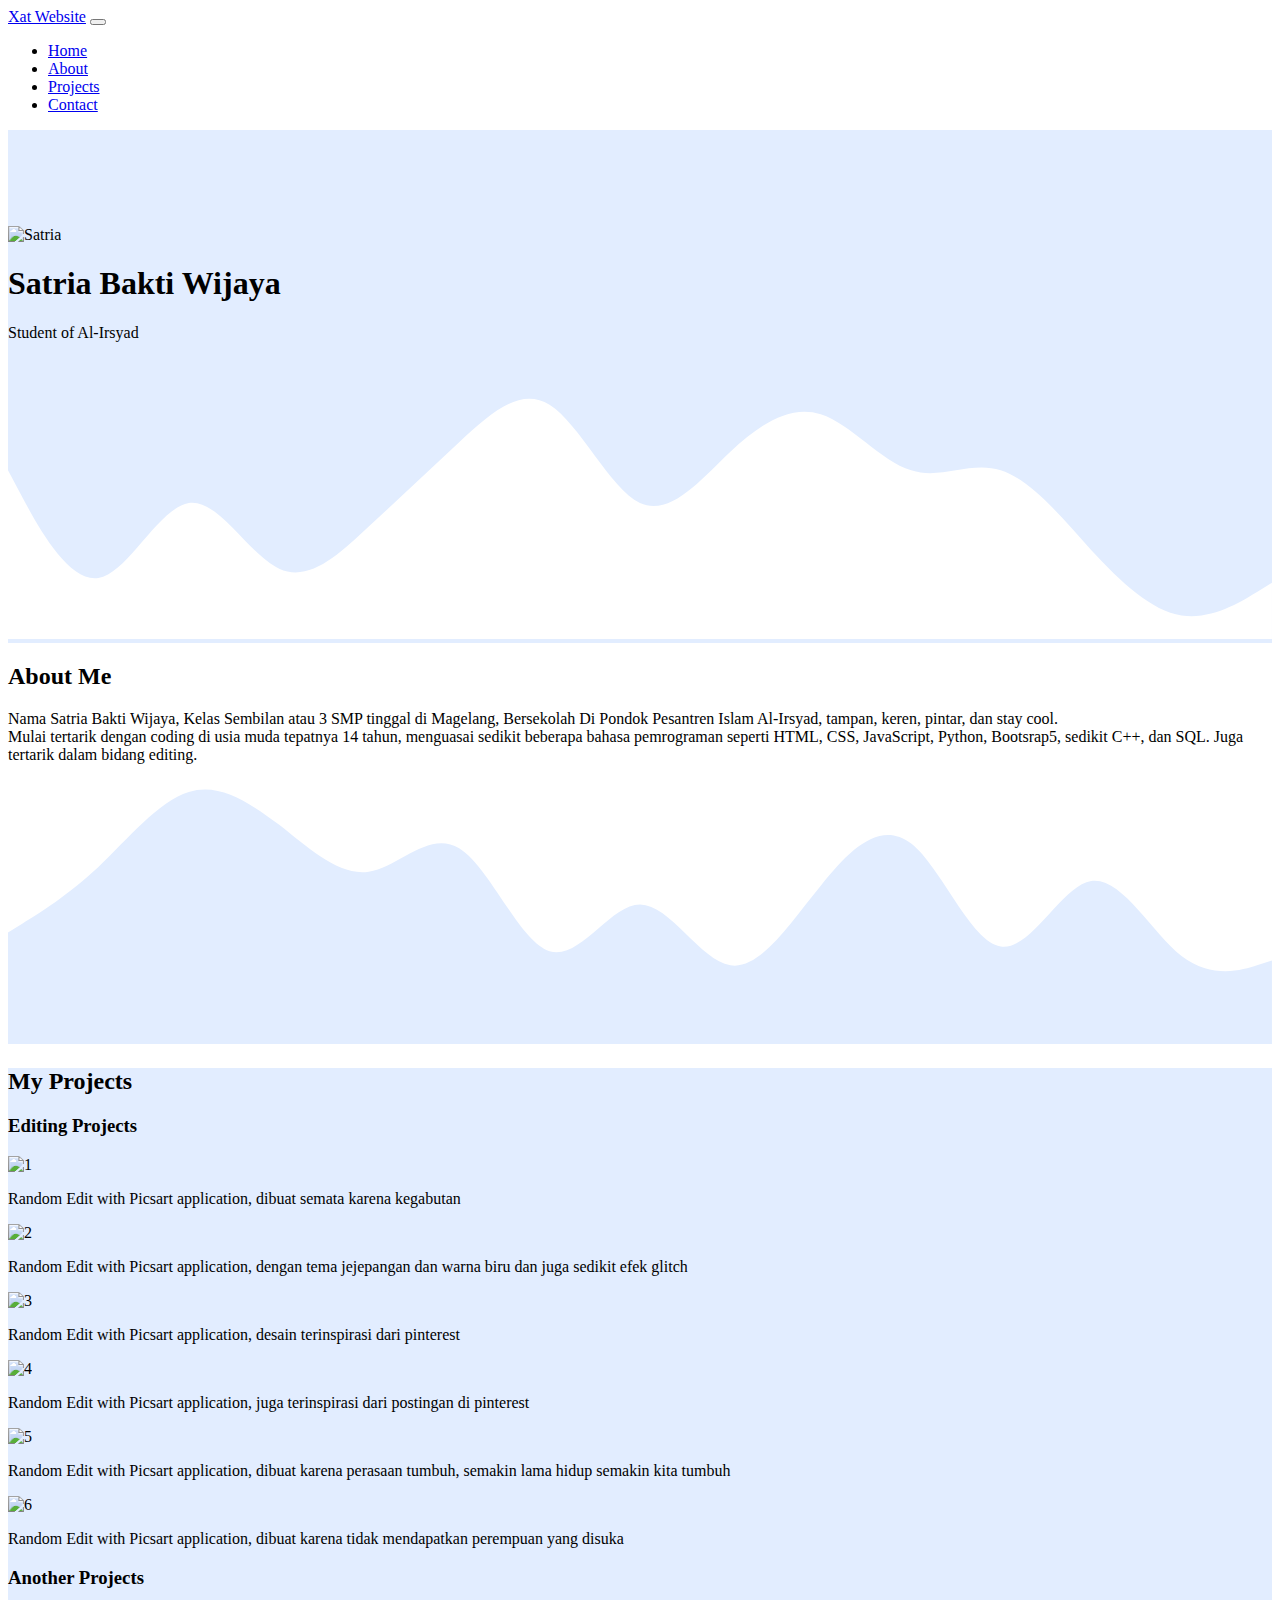
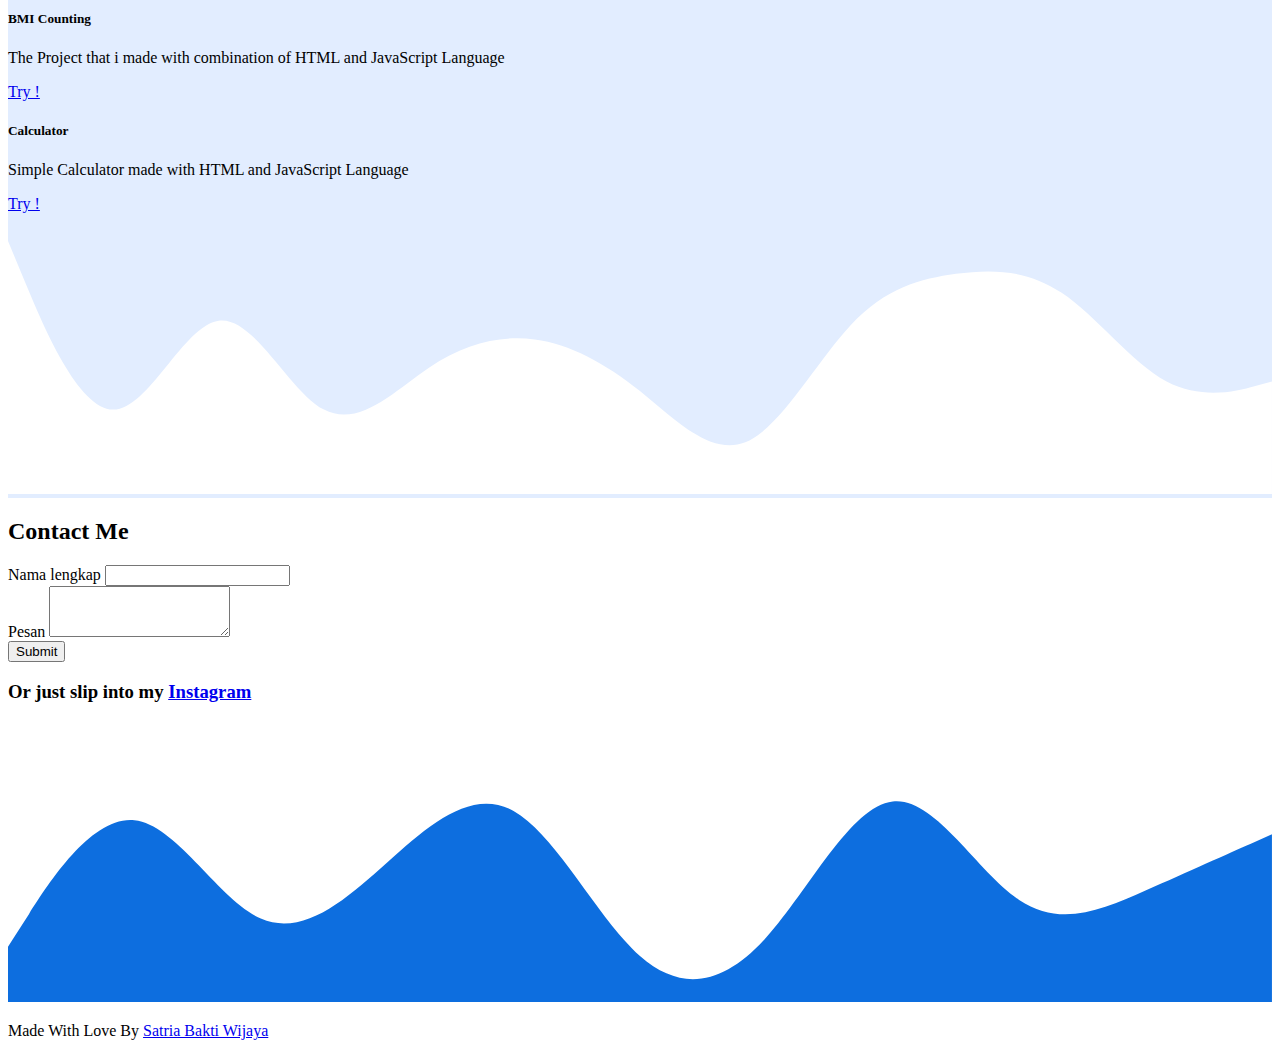
==== index.html @ 54594ab5 "Add files via upload" ====
<!DOCTYPE html>
<html lang="en">
  <head>
    <!-- Required meta tags -->
    <meta charset="utf-8" />
    <meta name="viewport" content="width=device-width, initial-scale=1" />

    <!-- Bootstrap CSS -->
    <link
      href="https://cdn.jsdelivr.net/npm/bootstrap@5.1.3/dist/css/bootstrap.min.css"
      rel="stylesheet"
      integrity="sha384-1BmE4kWBq78iYhFldvKuhfTAU6auU8tT94WrHftjDbrCEXSU1oBoqyl2QvZ6jIW3"
      crossorigin="anonymous"
    />
    <!-- CSS -->
    <link rel="stylesheet" href="style.css" />

    <title>Personal Website</title>
  </head>
  <body id="home">
    <script
      src="https://cdn.jsdelivr.net/npm/bootstrap@5.1.3/dist/js/bootstrap.bundle.min.js"
      integrity="sha384-ka7Sk0Gln4gmtz2MlQnikT1wXgYsOg+OMhuP+IlRH9sENBO0LRn5q+8nbTov4+1p"
      crossorigin="anonymous"
    ></script>

    <!-- NavBar -->
    <nav class="navbar navbar-expand-lg navbar-dark bg-primary shadow fixed-top">
      <div class="container">
        <a class="navbar-brand" href="#">Xat Website</a>
        <button
          class="navbar-toggler"
          type="button"
          data-bs-toggle="collapse"
          data-bs-target="#navbarNav"
          aria-controls="navbarNav"
          aria-expanded="false"
          aria-label="Toggle navigation"
        >
          <span class="navbar-toggler-icon"></span>
        </button>
        <div class="collapse navbar-collapse" id="navbarNav">
          <ul class="navbar-nav ms-auto">
            <li class="nav-item">
              <a class="nav-link active" aria-current="page" href="#home">Home</a>
            </li>
            <li class="nav-item">
              <a class="nav-link" href="#about">About</a>
            </li>
            <li class="nav-item">
              <a class="nav-link" href="#project">Projects</a>
            </li>
            <li class="nav-item">
              <a class="nav-link" href="#contact">Contact</a>
            </li>
          </ul>
        </div>
      </div>
    </nav>
    <!-- End NavBar -->
    <!-- Jumbotron -->
    <section class="jumbotron text-center">
      <img
        src="img/satria.jpg"
        alt="Satria"
        width="200px"
        class="img-thumbnail rounded-circle shadow"
      />
      <h1>Satria Bakti Wijaya</h1>
      <p class="lead">Student of Al-Irsyad</p>
      <svg xmlns="http://www.w3.org/2000/svg" viewBox="0 0 1440 320">
        <path
          fill="#ffffff"
          fill-opacity="1"
          d="M0,128L17.1,160C34.3,192,69,256,103,250.7C137.1,245,171,171,206,165.3C240,160,274,224,309,240C342.9,256,377,224,411,192C445.7,160,480,128,514,96C548.6,64,583,32,617,53.3C651.4,75,686,149,720,165.3C754.3,181,789,139,823,106.7C857.1,75,891,53,926,64C960,75,994,117,1029,128C1062.9,139,1097,117,1131,128C1165.7,139,1200,181,1234,218.7C1268.6,256,1303,288,1337,293.3C1371.4,299,1406,277,1423,266.7L1440,256L1440,320L1422.9,320C1405.7,320,1371,320,1337,320C1302.9,320,1269,320,1234,320C1200,320,1166,320,1131,320C1097.1,320,1063,320,1029,320C994.3,320,960,320,926,320C891.4,320,857,320,823,320C788.6,320,754,320,720,320C685.7,320,651,320,617,320C582.9,320,549,320,514,320C480,320,446,320,411,320C377.1,320,343,320,309,320C274.3,320,240,320,206,320C171.4,320,137,320,103,320C68.6,320,34,320,17,320L0,320Z"
        ></path>
      </svg>
    </section>
    <!-- End Jumbotron -->
    <!-- About -->
    <section id="about">
      <div class="container-fluid">
        <div class="row text-center mb-4">
          <div class="col">
            <h2>About Me</h2>
          </div>
        </div>
        <div class="row justify-content-center fs-5">
          <div class="col-md-4 mb-4">
            Nama Satria Bakti Wijaya, Kelas Sembilan atau 3 SMP tinggal di
            Magelang, Bersekolah Di Pondok Pesantren Islam Al-Irsyad, tampan,
            keren, pintar, dan stay cool.
          </div>
          <div class="col-md-4">
            Mulai tertarik dengan coding di usia muda tepatnya 14 tahun,
            menguasai sedikit beberapa bahasa pemrograman seperti HTML, CSS,
            JavaScript, Python, Bootsrap5, sedikit C++, dan SQL. Juga tertarik
            dalam bidang editing.
          </div>
        </div>
      </div>
      <svg xmlns="http://www.w3.org/2000/svg" viewBox="0 0 1440 320">
        <path
          fill="#e2edff"
          fill-opacity="1"
          d="M0,192L17.1,181.3C34.3,171,69,149,103,117.3C137.1,85,171,43,206,32C240,21,274,43,309,69.3C342.9,96,377,128,411,122.7C445.7,117,480,75,514,96C548.6,117,583,203,617,213.3C651.4,224,686,160,720,160C754.3,160,789,224,823,229.3C857.1,235,891,181,926,138.7C960,96,994,64,1029,90.7C1062.9,117,1097,203,1131,208C1165.7,213,1200,139,1234,133.3C1268.6,128,1303,192,1337,218.7C1371.4,245,1406,235,1423,229.3L1440,224L1440,320L1422.9,320C1405.7,320,1371,320,1337,320C1302.9,320,1269,320,1234,320C1200,320,1166,320,1131,320C1097.1,320,1063,320,1029,320C994.3,320,960,320,926,320C891.4,320,857,320,823,320C788.6,320,754,320,720,320C685.7,320,651,320,617,320C582.9,320,549,320,514,320C480,320,446,320,411,320C377.1,320,343,320,309,320C274.3,320,240,320,206,320C171.4,320,137,320,103,320C68.6,320,34,320,17,320L0,320Z"
        ></path>
      </svg>
    </section>

    <!-- End About -->
    <!-- Projects -->
    <section id="project">
      <div class="container">
        <div class="row text-center">
          <div class="col">
            <h2>My Projects</h2>
          </div>
        </div>
        <div class="row text-center mt-5">
          <h3>Editing Projects</h3>
        </div>
        <div class="row justify-content-between mt-5">
          <div class="col-md-3 mb-4">
            <div class="card shadow-lg">
              <img src="projects/1.jpg" class="card-img-top" alt="1" />
              <div class="card-body">
                <p class="card-text">
                  Random Edit with Picsart application, dibuat semata karena
                  kegabutan
                </p>
              </div>
            </div>
          </div>
          <div class="col-md-3 mb-4">
            <div class="card shadow-lg">
              <img src="projects/2.jpg" class="card-img-top" alt="2" />
              <div class="card-body">
                <p class="card-text">
                  Random Edit with Picsart application, dengan tema jejepangan
                  dan warna biru dan juga sedikit efek glitch
                </p>
              </div>
            </div>
          </div>
          <div class="col-md-3 mb-4">
            <div class="card shadow-lg">
              <img src="projects/3.jpg" class="card-img-top" alt="3" />
              <div class="card-body">
                <p class="card-text">
                  Random Edit with Picsart application, desain terinspirasi dari
                  pinterest
                </p>
              </div>
            </div>
          </div>
        </div>
        <div class="row justify-content-between mt-5">
          <div class="col-md-3 mb-4">
            <div class="card shadow-lg">
              <img src="projects/4.webp" class="card-img-top" alt="4" />
              <div class="card-body">
                <p class="card-text">
                  Random Edit with Picsart application, juga terinspirasi dari
                  postingan di pinterest
                </p>
              </div>
            </div>
          </div>
          <div class="col-md-3 mb-4">
            <div class="card shadow-lg">
              <img src="projects/5.jpg" class="card-img-top" alt="5" />
              <div class="card-body">
                <p class="card-text">
                  Random Edit with Picsart application, dibuat karena perasaan
                  tumbuh, semakin lama hidup semakin kita tumbuh
                </p>
              </div>
            </div>
          </div>
          <div class="col-md-3 mb-4">
            <div class="card shadow-lg">
              <img src="projects/6.jpg" class="card-img-top" alt="6" />
              <div class="card-body">
                <p class="card-text">
                  Random Edit with Picsart application, dibuat karena tidak
                  mendapatkan perempuan yang disuka
                </p>
              </div>
            </div>
          </div>
        </div>
        <div class="row text-center mt-5 justify-content-between">
          <h3>Another Projects</h3>
          <div class="col-md-4 pt-3 mb-4">
            <div class="card text-center shadow-lg">
              <div class="card-body">
                <h5 class="card-title">BMI Counting</h5>
                <p class="card-text">
                  The Project that i made with combination of HTML and
                  JavaScript Language
                </p>
                <a href="anotherweb/bmi.html" class="btn btn-primary">Try !</a>
              </div>
            </div>
          </div>
          <div class="col-md-4 pt-3 mb-4">
            <div class="card text-center shadow-lg">
              <div class="card-body">
                <h5 class="card-title">Calculator</h5>
                <p class="card-text">
                  Simple Calculator made with HTML and JavaScript Language
                </p>
                <a
                  href="anotherweb/kalkulatoranjas.html"
                  class="btn btn-primary"
                  >Try !</a
                >
              </div>
            </div>
          </div>
        </div>
      </div>
      <svg xmlns="http://www.w3.org/2000/svg" viewBox="0 0 1440 320">
        <path
          fill="#ffffff"
          fill-opacity="1"
          d="M0,32L20,80C40,128,80,224,120,224C160,224,200,128,240,122.7C280,117,320,203,360,224C400,245,440,203,480,176C520,149,560,139,600,144C640,149,680,171,720,202.7C760,235,800,277,840,261.3C880,245,920,171,960,128C1000,85,1040,75,1080,69.3C1120,64,1160,64,1200,90.7C1240,117,1280,171,1320,192C1360,213,1400,203,1420,197.3L1440,192L1440,320L1420,320C1400,320,1360,320,1320,320C1280,320,1240,320,1200,320C1160,320,1120,320,1080,320C1040,320,1000,320,960,320C920,320,880,320,840,320C800,320,760,320,720,320C680,320,640,320,600,320C560,320,520,320,480,320C440,320,400,320,360,320C320,320,280,320,240,320C200,320,160,320,120,320C80,320,40,320,20,320L0,320Z"
        ></path>
      </svg>
    </section>
    <!-- End Projects -->

    <!-- Contact -->
    <section id="contact">
      <div class="container">
        <div class="row text-center">
          <div class="col">
            <h2>Contact Me</h2>
          </div>
          <div class="row justify-content-center">
            <div class="col-md-6 mt-5">
              <form>
                <div class="mb-3">
                  <label for="exampleInputEmail1" class="form-label"
                    >Nama lengkap</label
                  >
                  <input
                    type="text"
                    class="form-control"
                    id="name"
                    aria-describedby="name"
                  />
                </div>
                <div class="mb-3">
                  <label for="exampleFormControlTextarea1" class="form-label"
                    >Pesan</label
                  >
                  <textarea
                    class="form-control"
                    id="exampleFormControlTextarea1"
                    rows="3"
                  ></textarea>
                </div>
                <button type="submit" class="btn btn-primary">Submit</button>
              </form>
            </div>
          </div>
        </div>
        <div class="row text-center justify-content-center mt-5">
          <div class="col-5">
            <h3>Or just slip into my <a href="https://www.instagram.com/xxattt_/">Instagram</a></h3>
          </div>
        </div>
      </div>
      <svg xmlns="http://www.w3.org/2000/svg" viewBox="0 0 1440 320"><path fill="#0d6edf" fill-opacity="1" d="M0,256L24,218.7C48,181,96,107,144,112C192,117,240,203,288,224C336,245,384,203,432,160C480,117,528,75,576,101.3C624,128,672,224,720,266.7C768,309,816,299,864,245.3C912,192,960,96,1008,90.7C1056,85,1104,171,1152,202.7C1200,235,1248,213,1296,192C1344,171,1392,149,1416,138.7L1440,128L1440,320L1416,320C1392,320,1344,320,1296,320C1248,320,1200,320,1152,320C1104,320,1056,320,1008,320C960,320,912,320,864,320C816,320,768,320,720,320C672,320,624,320,576,320C528,320,480,320,432,320C384,320,336,320,288,320C240,320,192,320,144,320C96,320,48,320,24,320L0,320Z"></path></svg>
    </section>
    <!-- End Contact -->
    <!-- footer -->
    <footer class="bg-primary text-white text-center p-3">
      <p>Made With Love By <a href="https://www.instagram.com/xxattt_/" class="text-white">Satria Bakti Wijaya</a></p>
    </footer>
    <!-- End Footer -->
  </body>
</html>
---- style.css ----
.jumbotron{
    padding-top: 6rem;
    background-color: #e2edff;
}

#project{
    background-color: #e2edff;
}
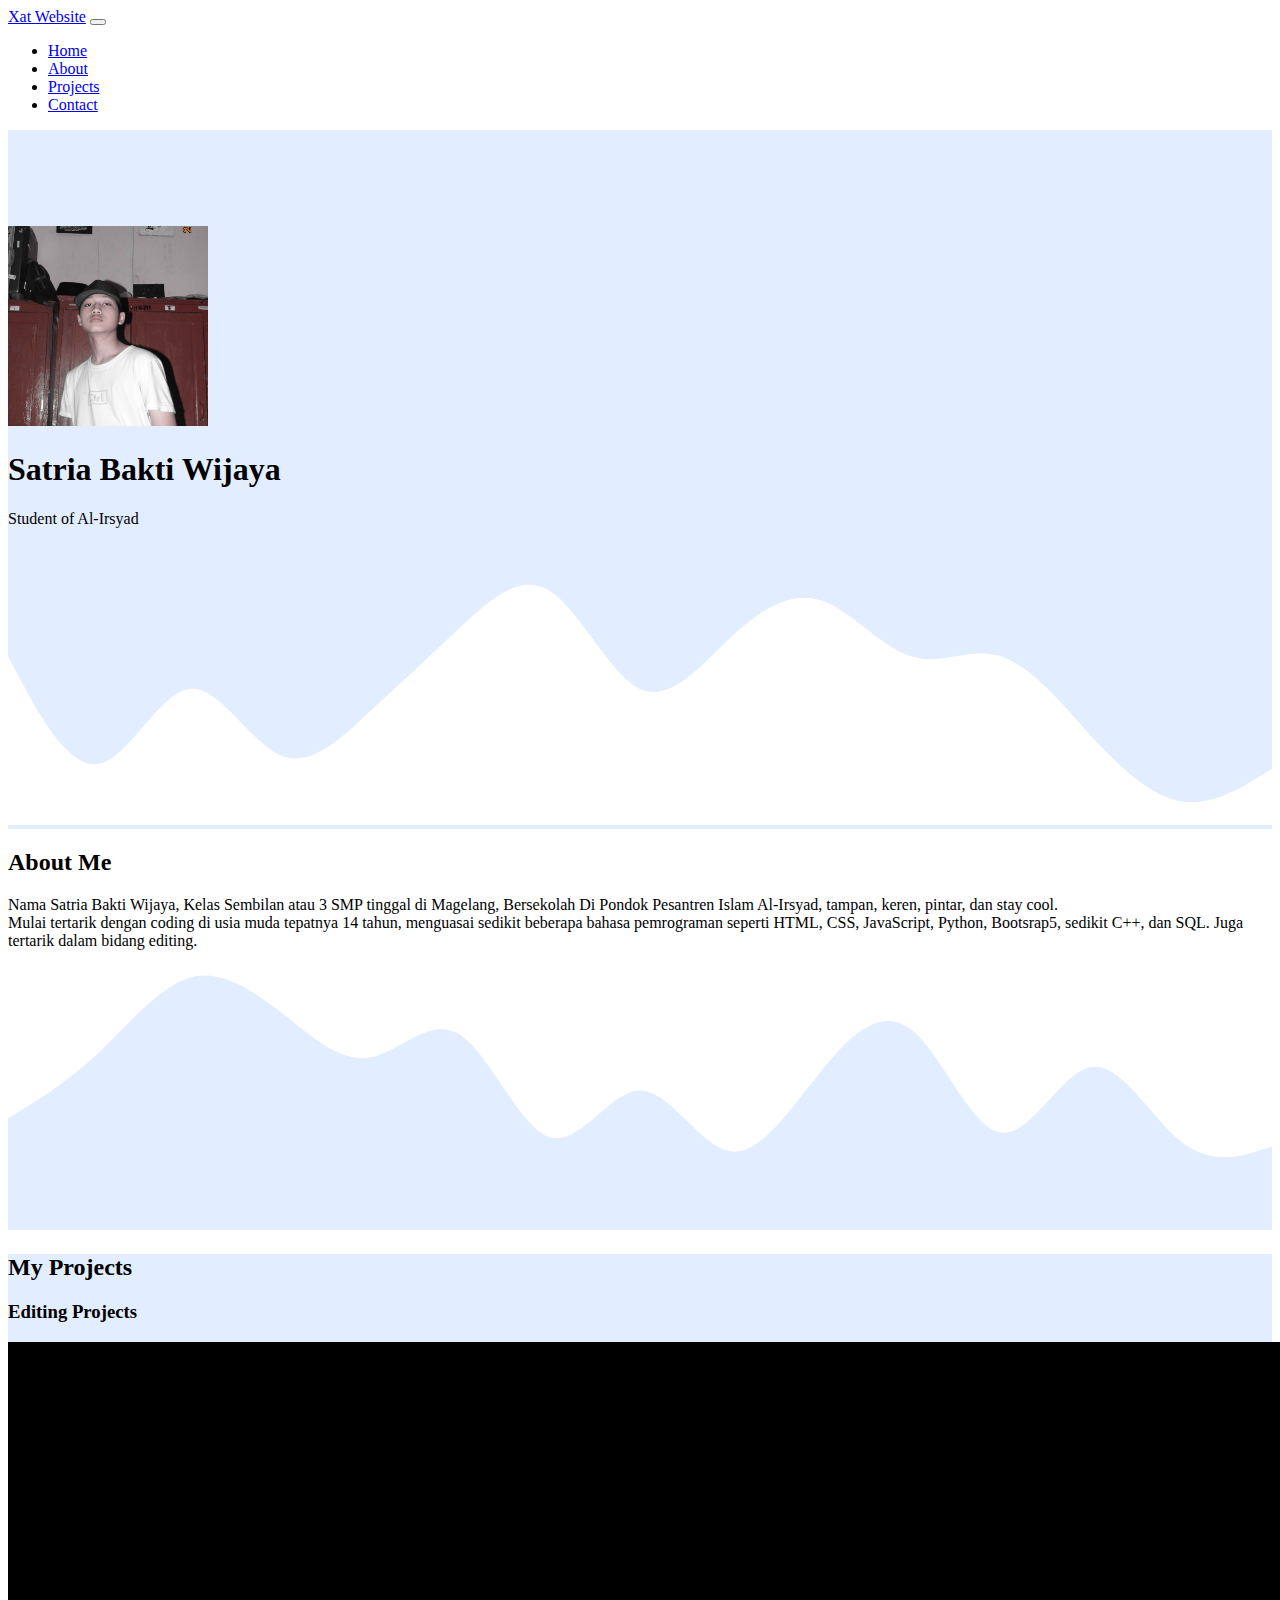
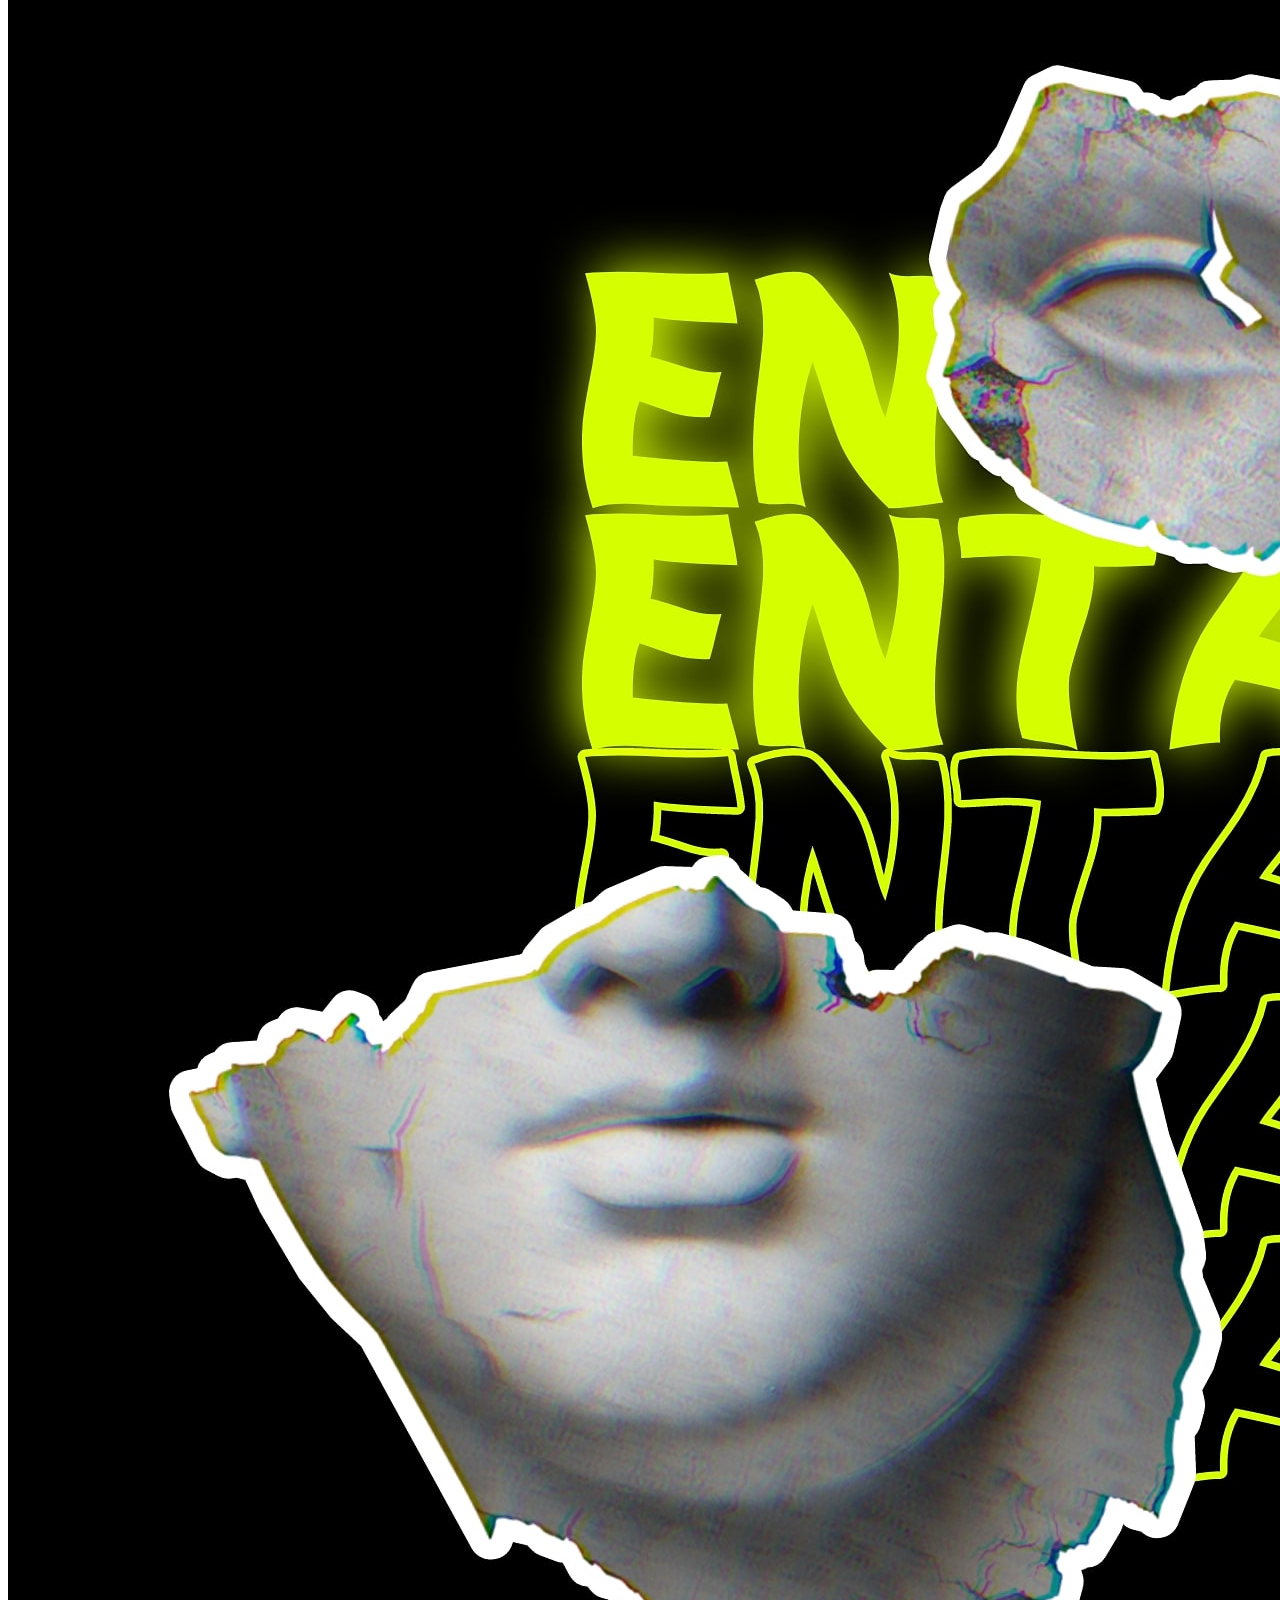
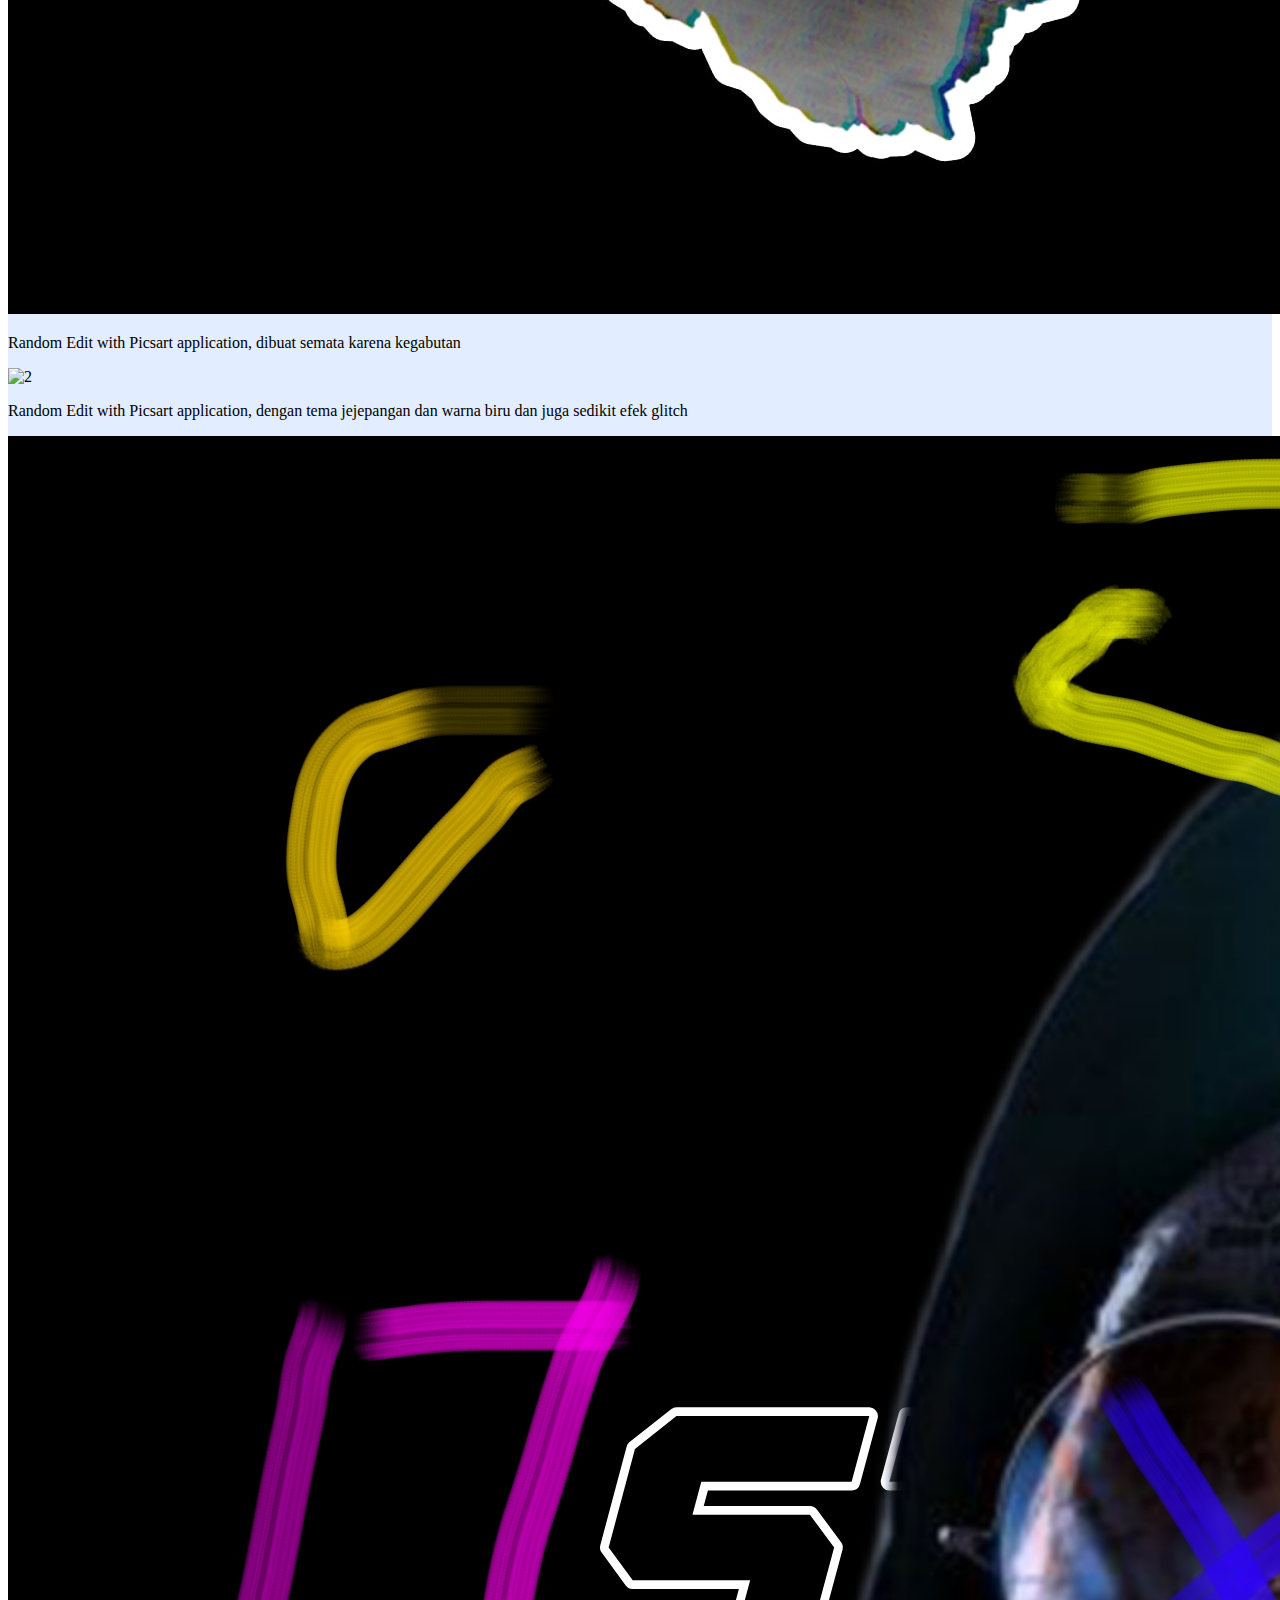
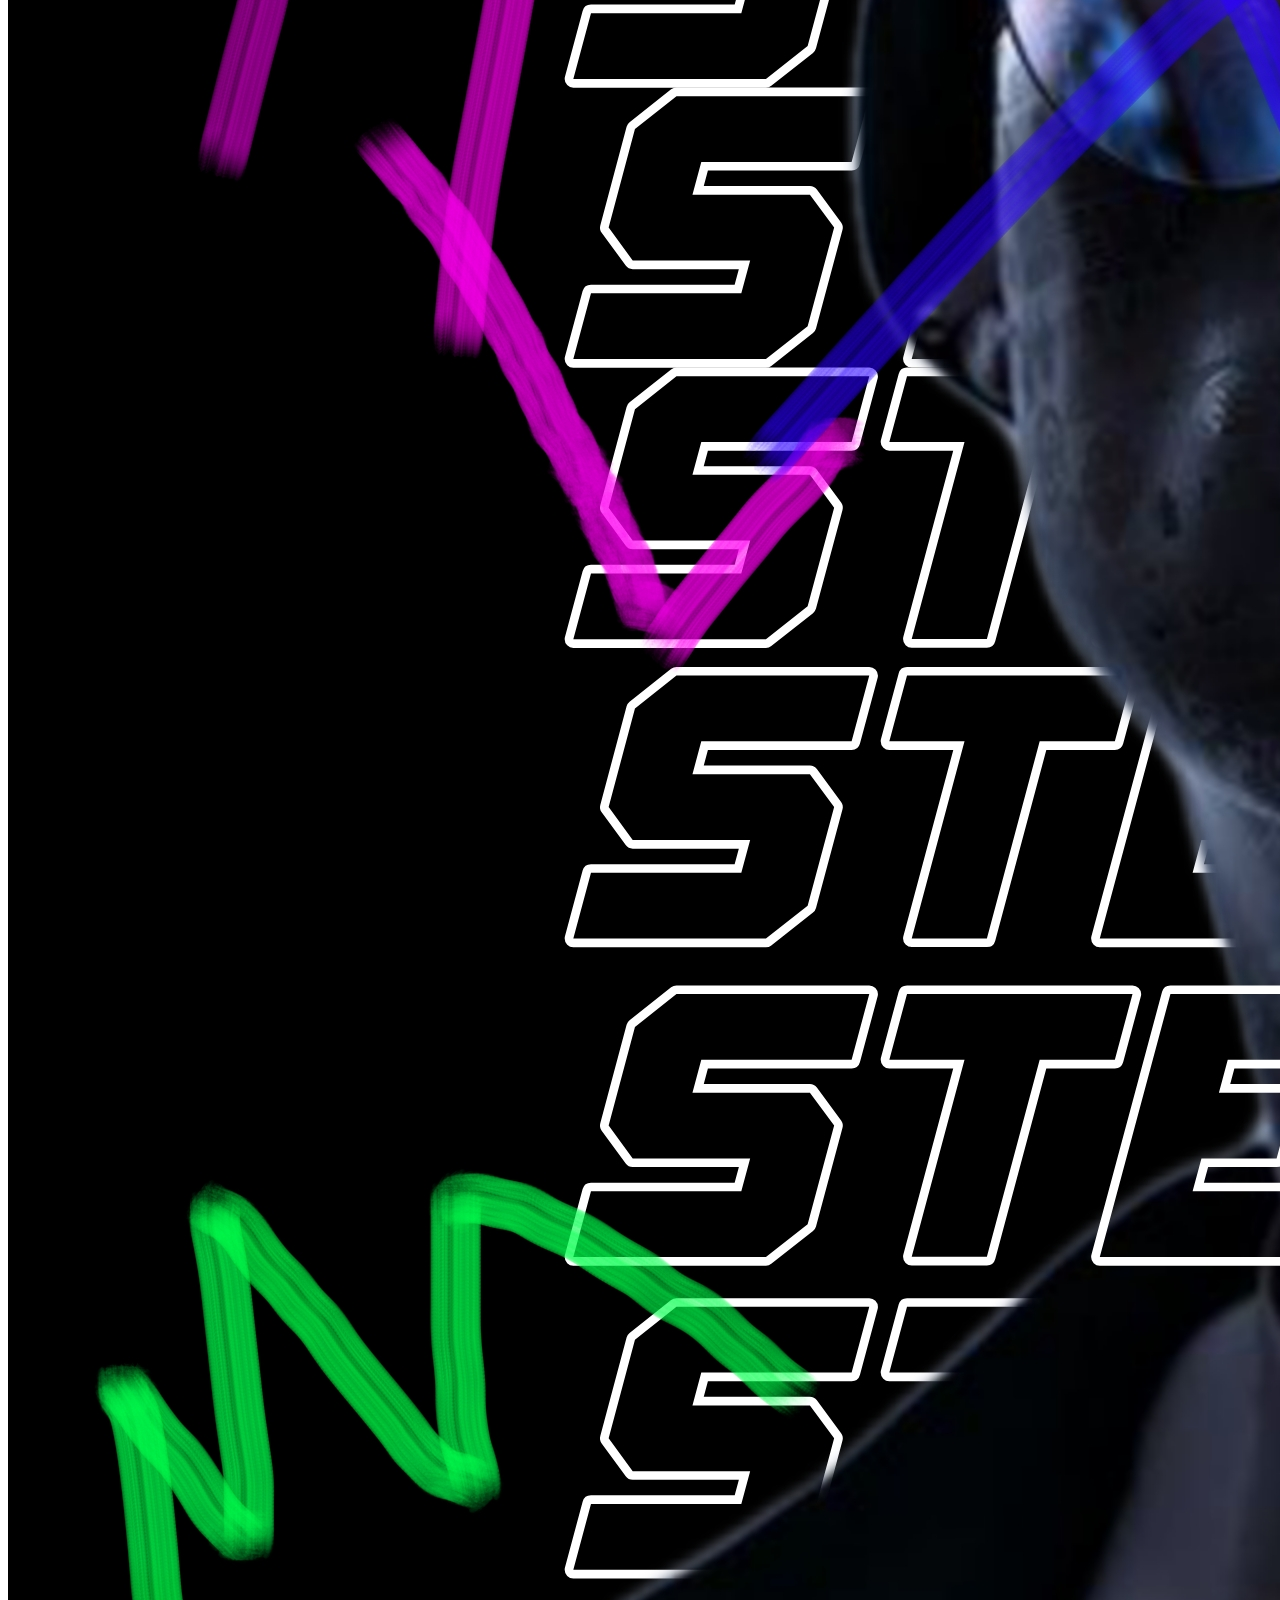
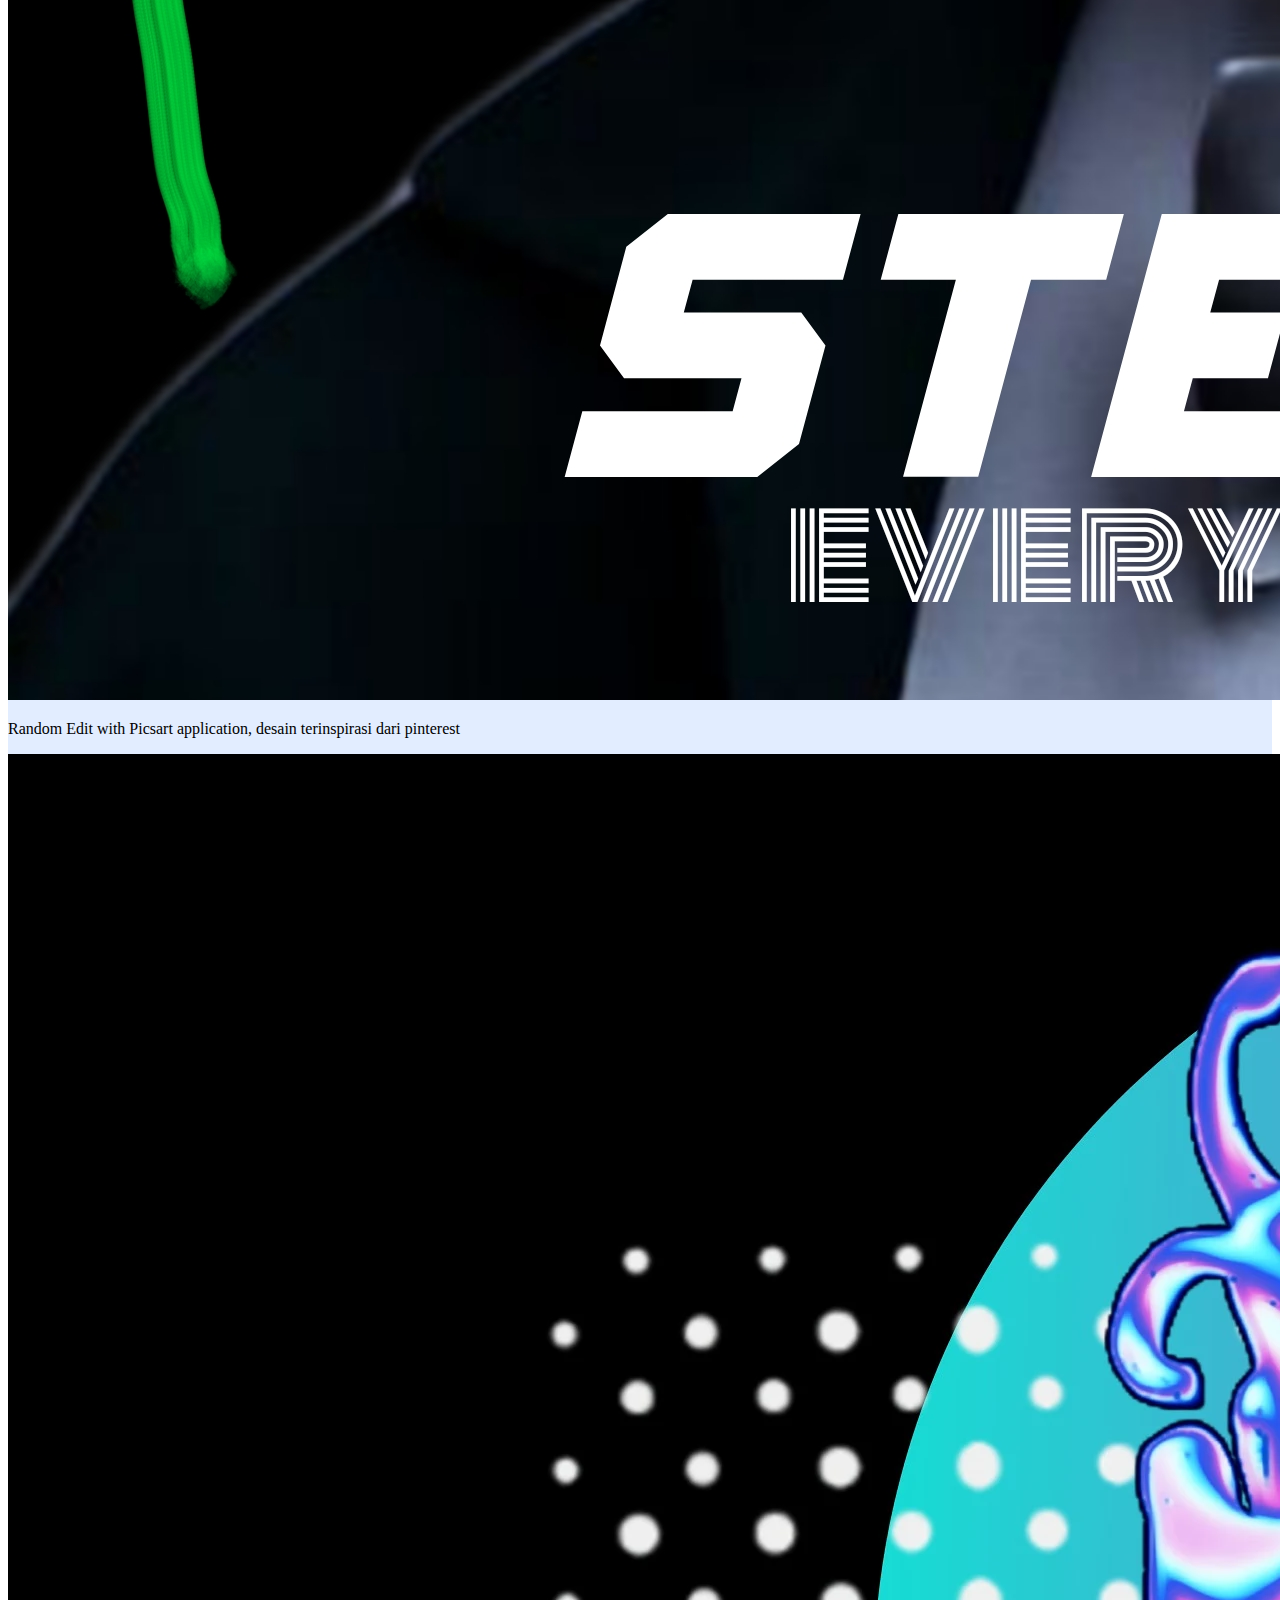
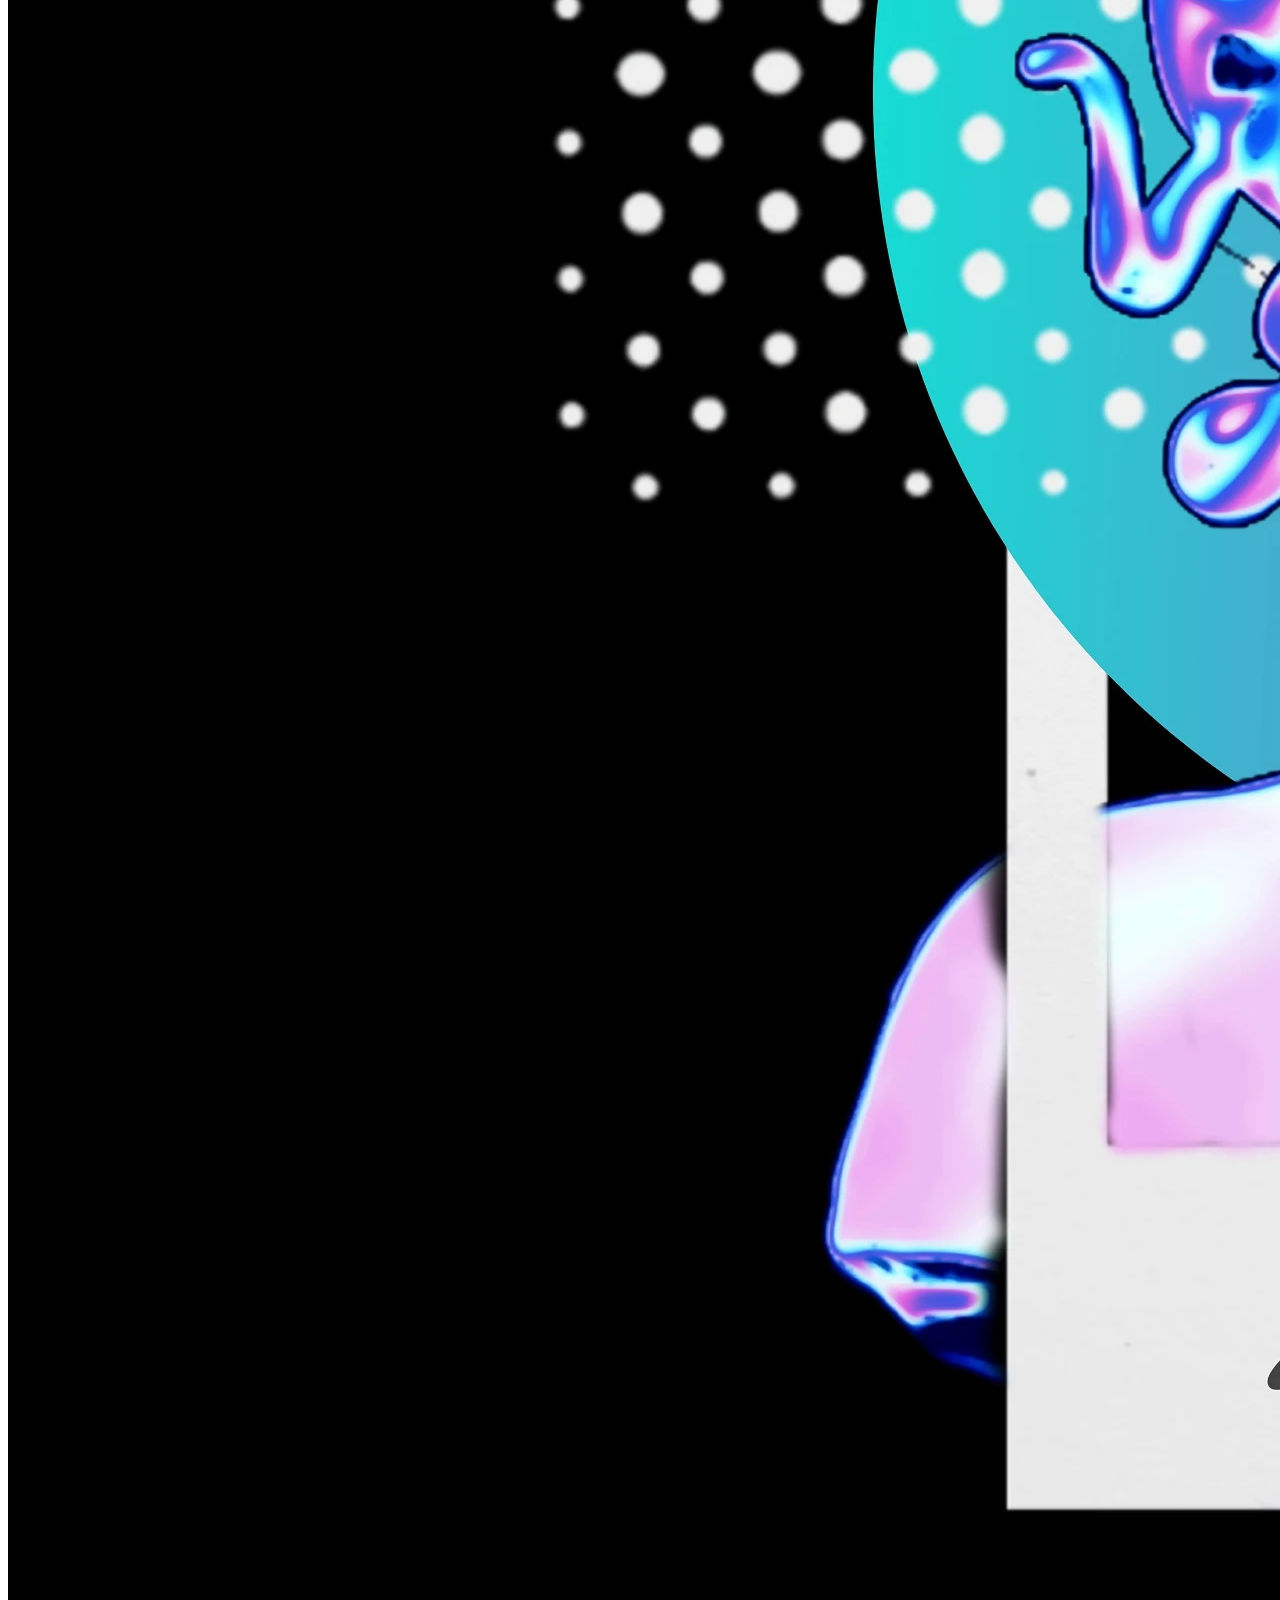
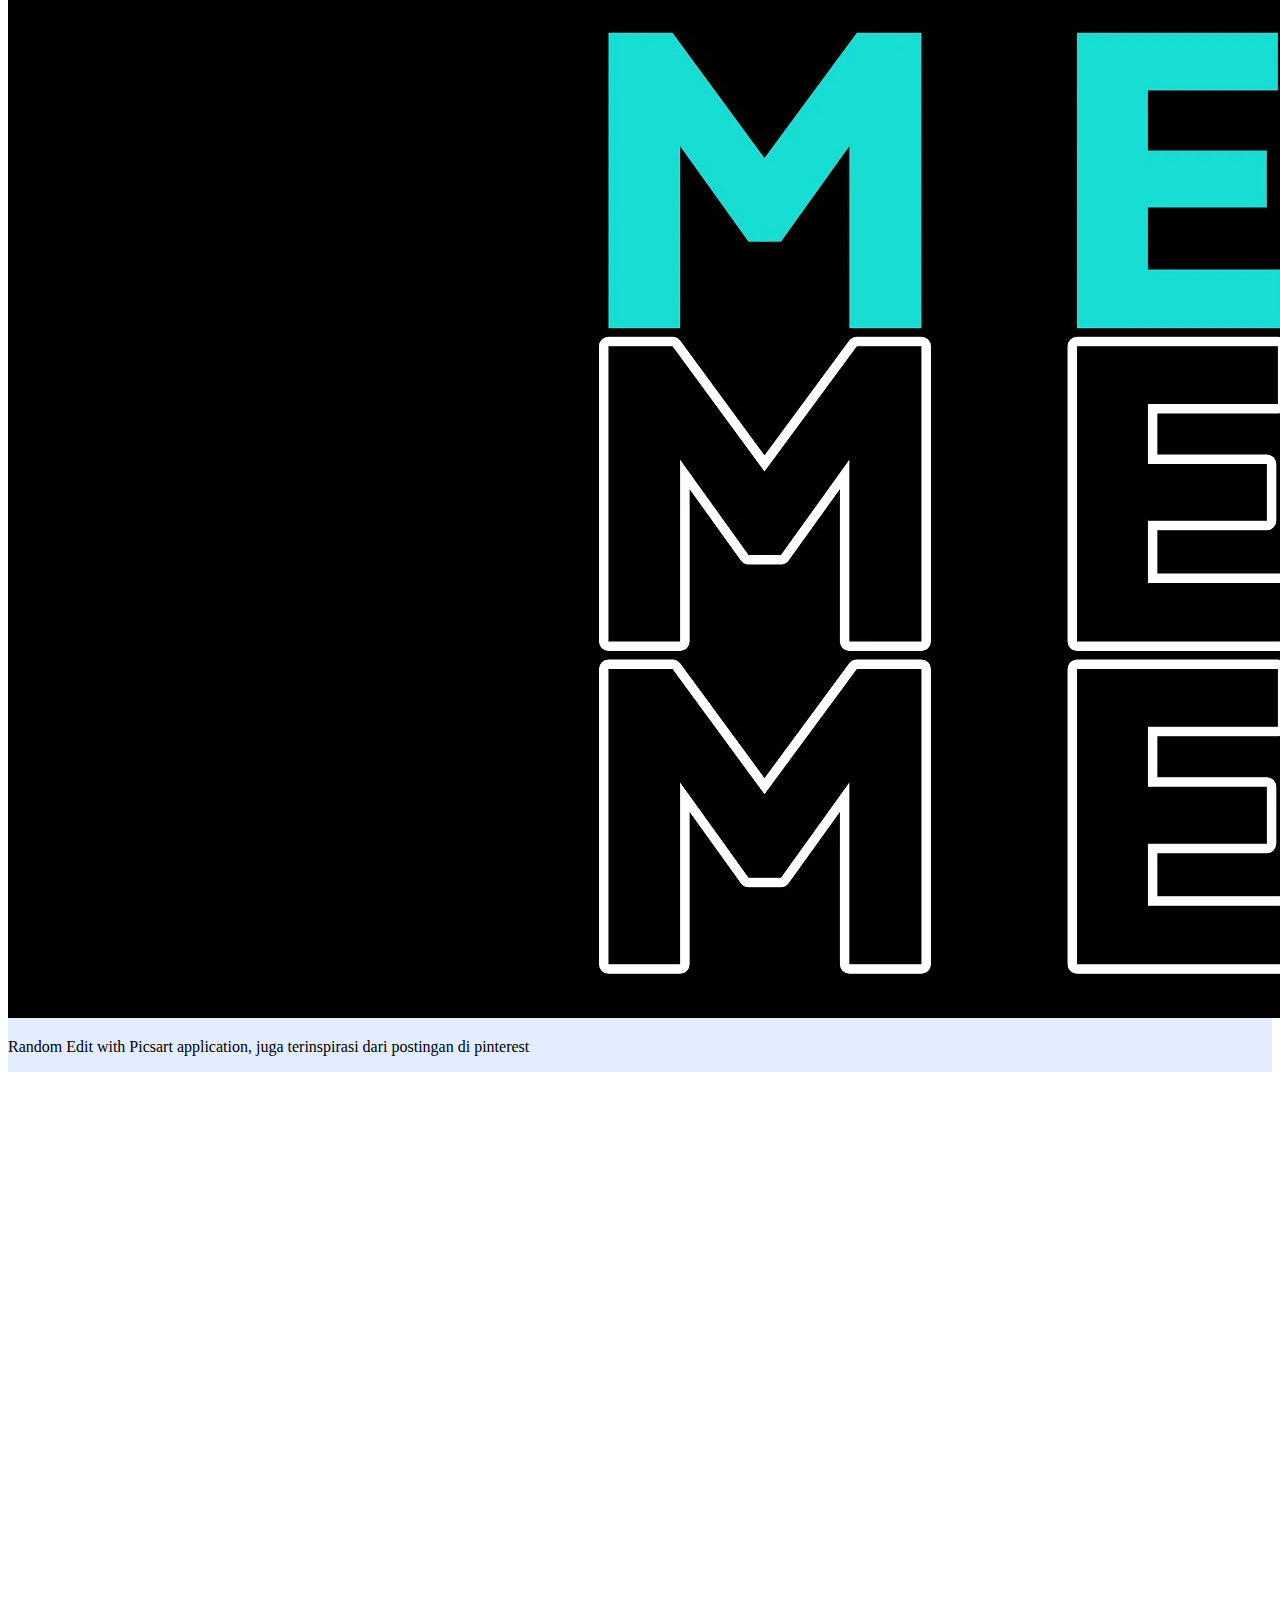
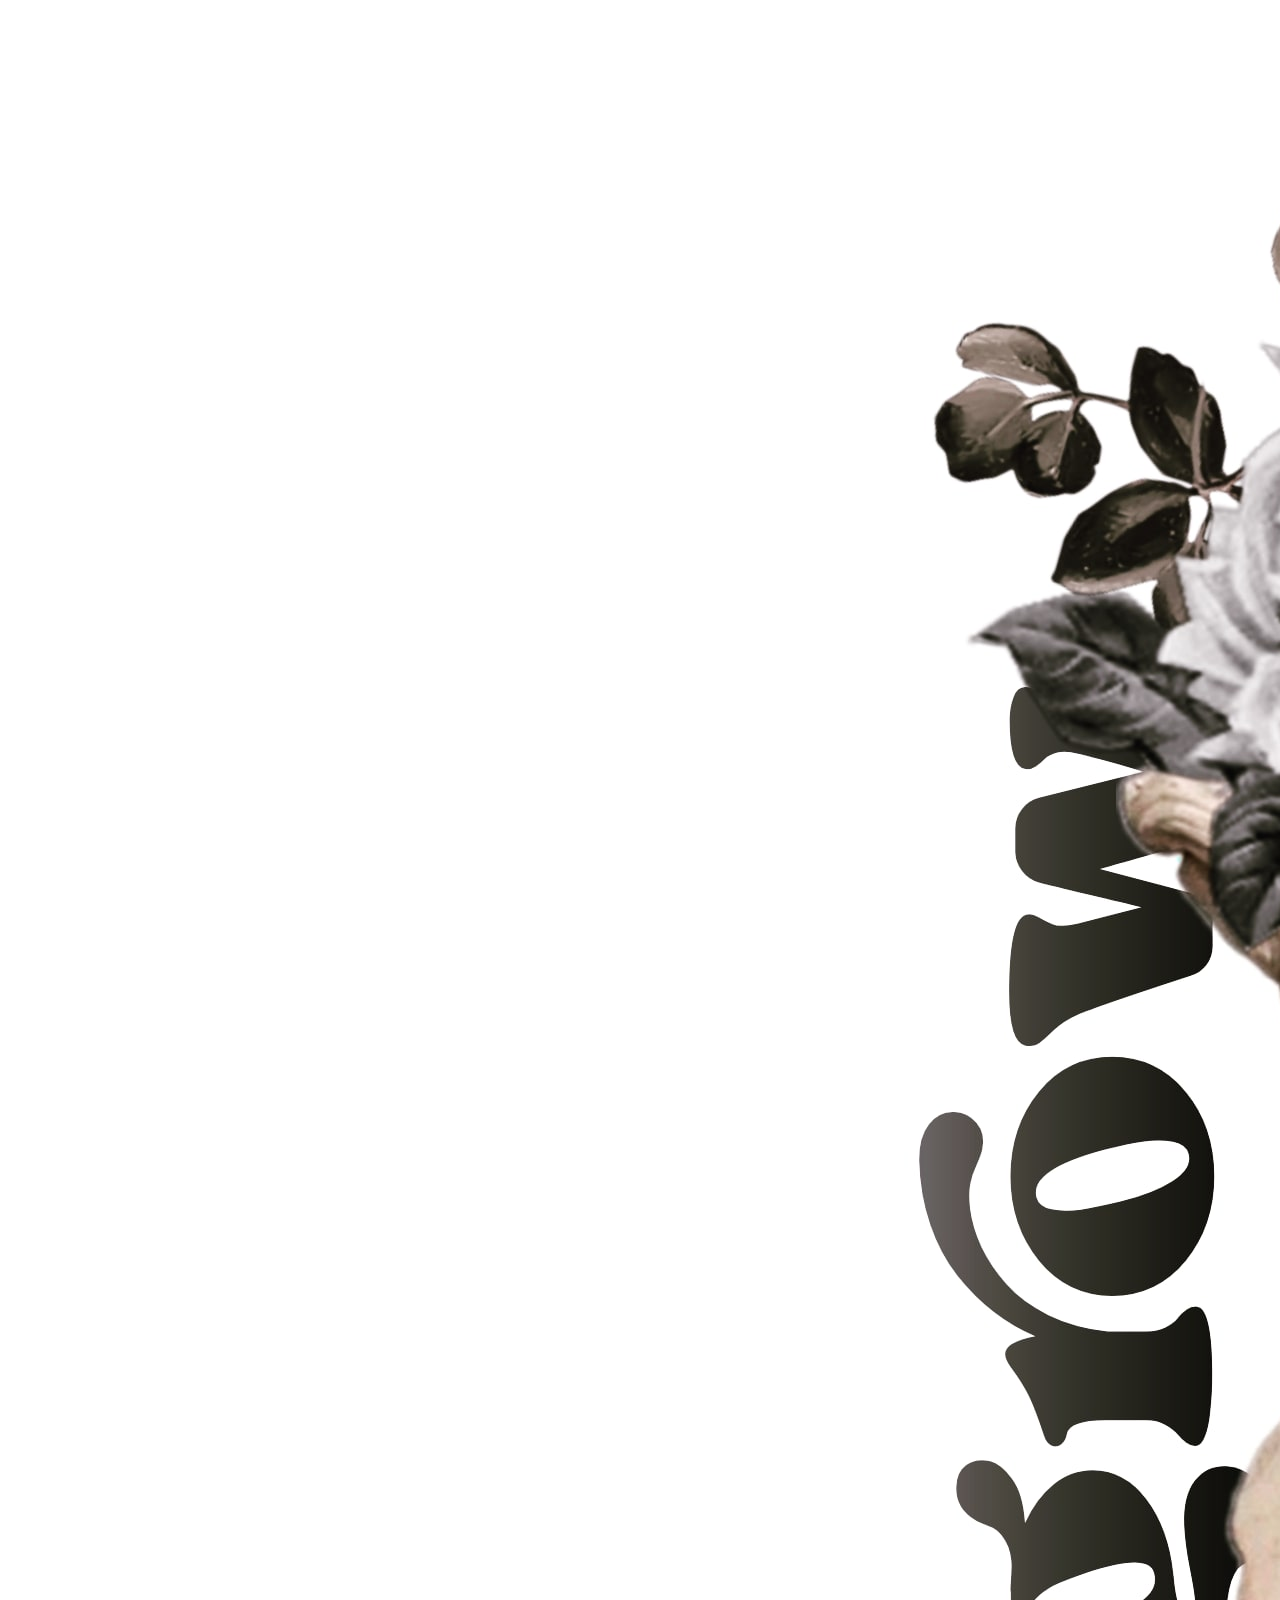
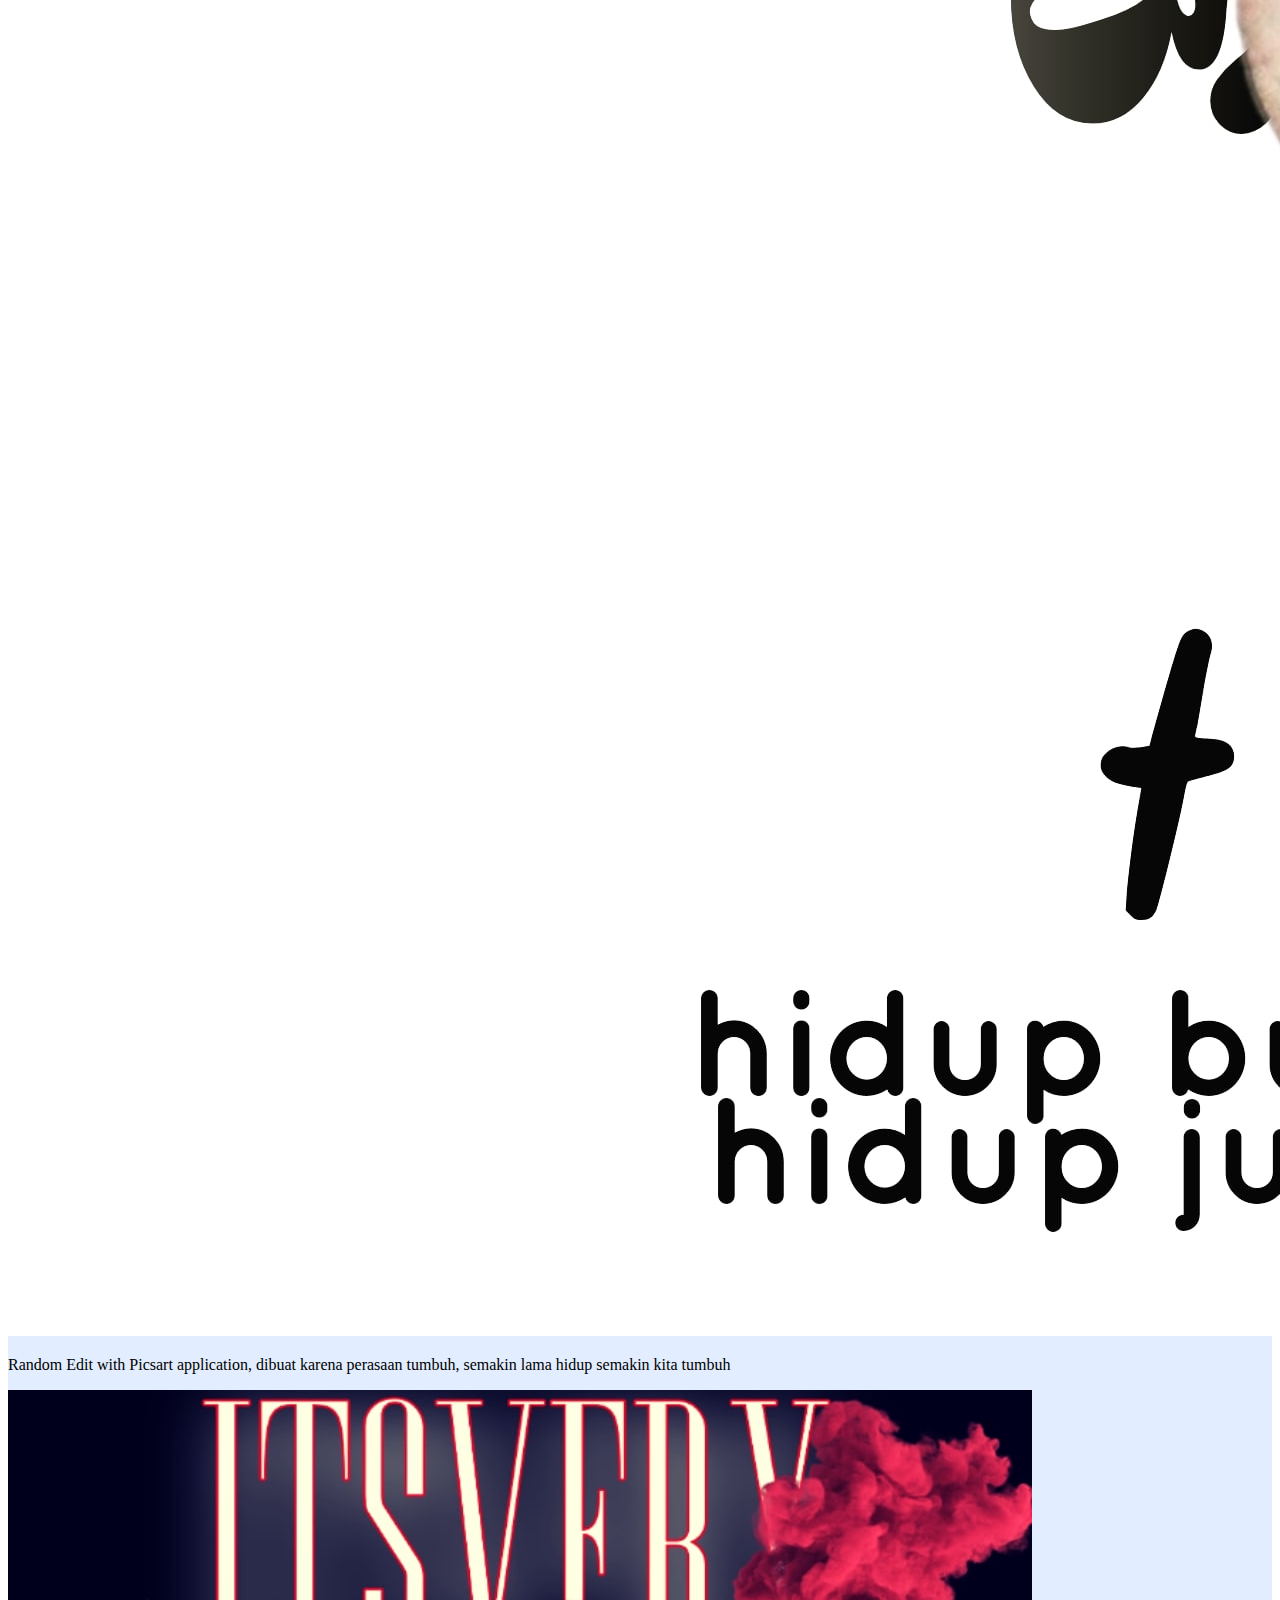
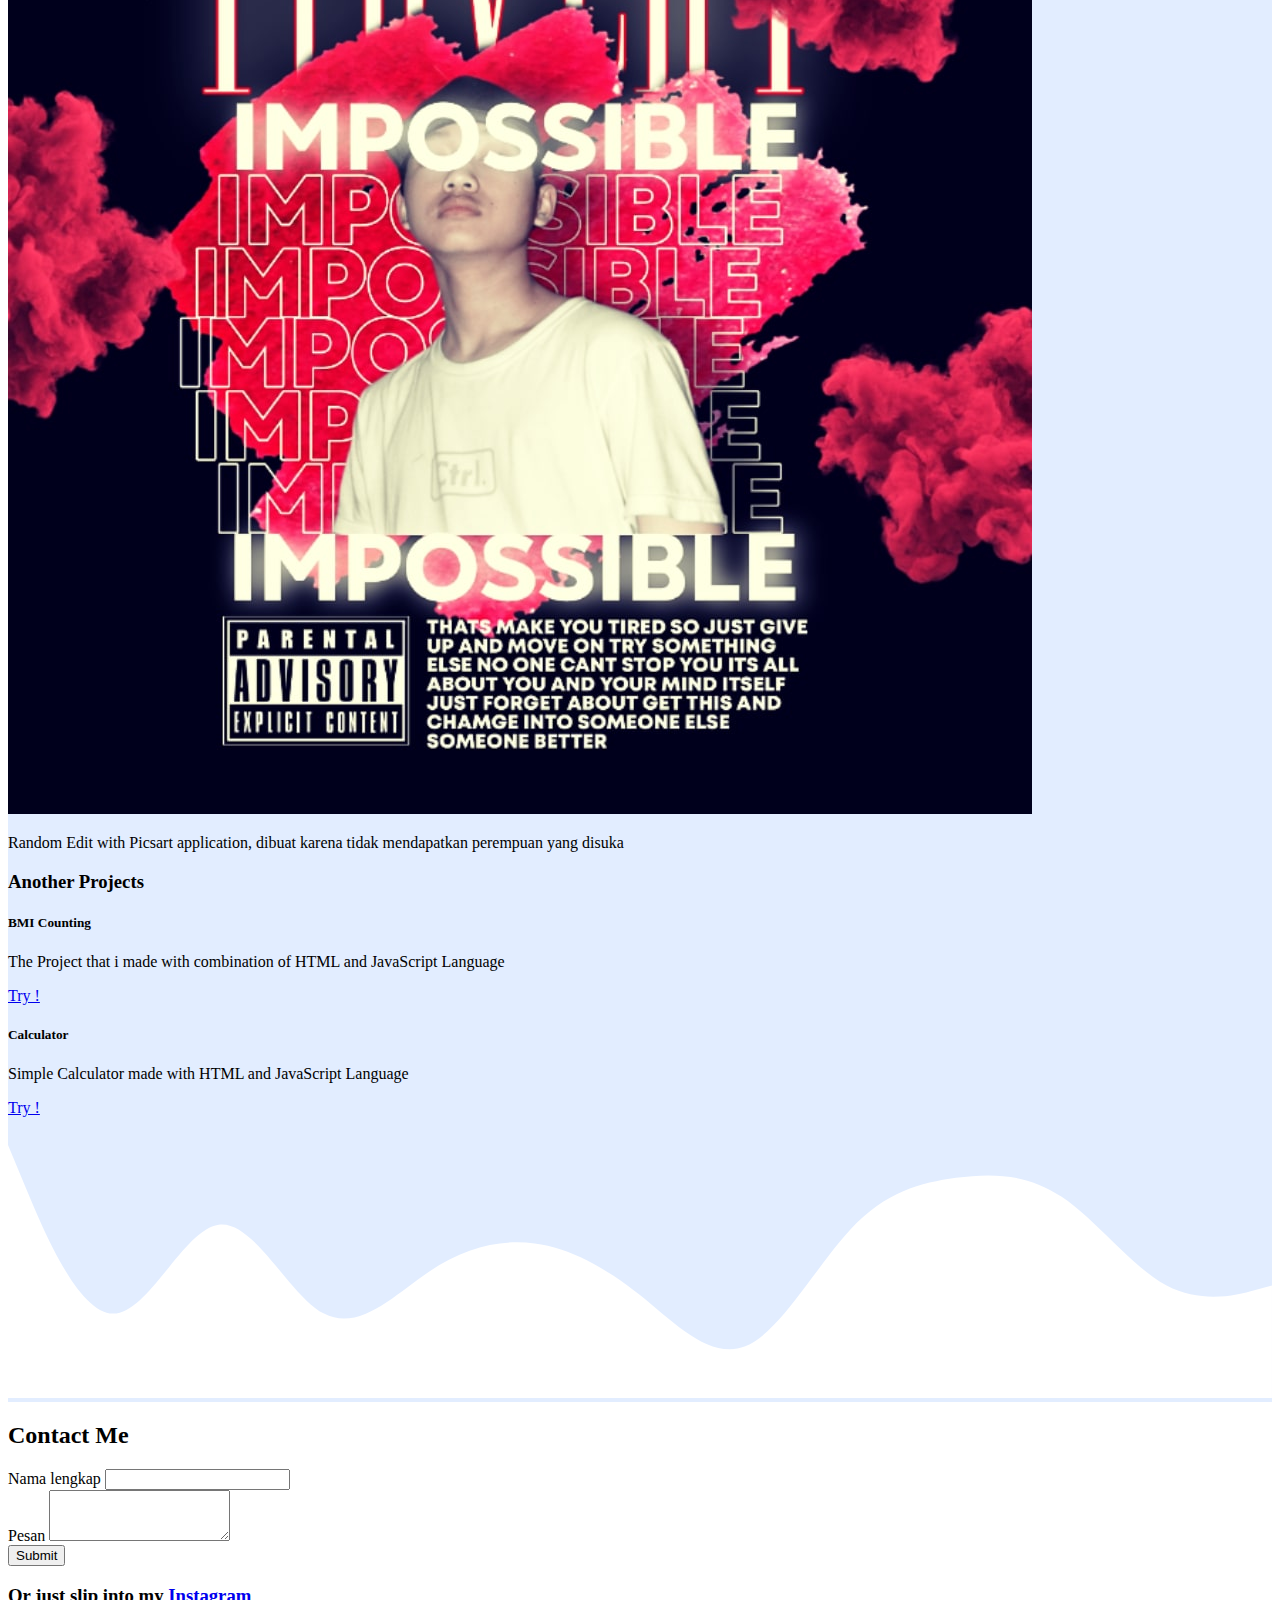
==== commit 61fdcdd5: "Update index.html" ====
--- a/index.html
+++ b/index.html
@@ -61,7 +61,7 @@
     <!-- Jumbotron -->
     <section class="jumbotron text-center">
       <img
-        src="img/satria.jpg"
+        src="satria.jpg"
         alt="Satria"
         width="200px"
         class="img-thumbnail rounded-circle shadow"
@@ -123,7 +123,7 @@
         <div class="row justify-content-between mt-5">
           <div class="col-md-3 mb-4">
             <div class="card shadow-lg">
-              <img src="projects/1.jpg" class="card-img-top" alt="1" />
+              <img src="1.jpg" class="card-img-top" alt="1" />
               <div class="card-body">
                 <p class="card-text">
                   Random Edit with Picsart application, dibuat semata karena
@@ -145,7 +145,7 @@
           </div>
           <div class="col-md-3 mb-4">
             <div class="card shadow-lg">
-              <img src="projects/3.jpg" class="card-img-top" alt="3" />
+              <img src="3.jpg" class="card-img-top" alt="3" />
               <div class="card-body">
                 <p class="card-text">
                   Random Edit with Picsart application, desain terinspirasi dari
@@ -158,7 +158,7 @@
         <div class="row justify-content-between mt-5">
           <div class="col-md-3 mb-4">
             <div class="card shadow-lg">
-              <img src="projects/4.webp" class="card-img-top" alt="4" />
+              <img src="4.webp" class="card-img-top" alt="4" />
               <div class="card-body">
                 <p class="card-text">
                   Random Edit with Picsart application, juga terinspirasi dari
@@ -169,7 +169,7 @@
           </div>
           <div class="col-md-3 mb-4">
             <div class="card shadow-lg">
-              <img src="projects/5.jpg" class="card-img-top" alt="5" />
+              <img src="5.jpg" class="card-img-top" alt="5" />
               <div class="card-body">
                 <p class="card-text">
                   Random Edit with Picsart application, dibuat karena perasaan
@@ -180,7 +180,7 @@
           </div>
           <div class="col-md-3 mb-4">
             <div class="card shadow-lg">
-              <img src="projects/6.jpg" class="card-img-top" alt="6" />
+              <img src="6.jpg" class="card-img-top" alt="6" />
               <div class="card-body">
                 <p class="card-text">
                   Random Edit with Picsart application, dibuat karena tidak
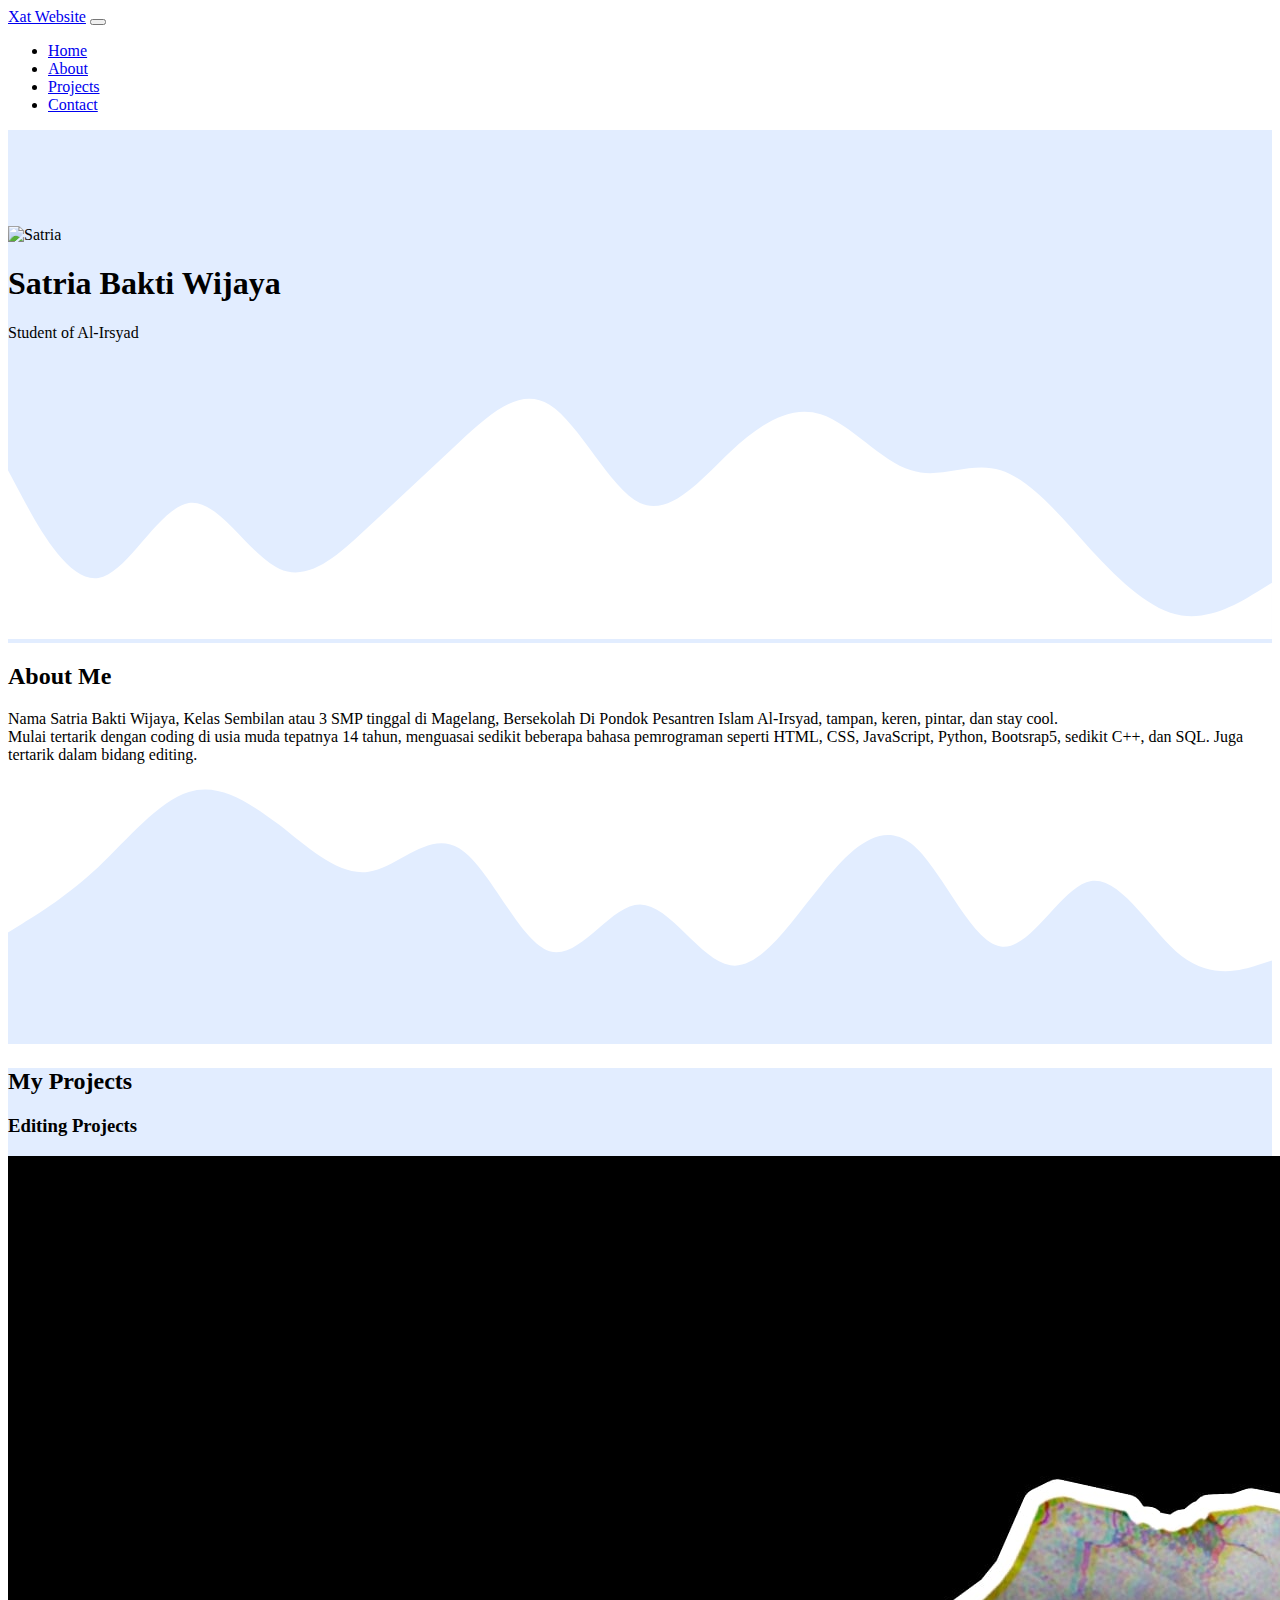
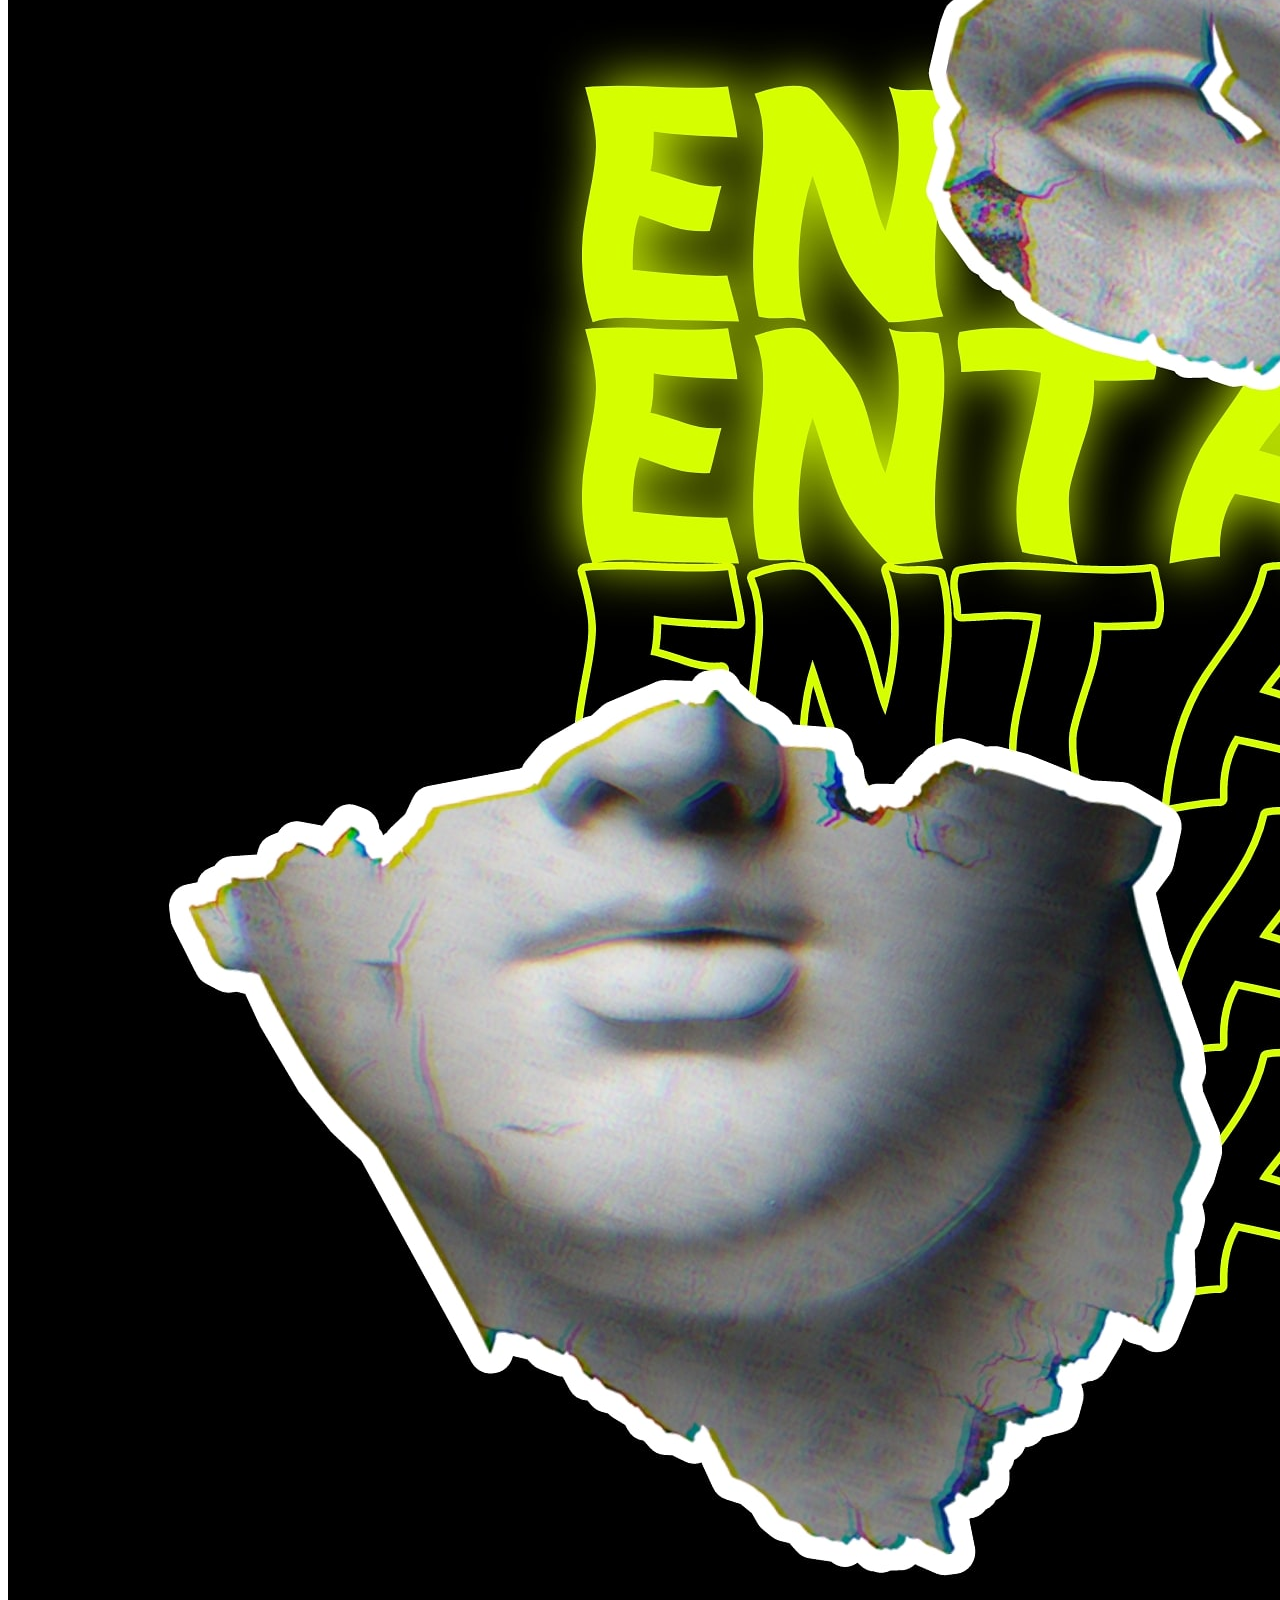
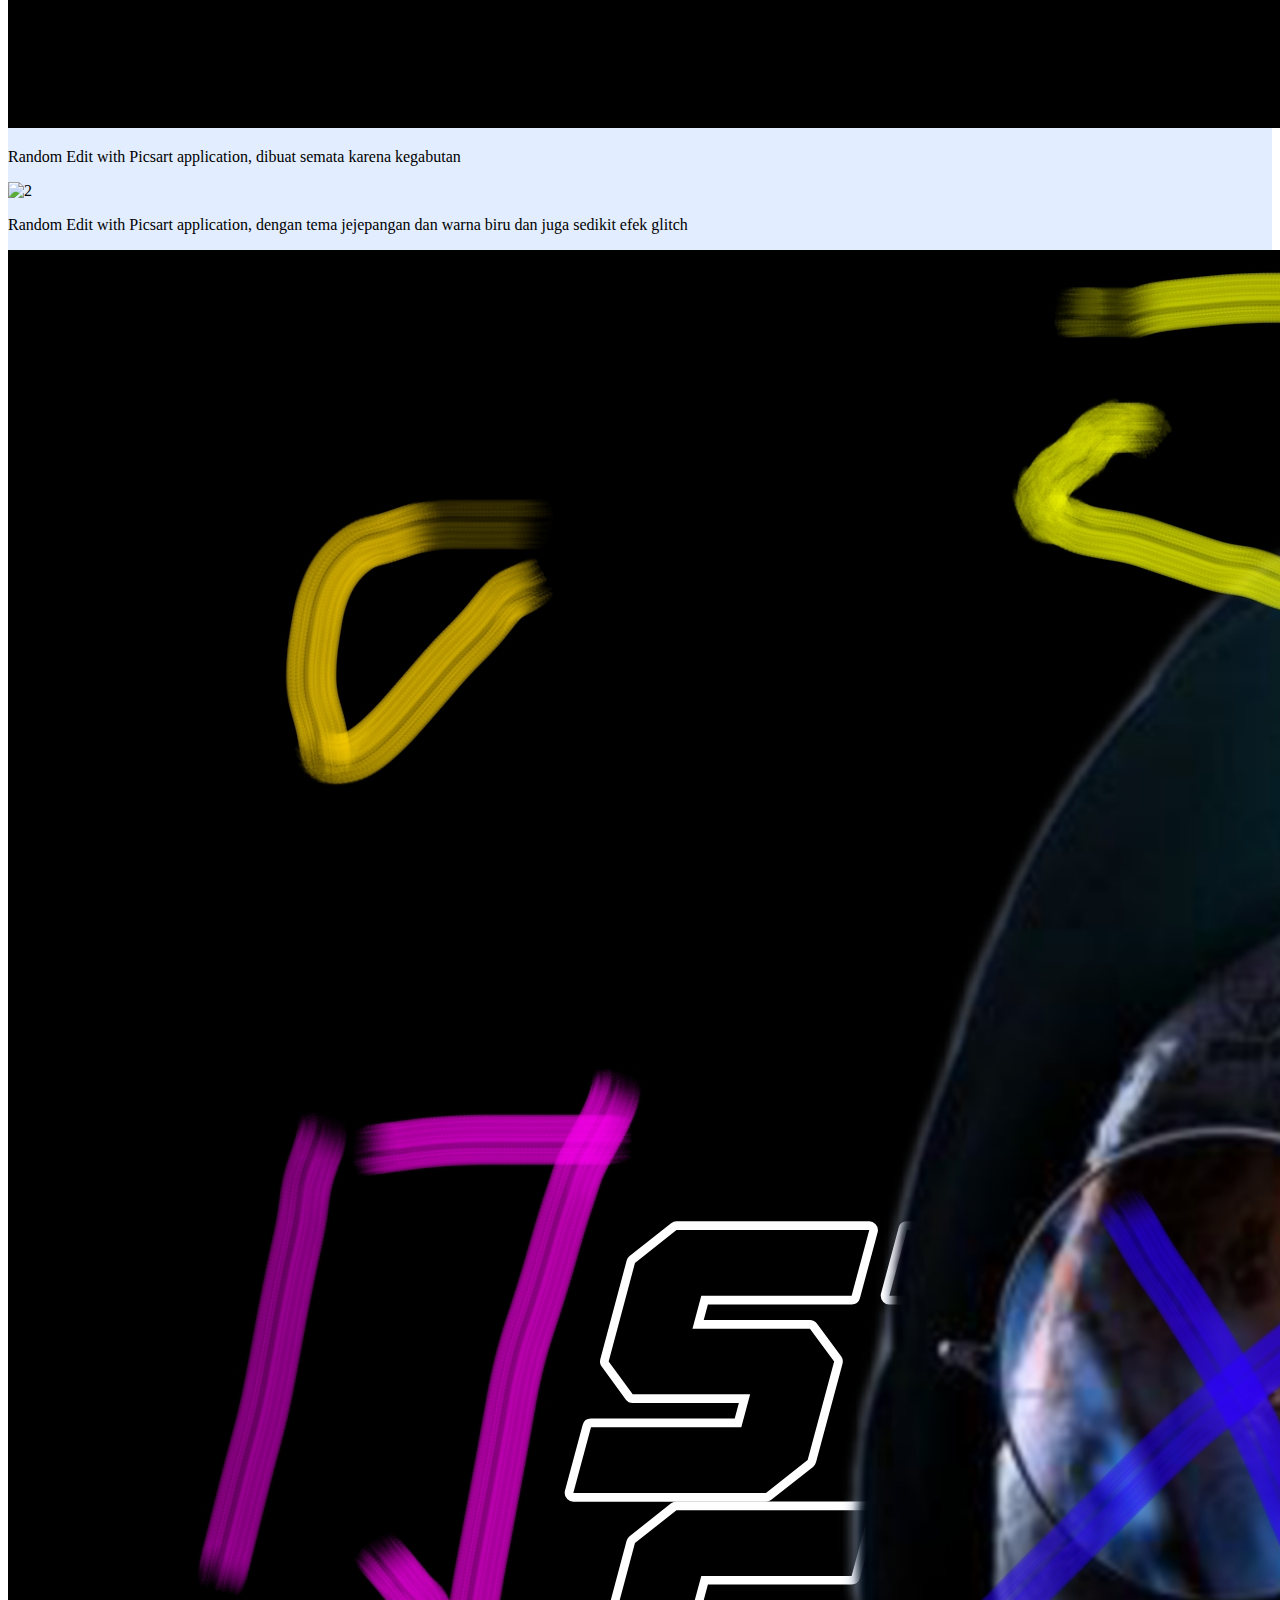
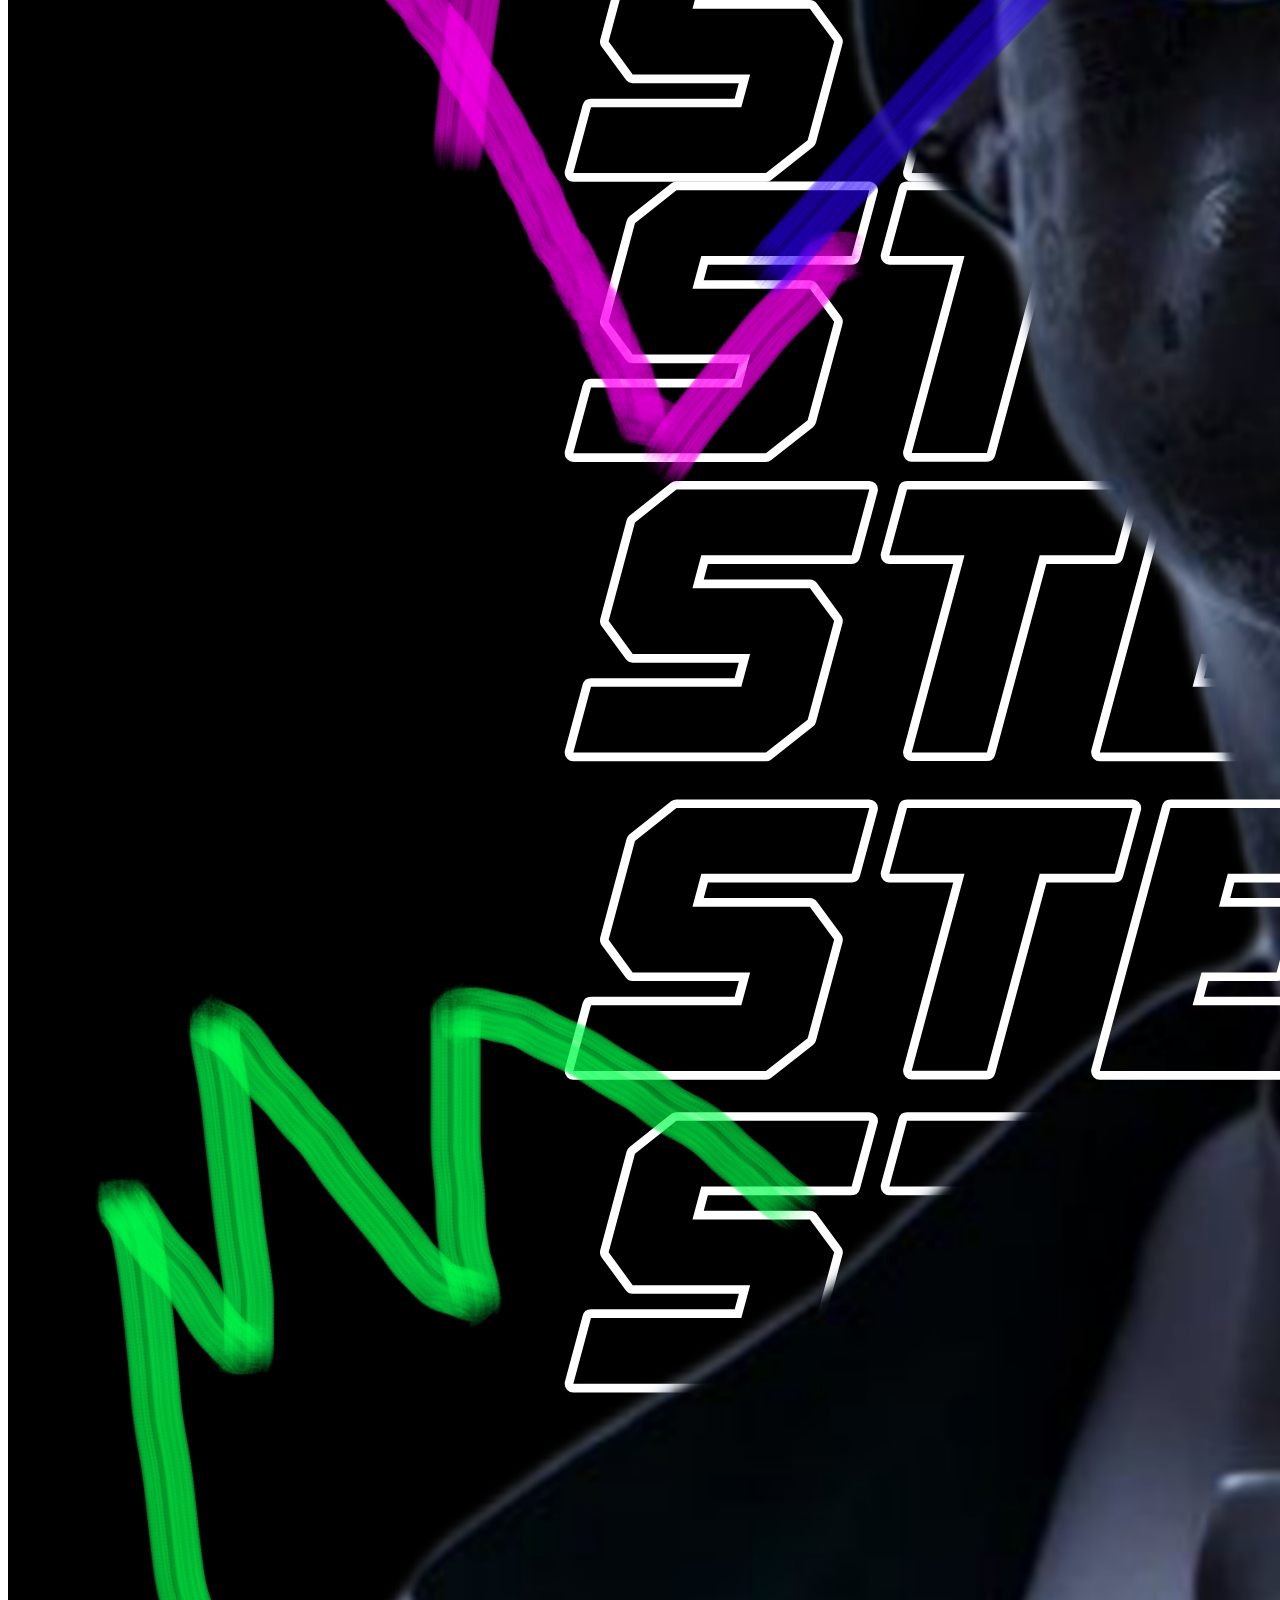
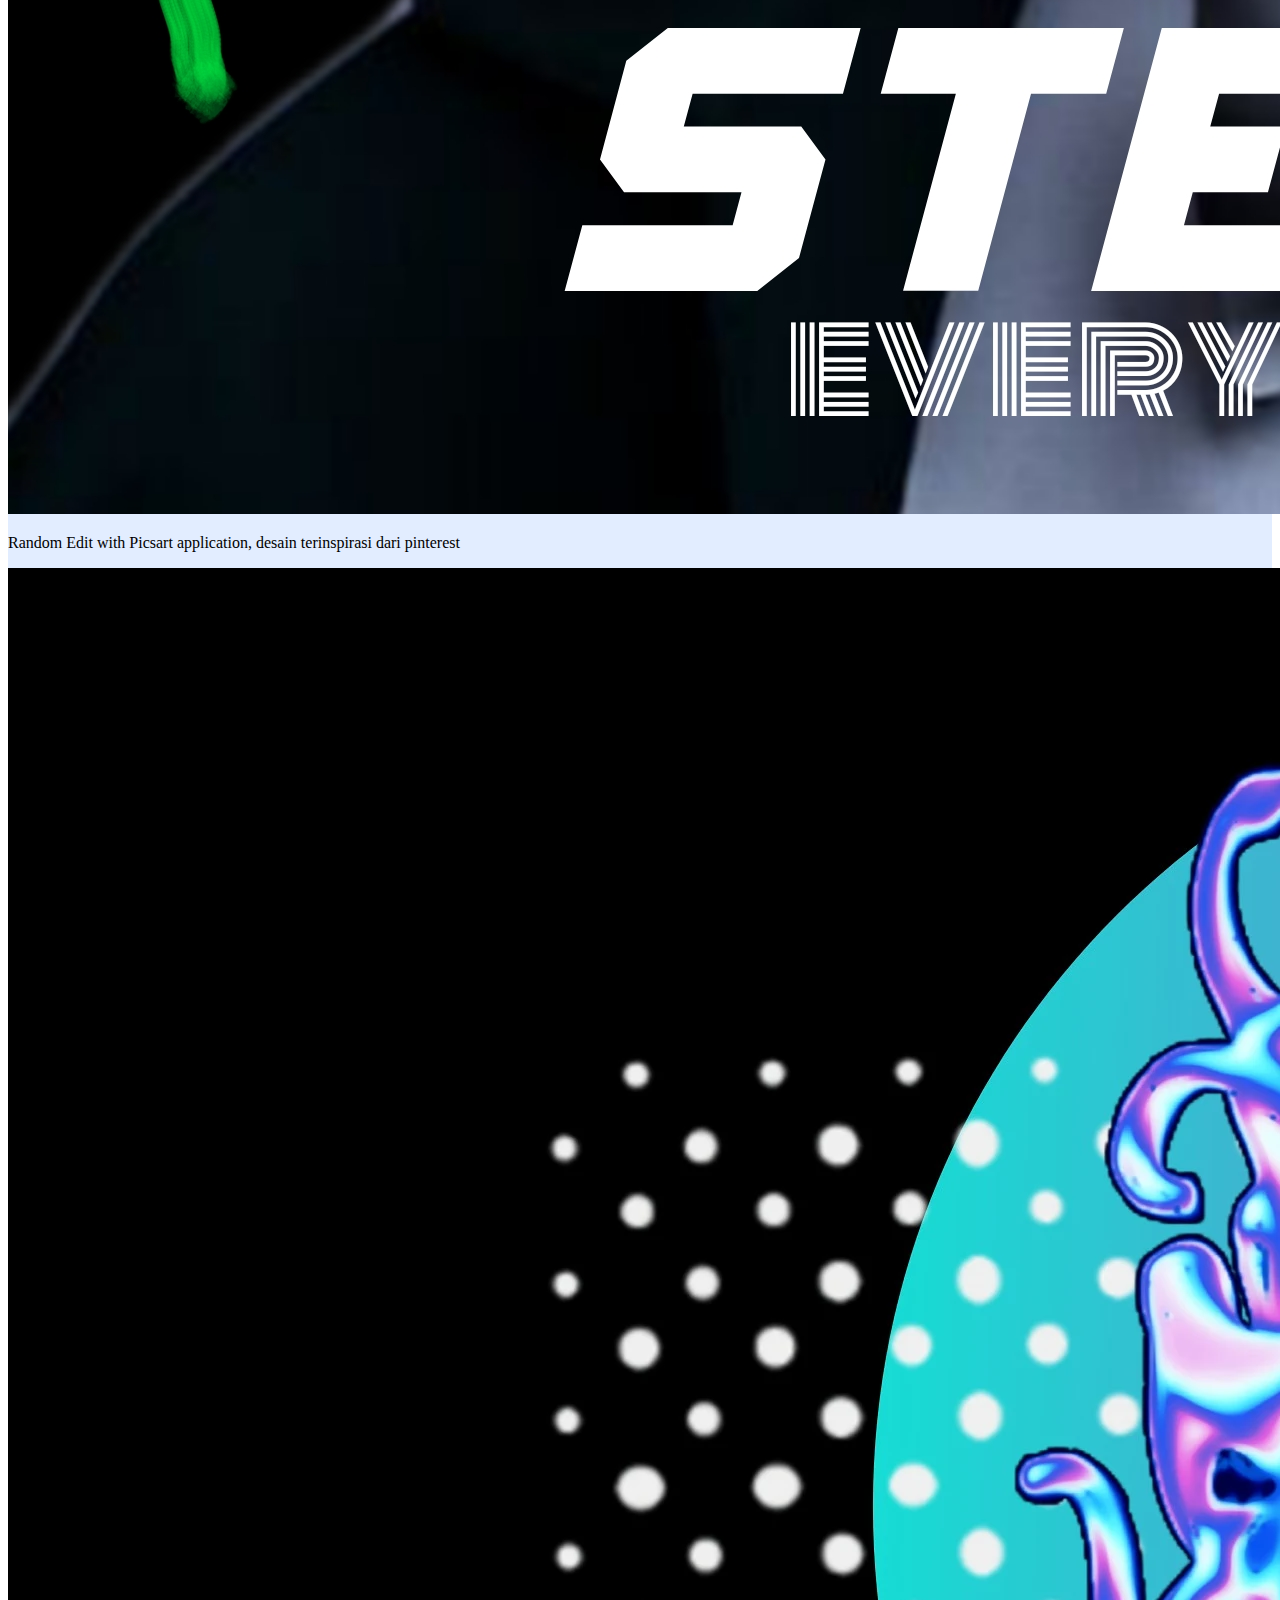
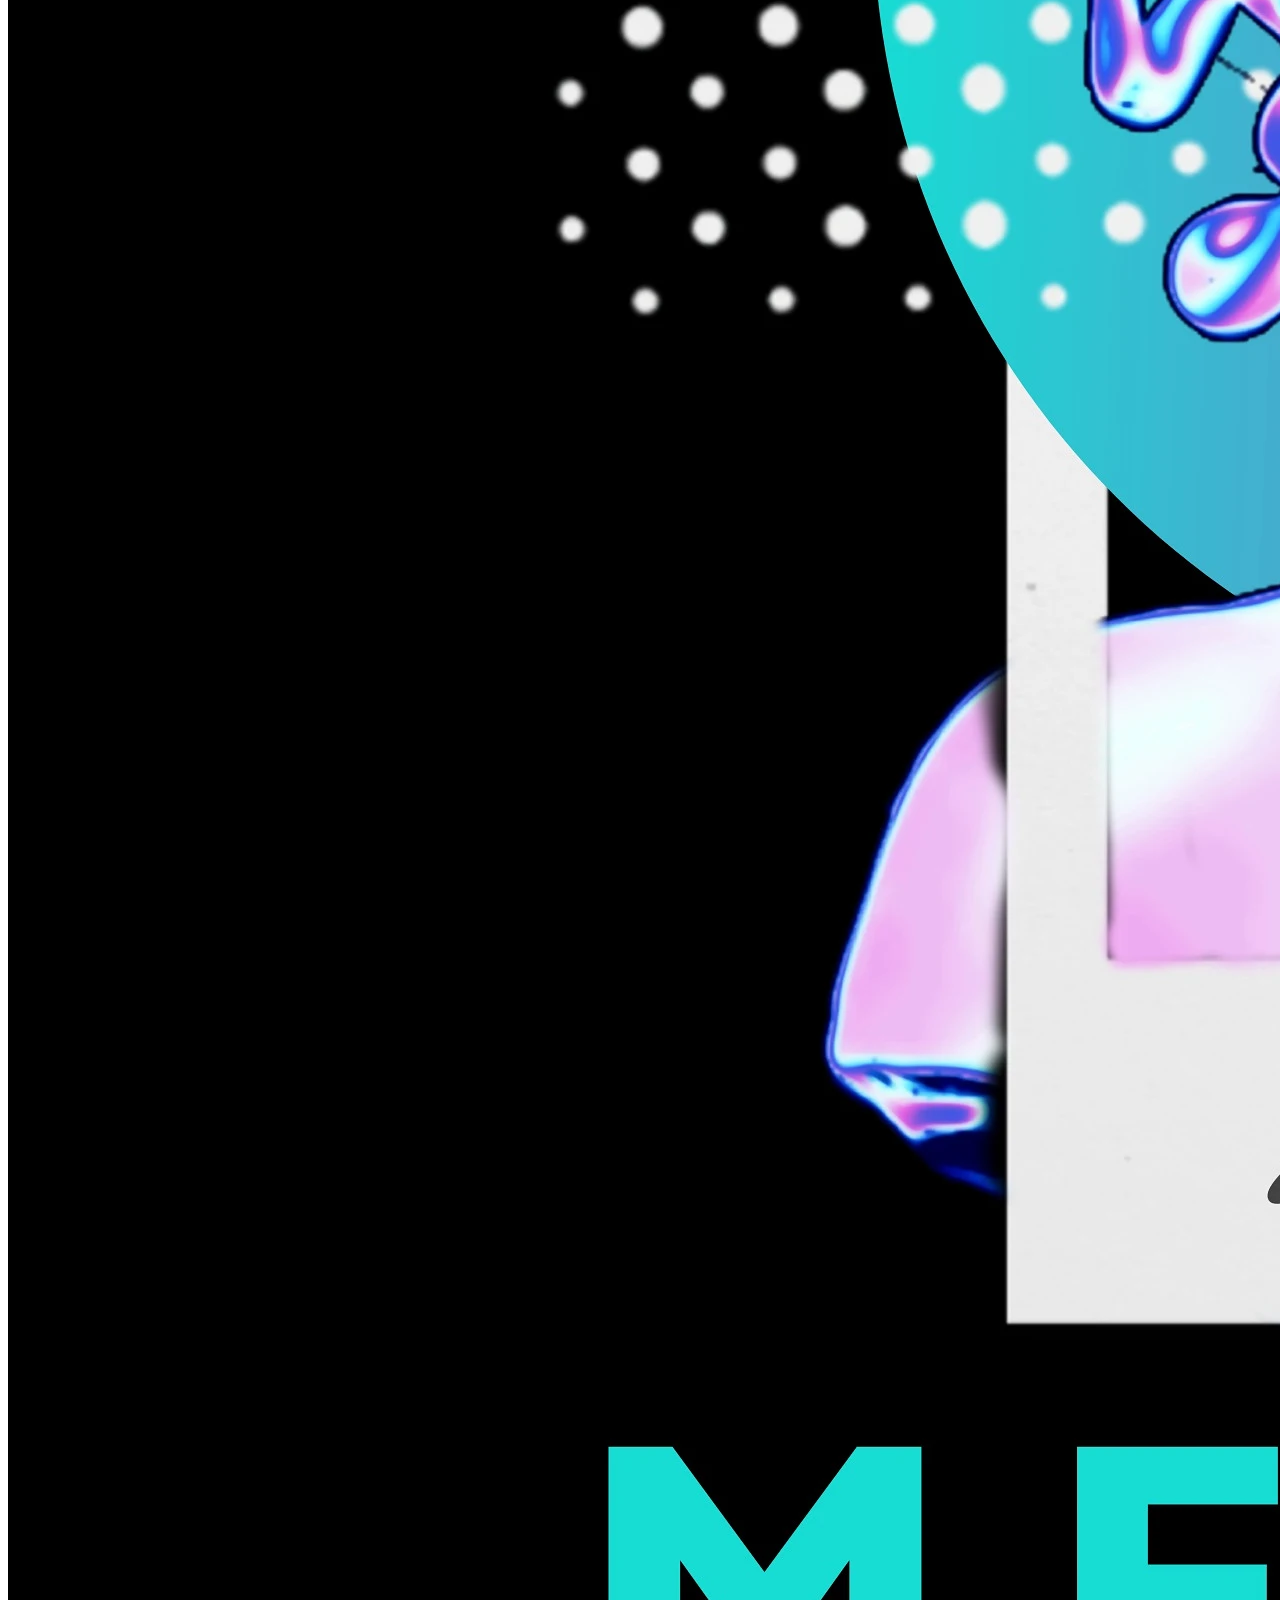
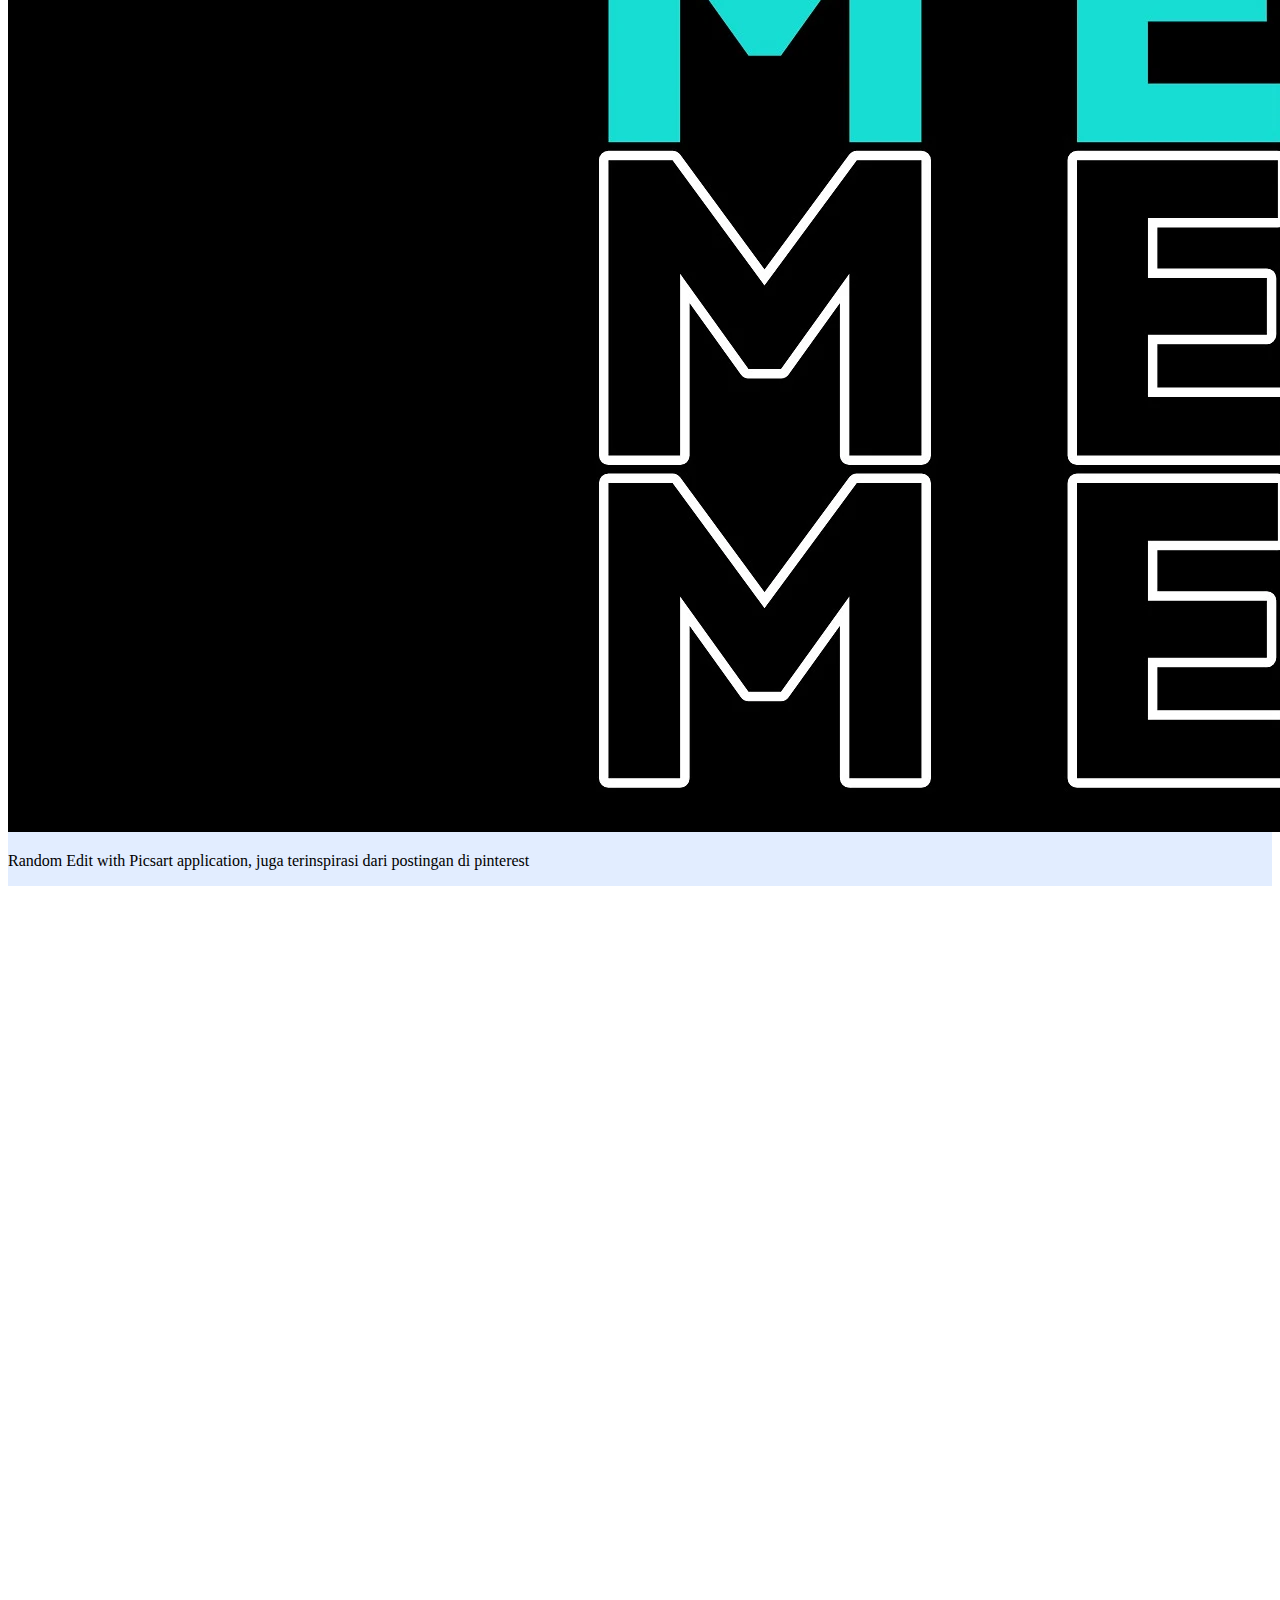
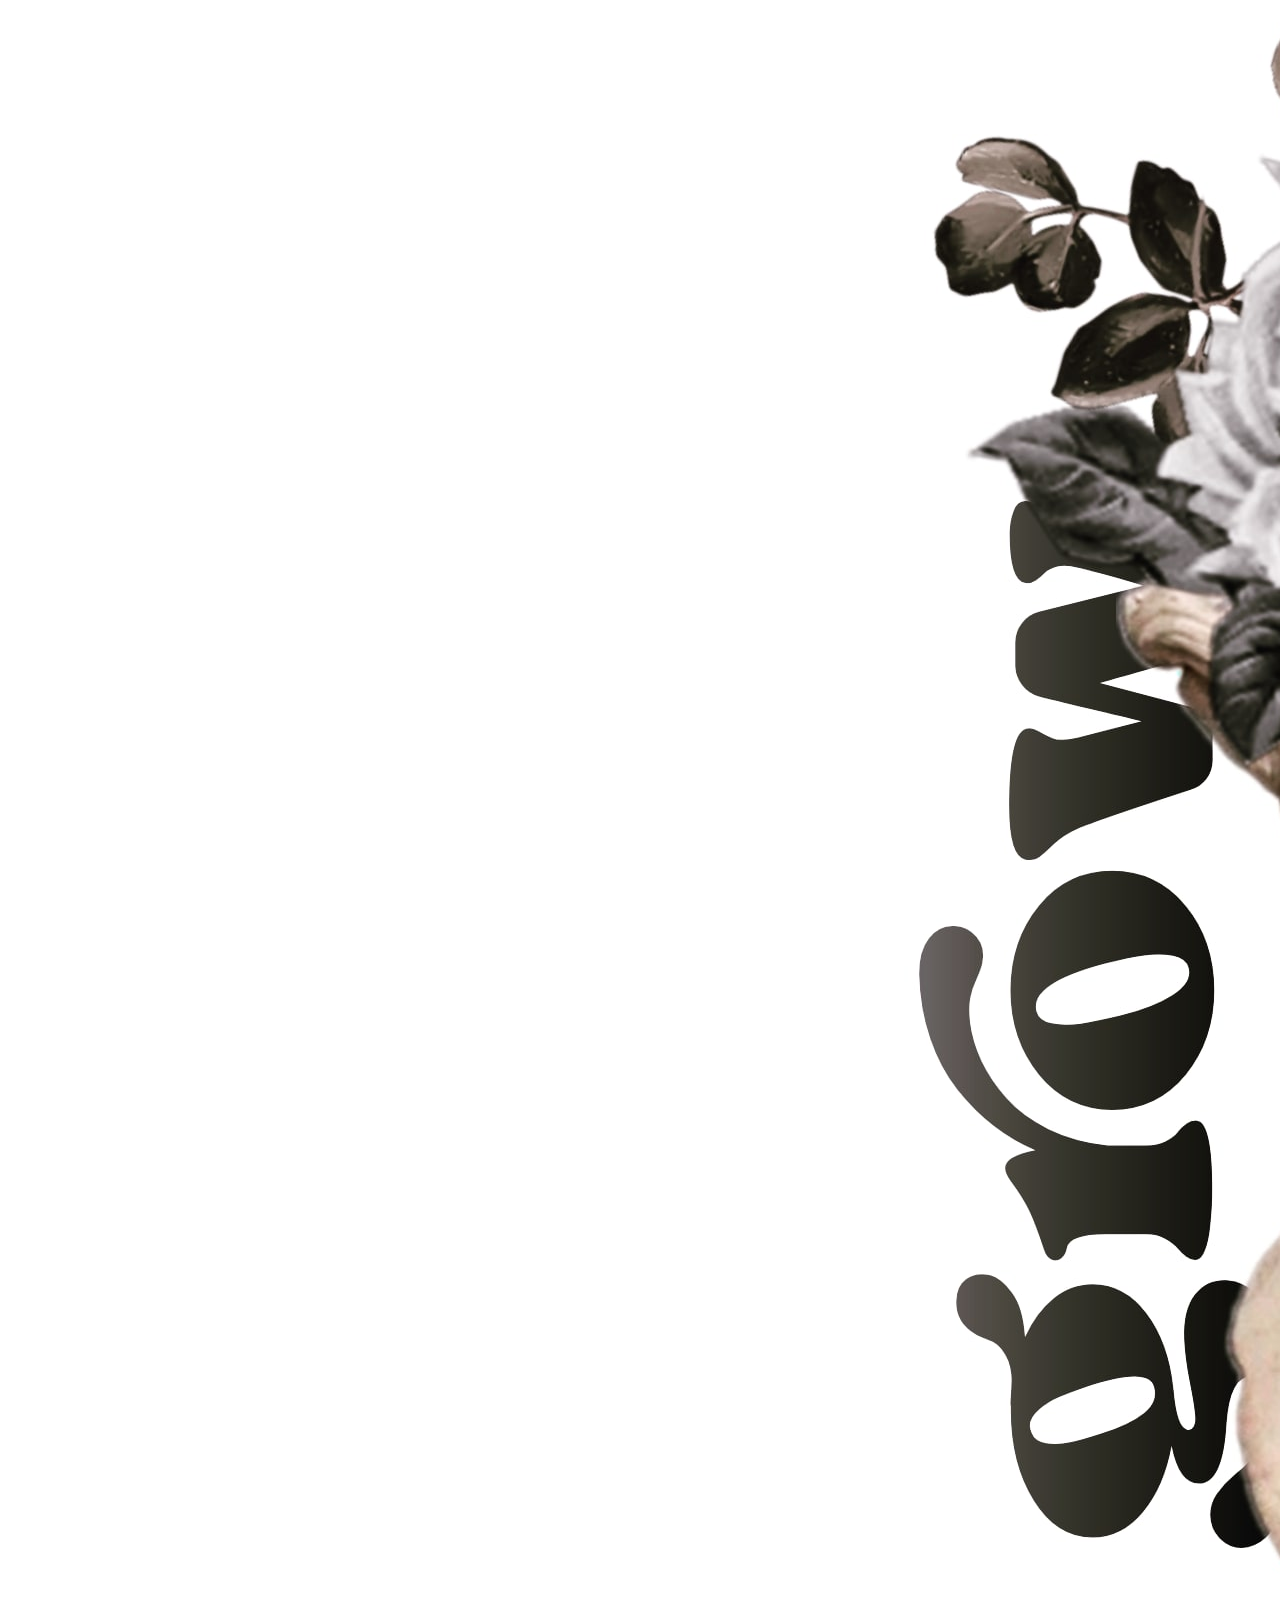
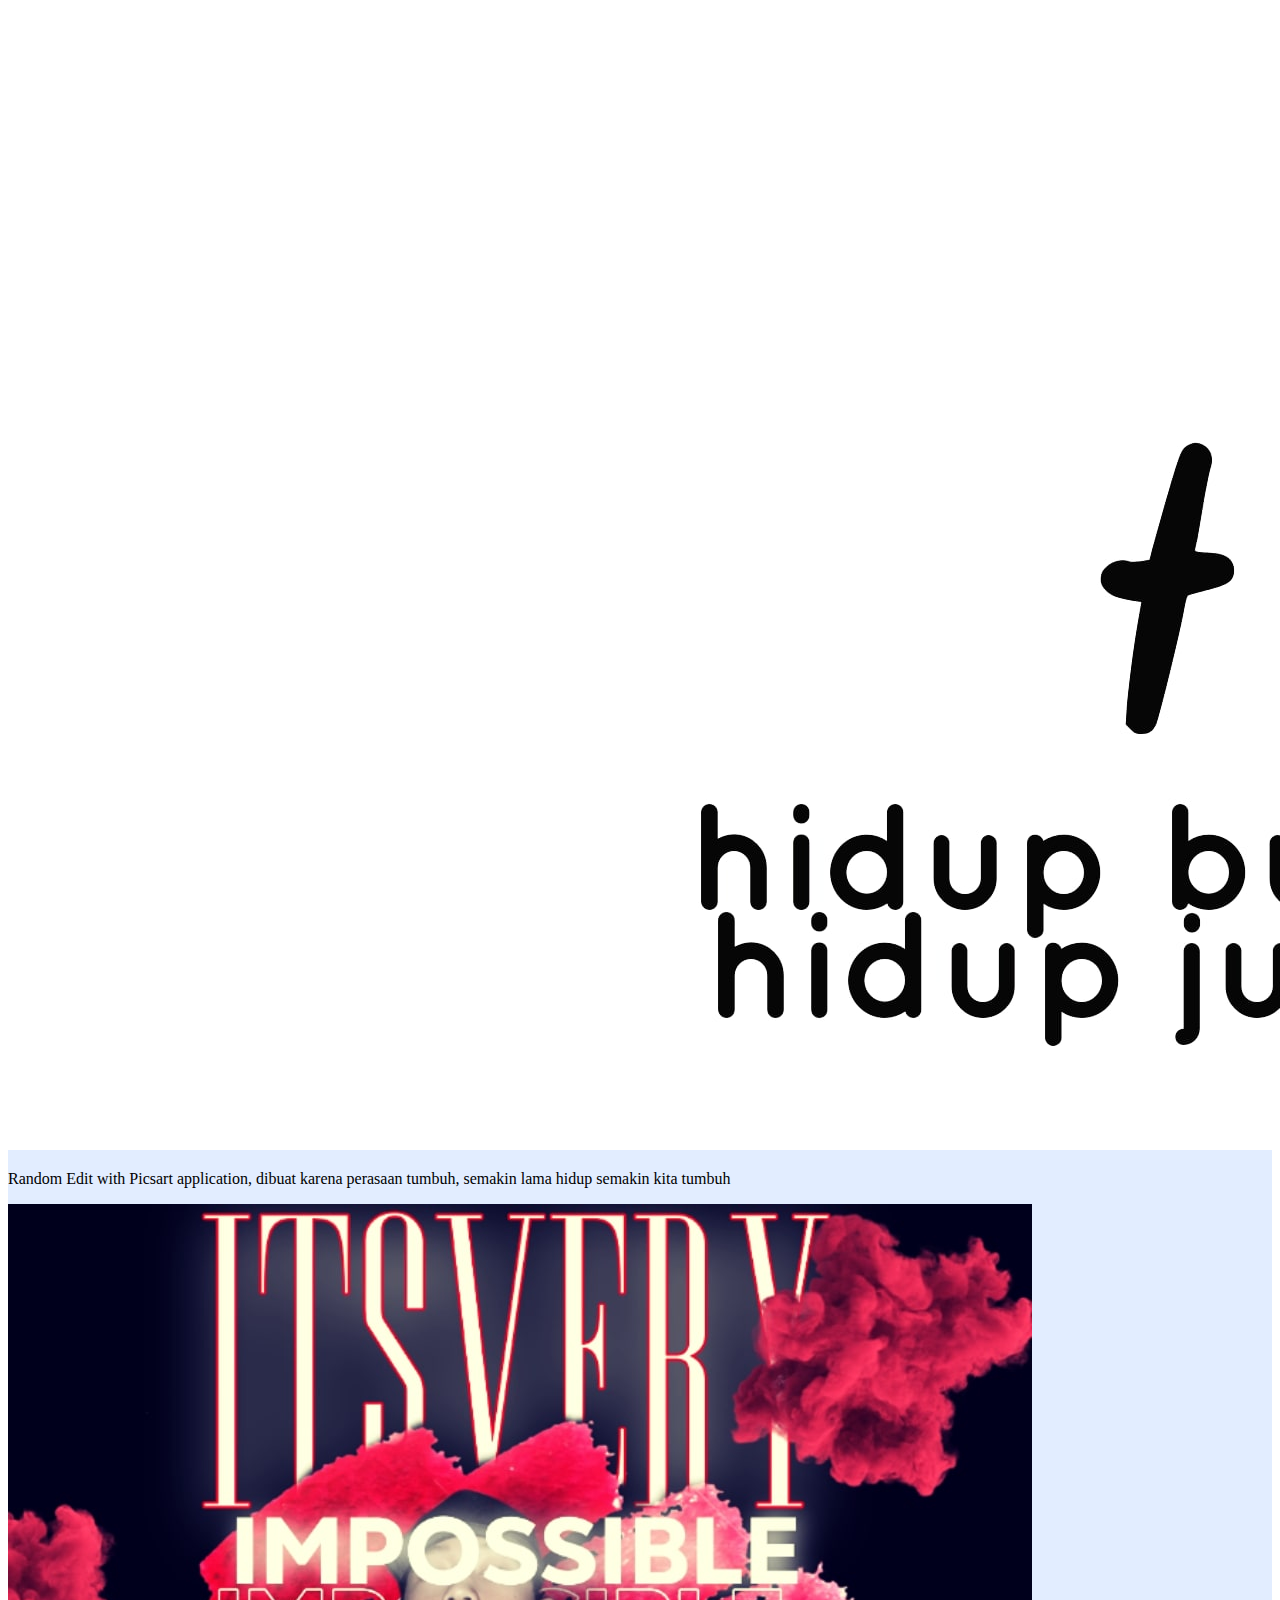
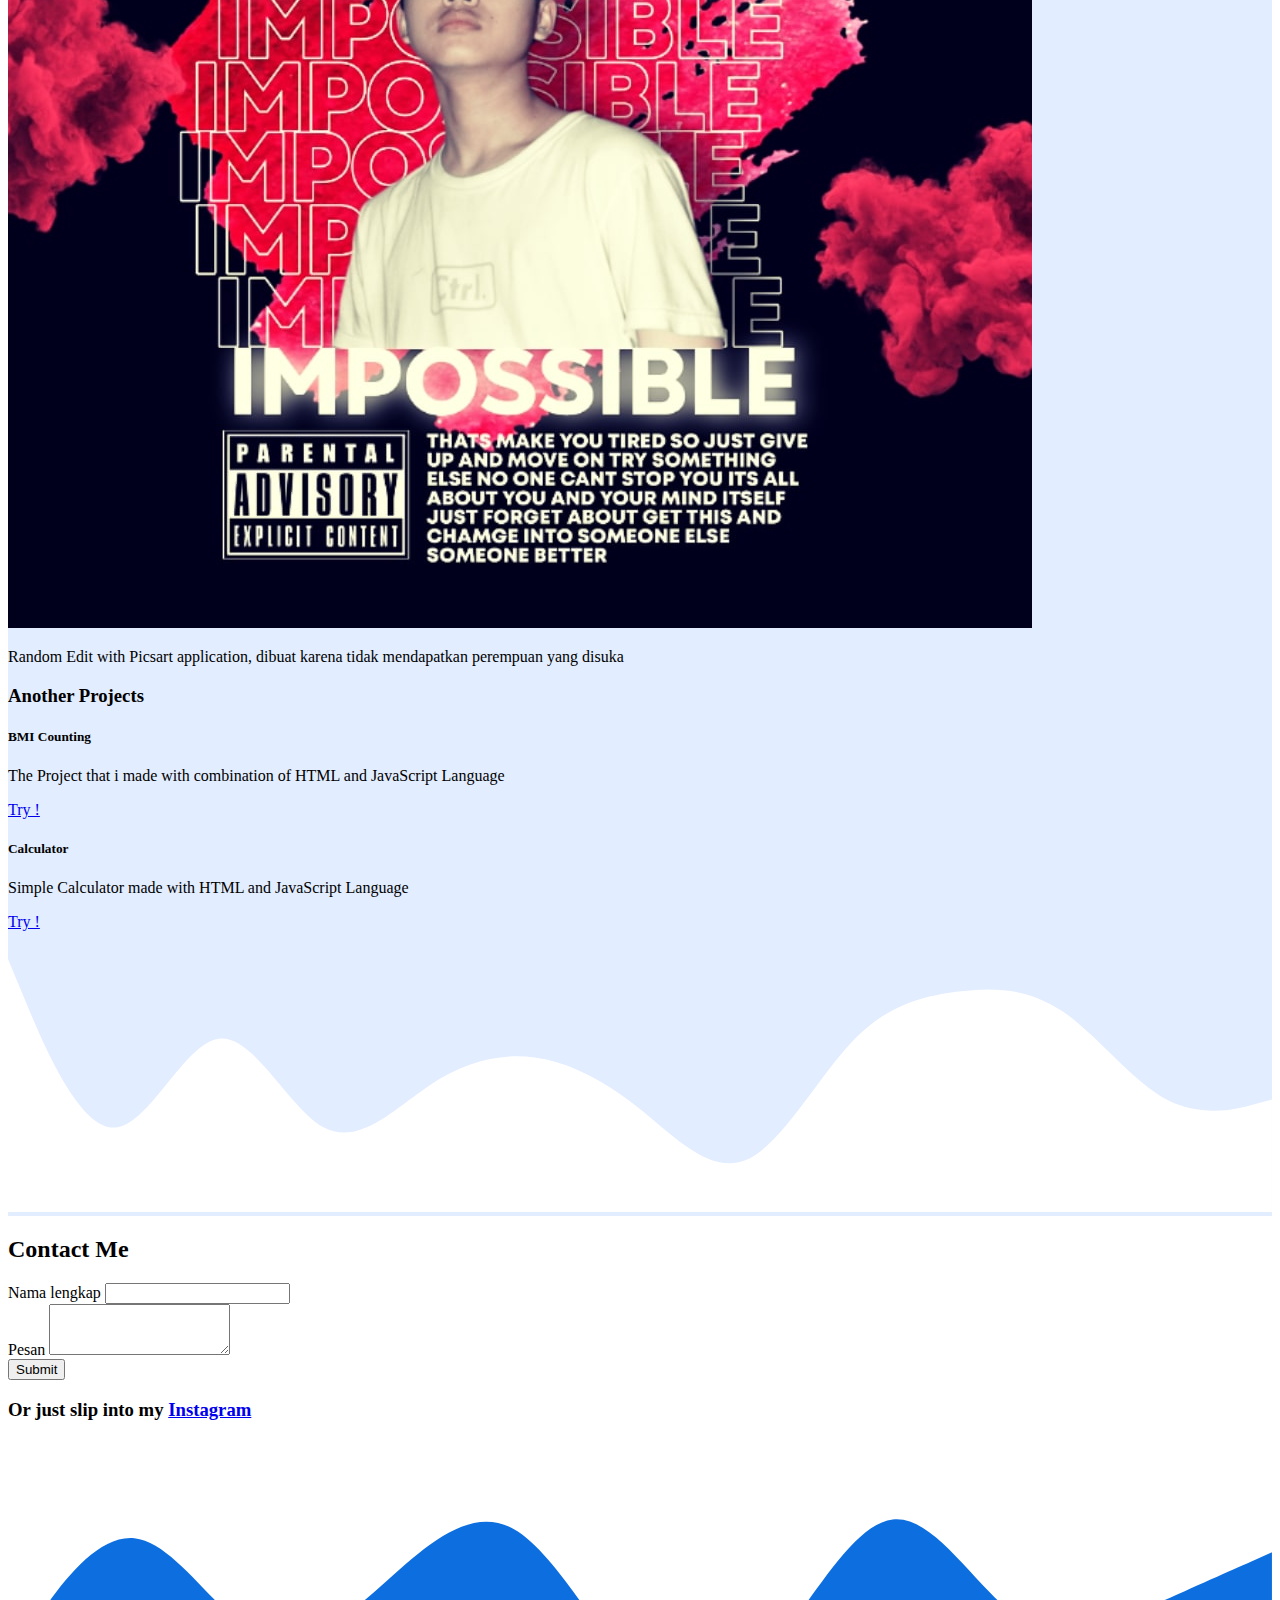
==== commit 8adb1440: "Update index.html" ====
--- a/index.html
+++ b/index.html
@@ -61,7 +61,7 @@
     <!-- Jumbotron -->
     <section class="jumbotron text-center">
       <img
-        src="satria.jpg"
+        src="main/satria.jpg"
         alt="Satria"
         width="200px"
         class="img-thumbnail rounded-circle shadow"
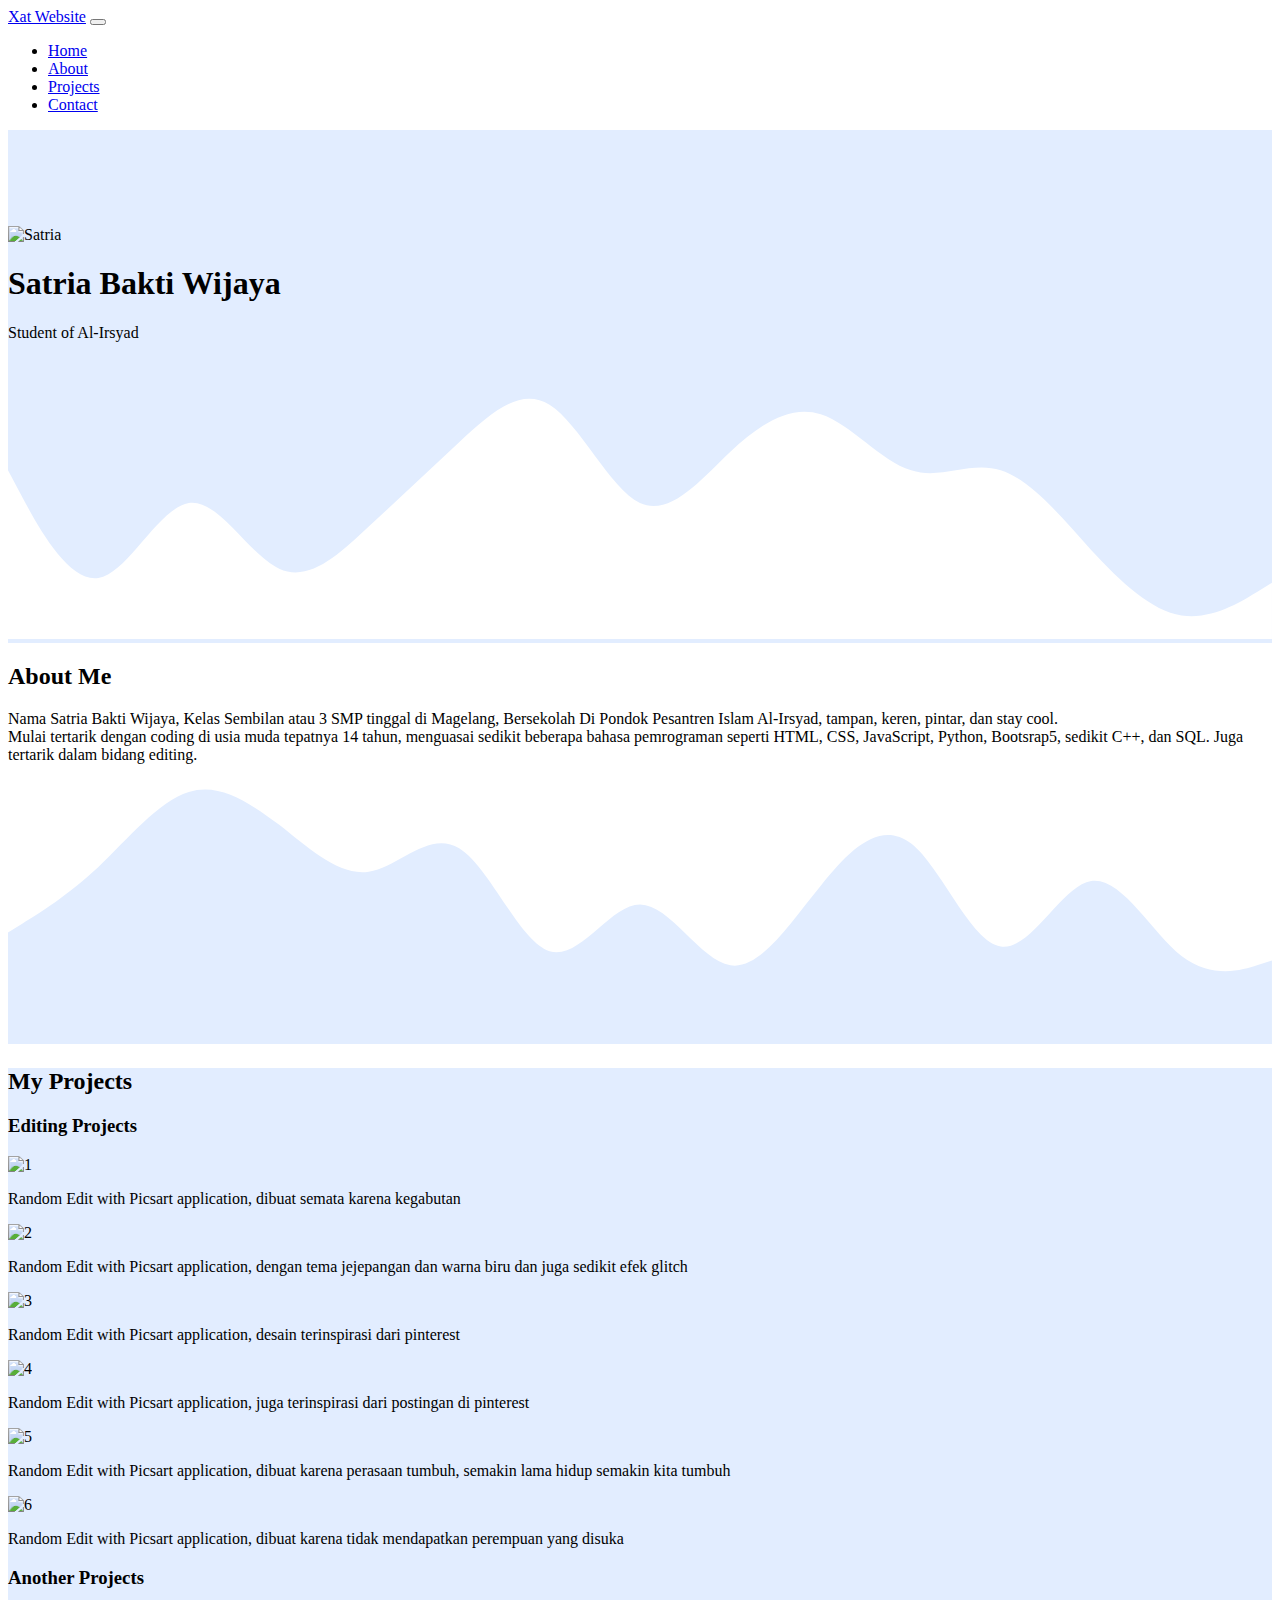
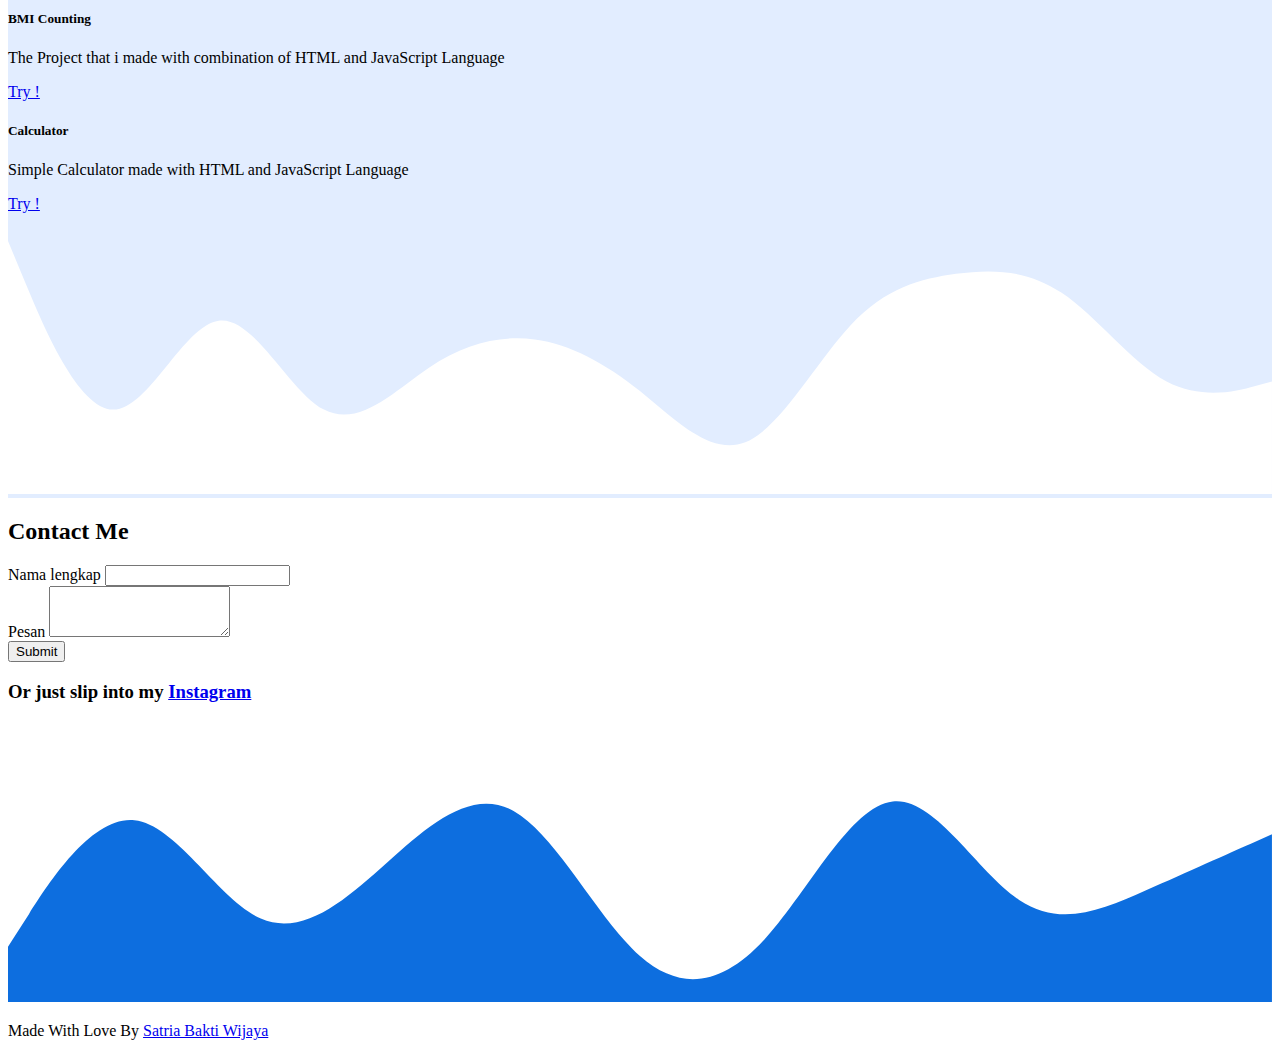
==== commit 84c554c0: "Update index.html" ====
--- a/index.html
+++ b/index.html
@@ -123,7 +123,7 @@
         <div class="row justify-content-between mt-5">
           <div class="col-md-3 mb-4">
             <div class="card shadow-lg">
-              <img src="1.jpg" class="card-img-top" alt="1" />
+              <img src="main/1.jpg" class="card-img-top" alt="1" />
               <div class="card-body">
                 <p class="card-text">
                   Random Edit with Picsart application, dibuat semata karena
@@ -134,7 +134,7 @@
           </div>
           <div class="col-md-3 mb-4">
             <div class="card shadow-lg">
-              <img src="projects/2.jpg" class="card-img-top" alt="2" />
+              <img src="main/2.jpg" class="card-img-top" alt="2" />
               <div class="card-body">
                 <p class="card-text">
                   Random Edit with Picsart application, dengan tema jejepangan
@@ -145,7 +145,7 @@
           </div>
           <div class="col-md-3 mb-4">
             <div class="card shadow-lg">
-              <img src="3.jpg" class="card-img-top" alt="3" />
+              <img src="main/3.jpg" class="card-img-top" alt="3" />
               <div class="card-body">
                 <p class="card-text">
                   Random Edit with Picsart application, desain terinspirasi dari
@@ -158,7 +158,7 @@
         <div class="row justify-content-between mt-5">
           <div class="col-md-3 mb-4">
             <div class="card shadow-lg">
-              <img src="4.webp" class="card-img-top" alt="4" />
+              <img src="main/4.webp" class="card-img-top" alt="4" />
               <div class="card-body">
                 <p class="card-text">
                   Random Edit with Picsart application, juga terinspirasi dari
@@ -169,7 +169,7 @@
           </div>
           <div class="col-md-3 mb-4">
             <div class="card shadow-lg">
-              <img src="5.jpg" class="card-img-top" alt="5" />
+              <img src="main/5.jpg" class="card-img-top" alt="5" />
               <div class="card-body">
                 <p class="card-text">
                   Random Edit with Picsart application, dibuat karena perasaan
@@ -180,7 +180,7 @@
           </div>
           <div class="col-md-3 mb-4">
             <div class="card shadow-lg">
-              <img src="6.jpg" class="card-img-top" alt="6" />
+              <img src="main/6.jpg" class="card-img-top" alt="6" />
               <div class="card-body">
                 <p class="card-text">
                   Random Edit with Picsart application, dibuat karena tidak
@@ -200,7 +200,7 @@
                   The Project that i made with combination of HTML and
                   JavaScript Language
                 </p>
-                <a href="anotherweb/bmi.html" class="btn btn-primary">Try !</a>
+                <a href="main/bmi.html" class="btn btn-primary">Try !</a>
               </div>
             </div>
           </div>
@@ -212,7 +212,7 @@
                   Simple Calculator made with HTML and JavaScript Language
                 </p>
                 <a
-                  href="anotherweb/kalkulatoranjas.html"
+                  href="main/kalkulatoranjas.html"
                   class="btn btn-primary"
                   >Try !</a
                 >
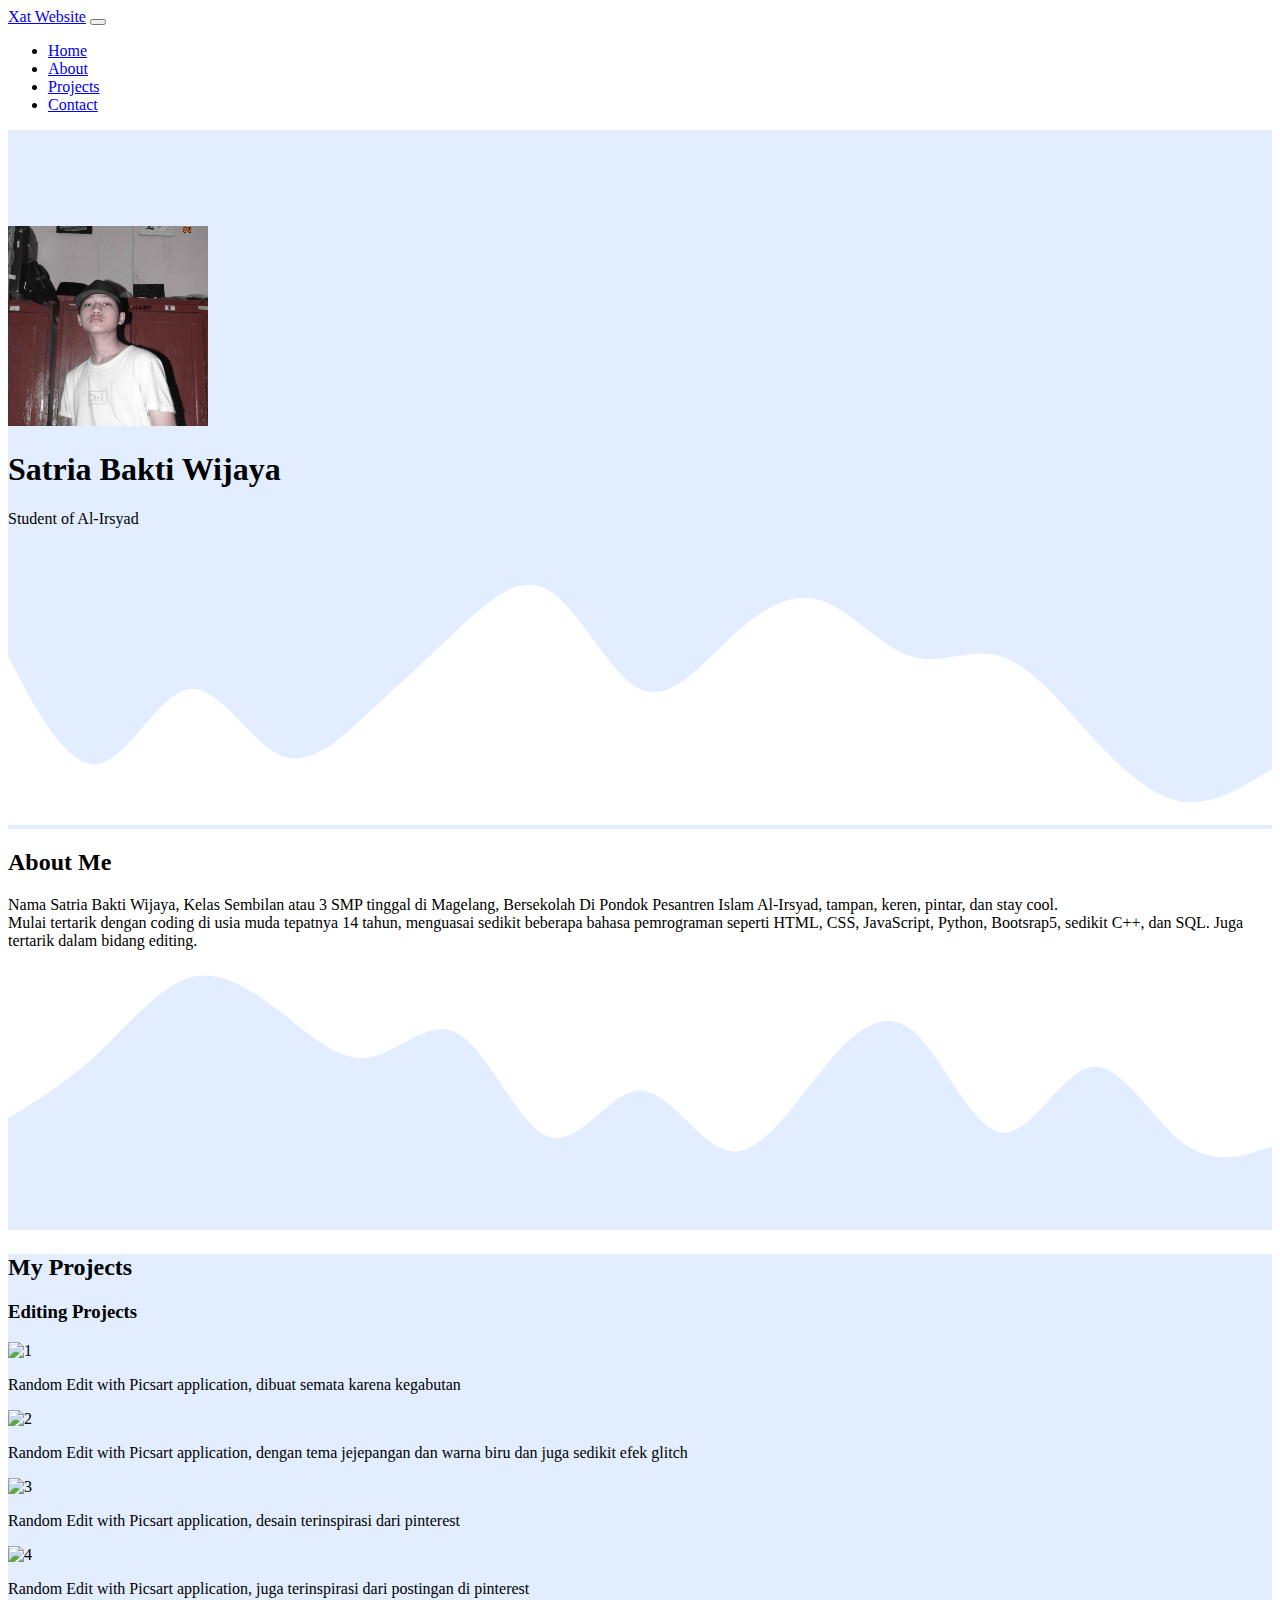
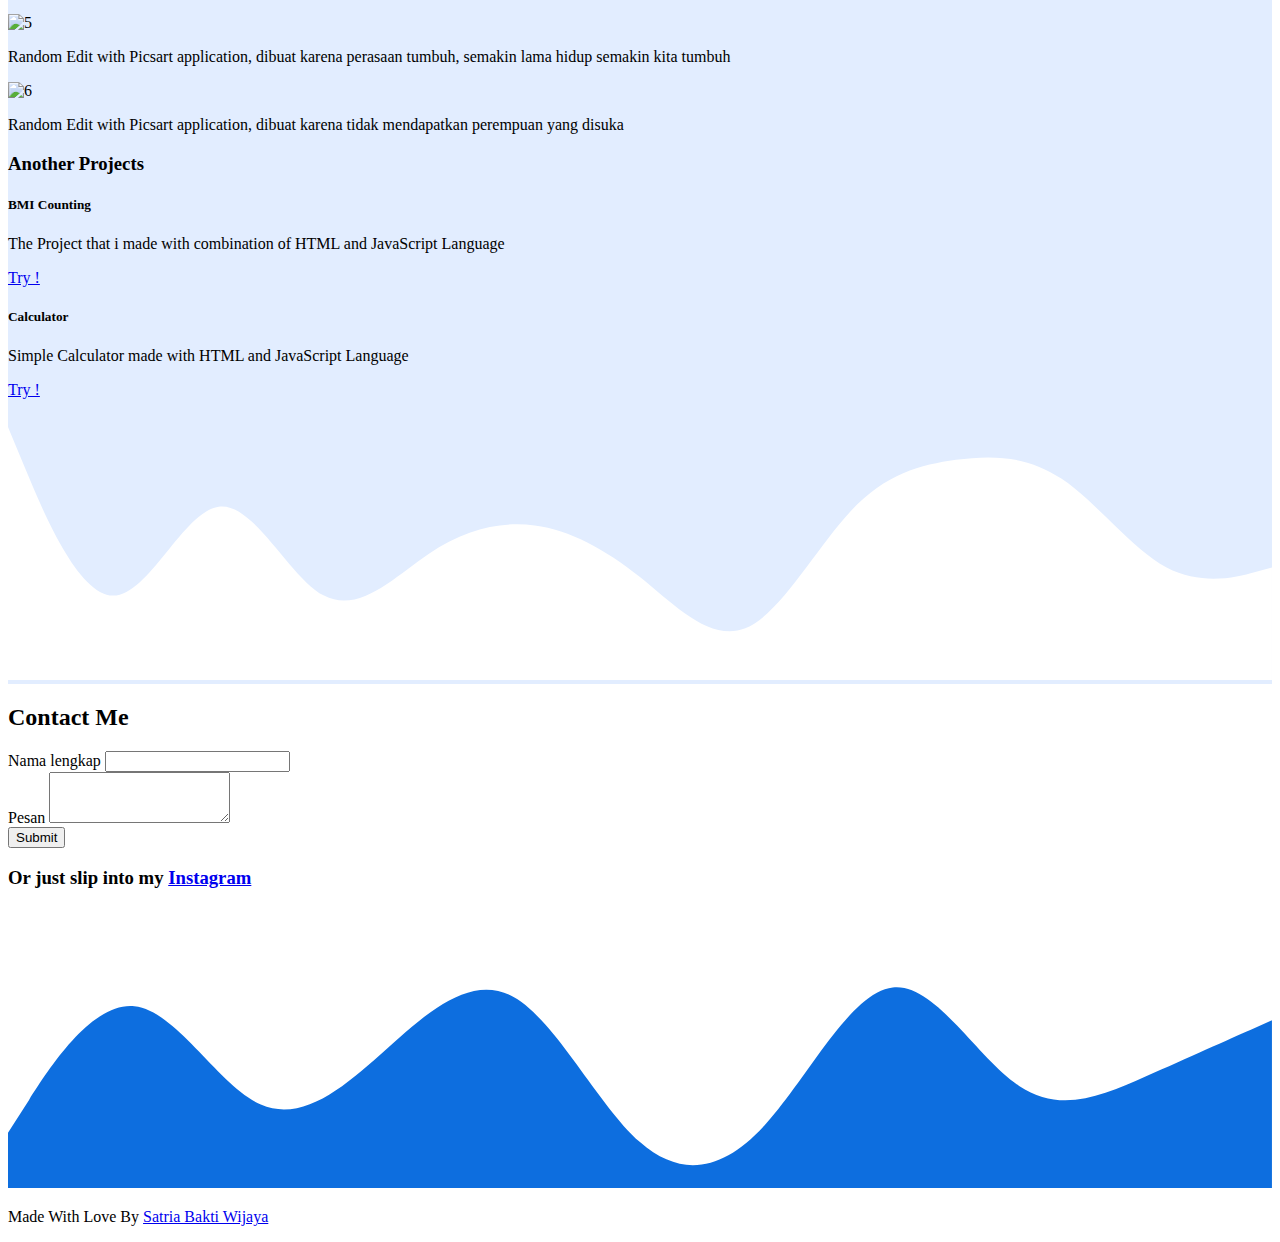
==== commit 1545b303: "Update index.html" ====
--- a/index.html
+++ b/index.html
@@ -61,7 +61,7 @@
     <!-- Jumbotron -->
     <section class="jumbotron text-center">
       <img
-        src="main/satria.jpg"
+        src="satria.jpg"
         alt="Satria"
         width="200px"
         class="img-thumbnail rounded-circle shadow"
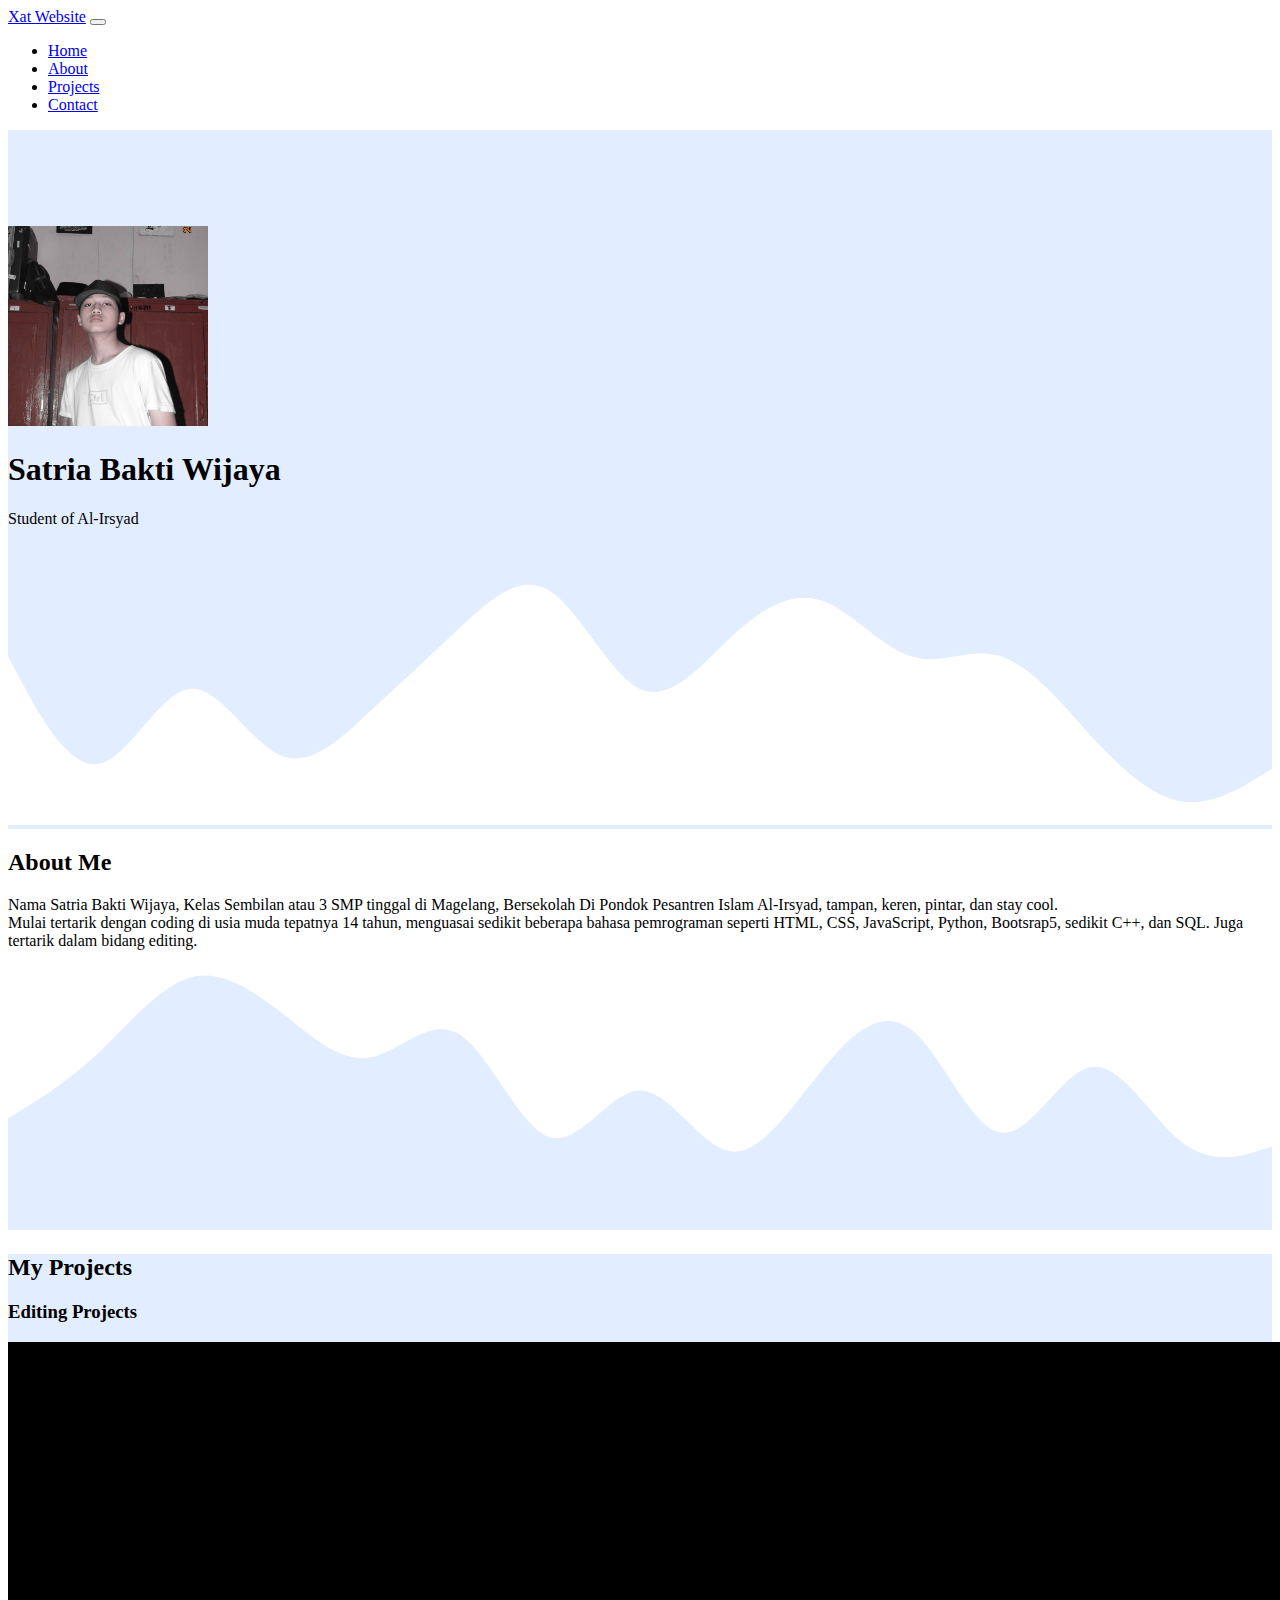
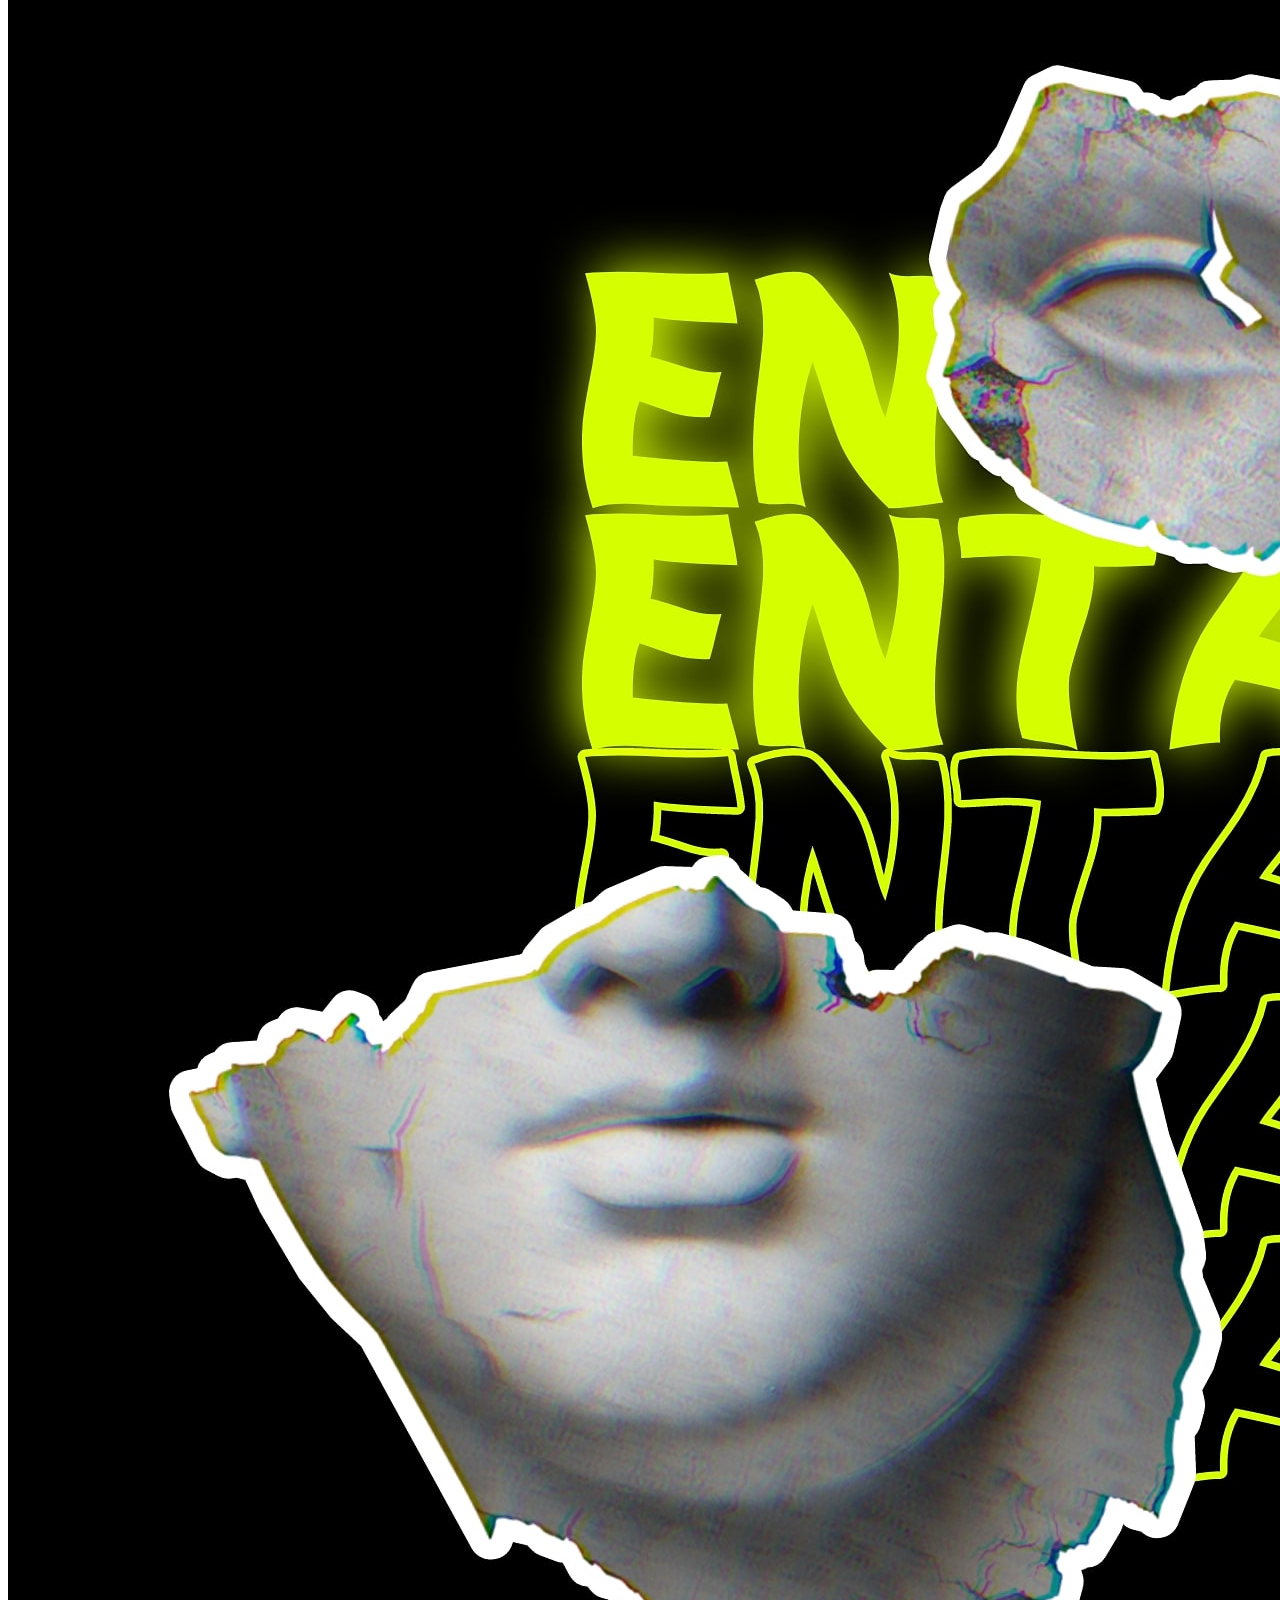
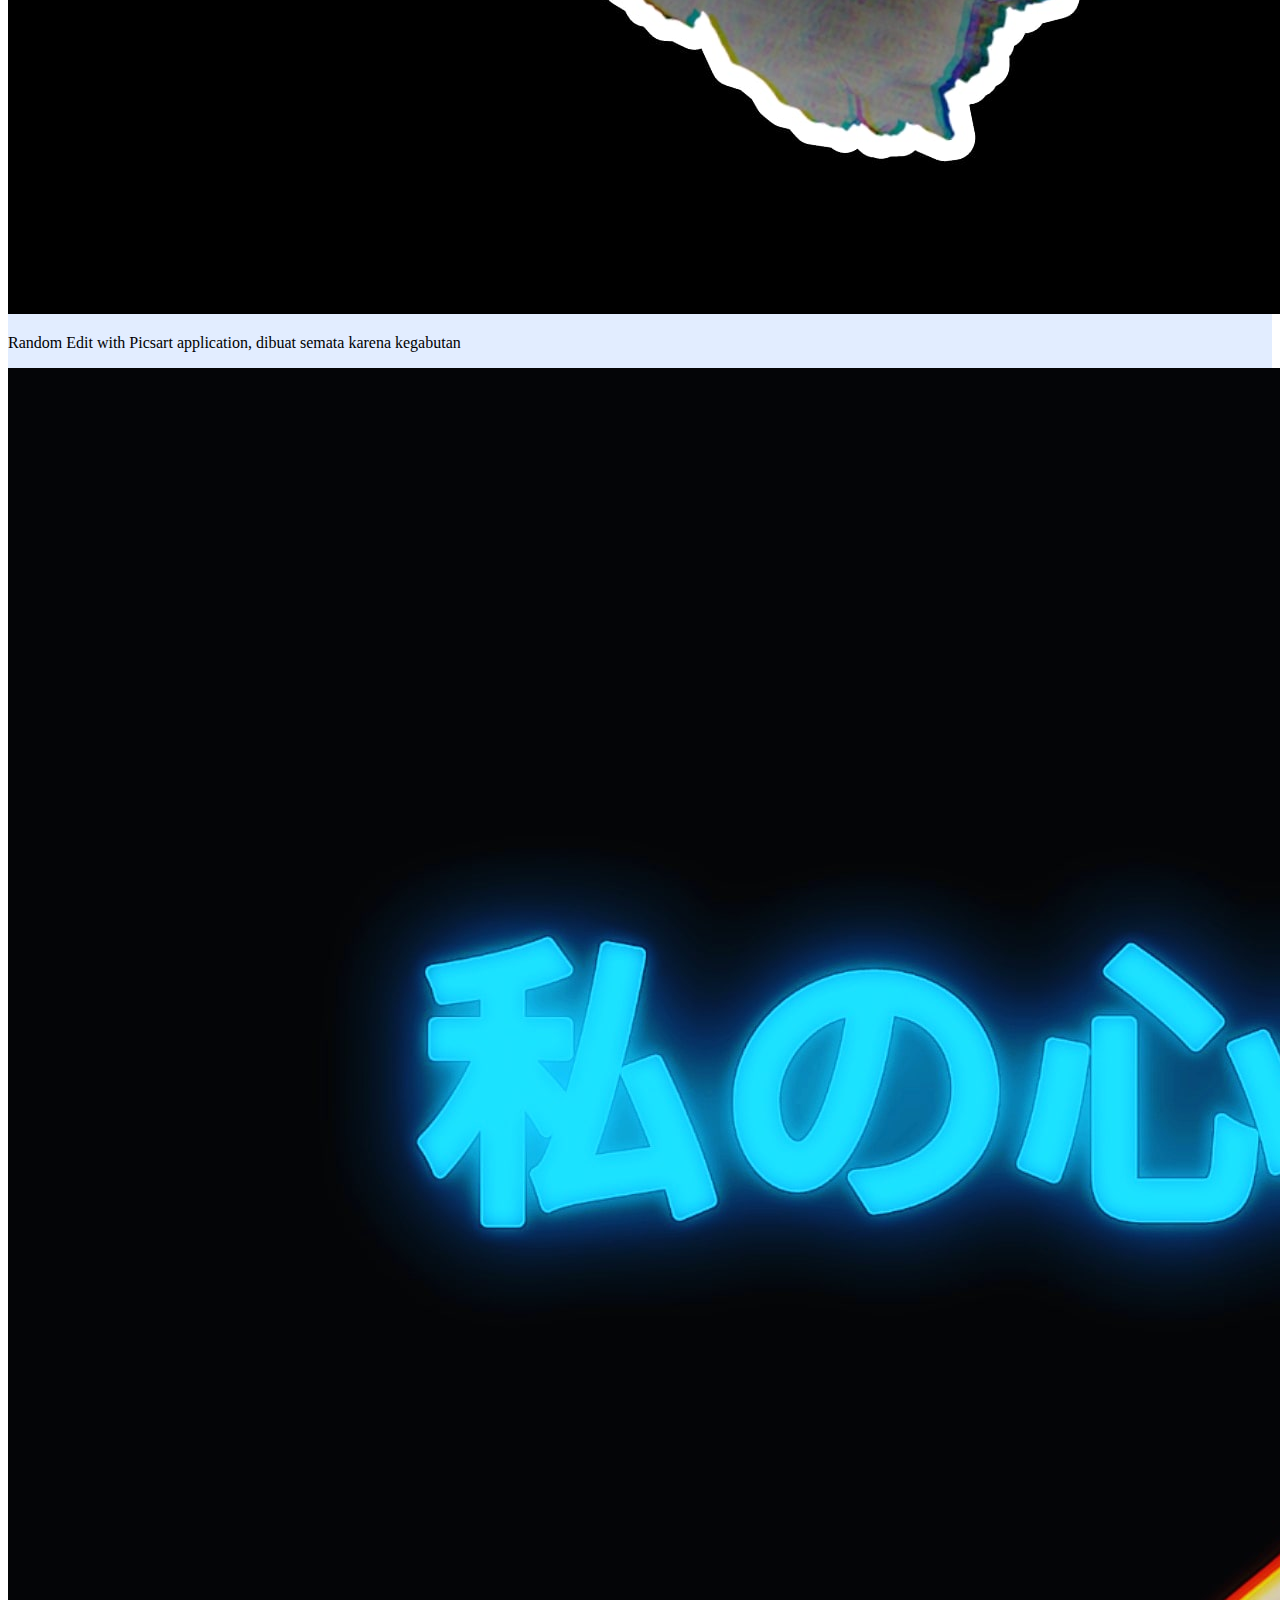
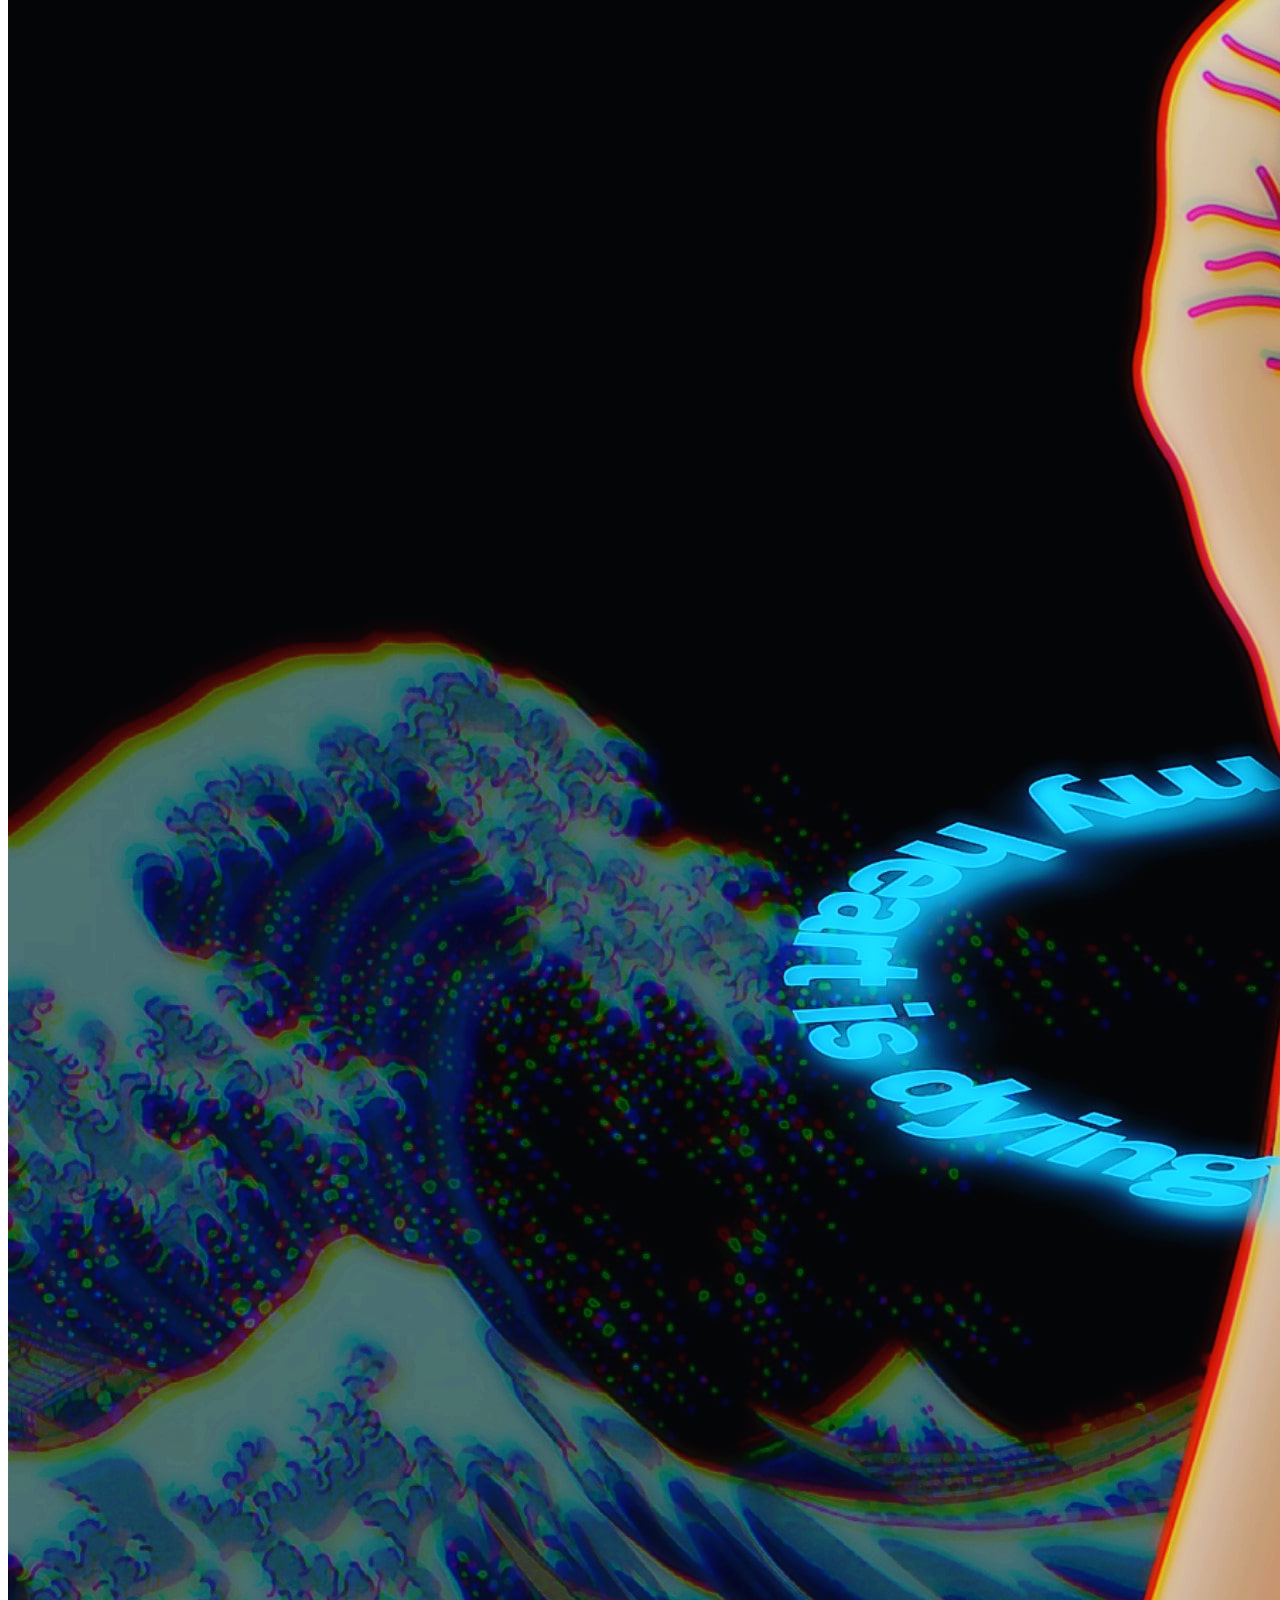
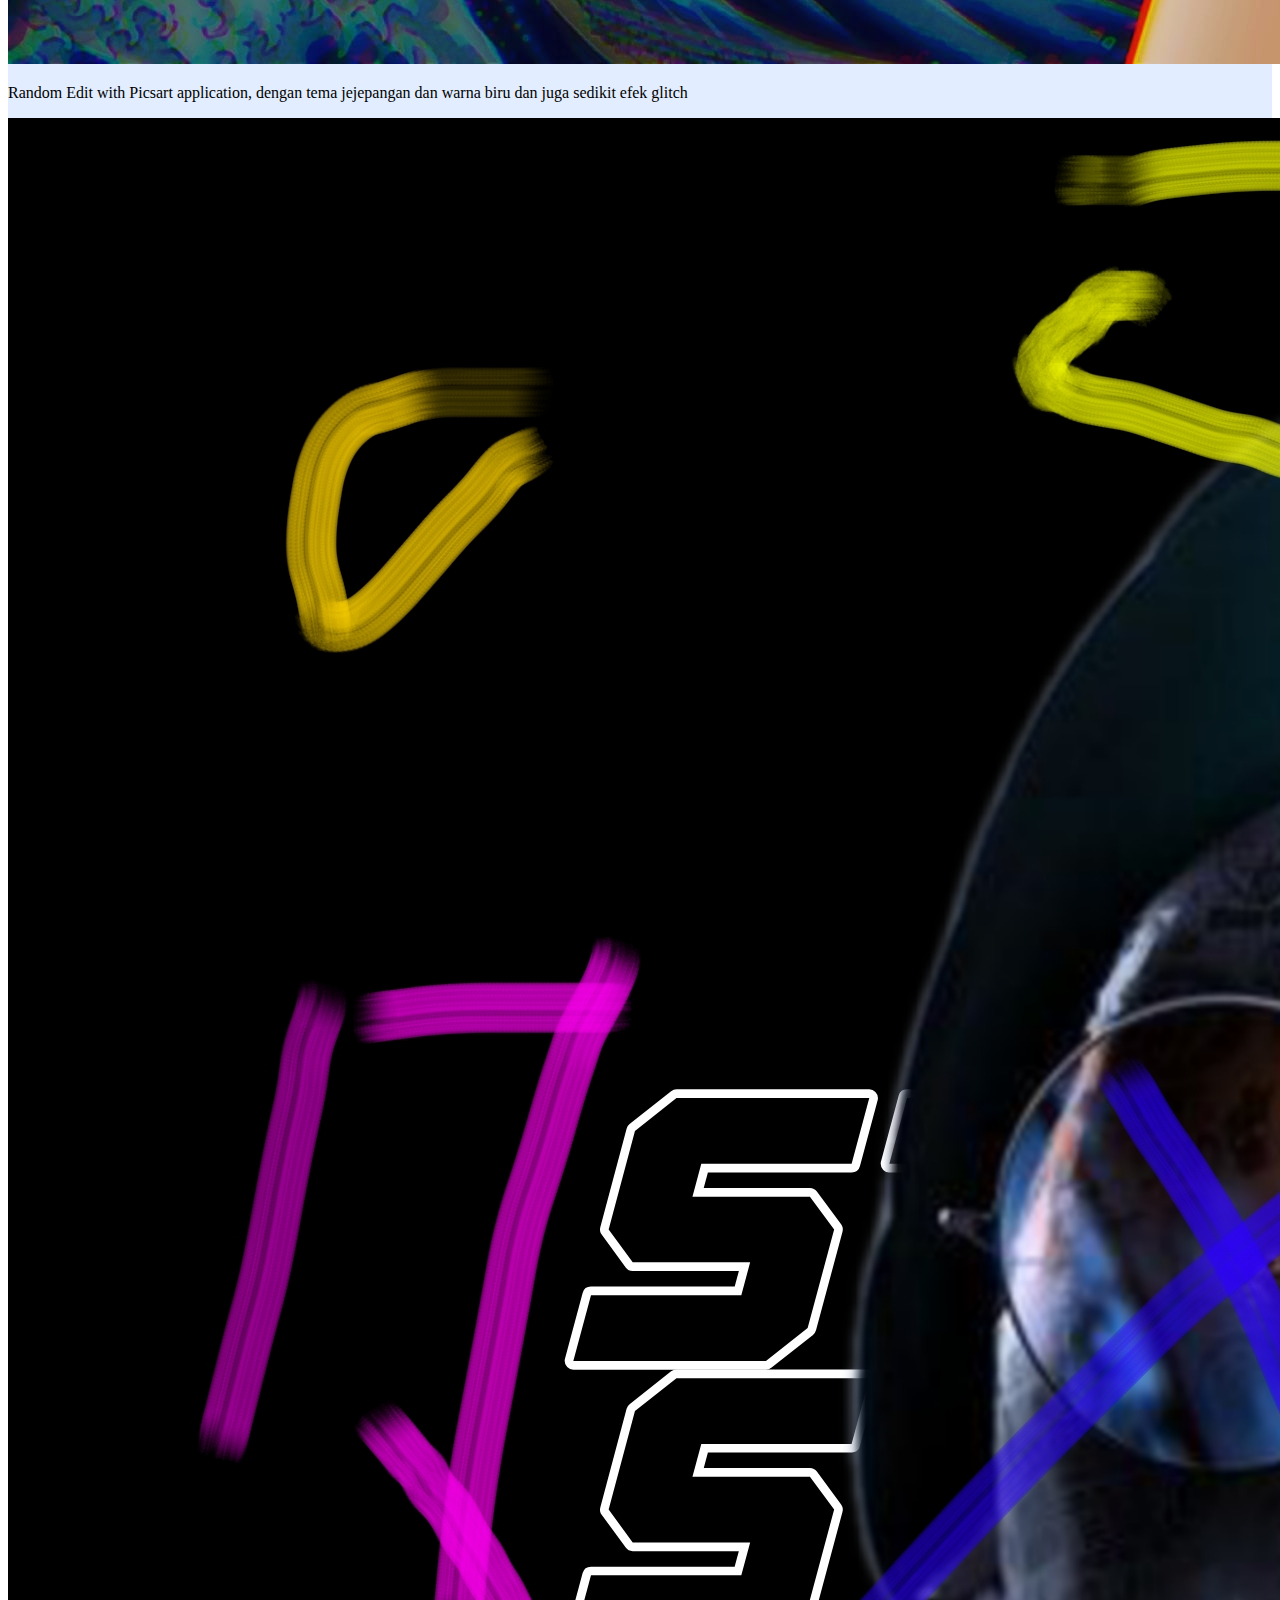
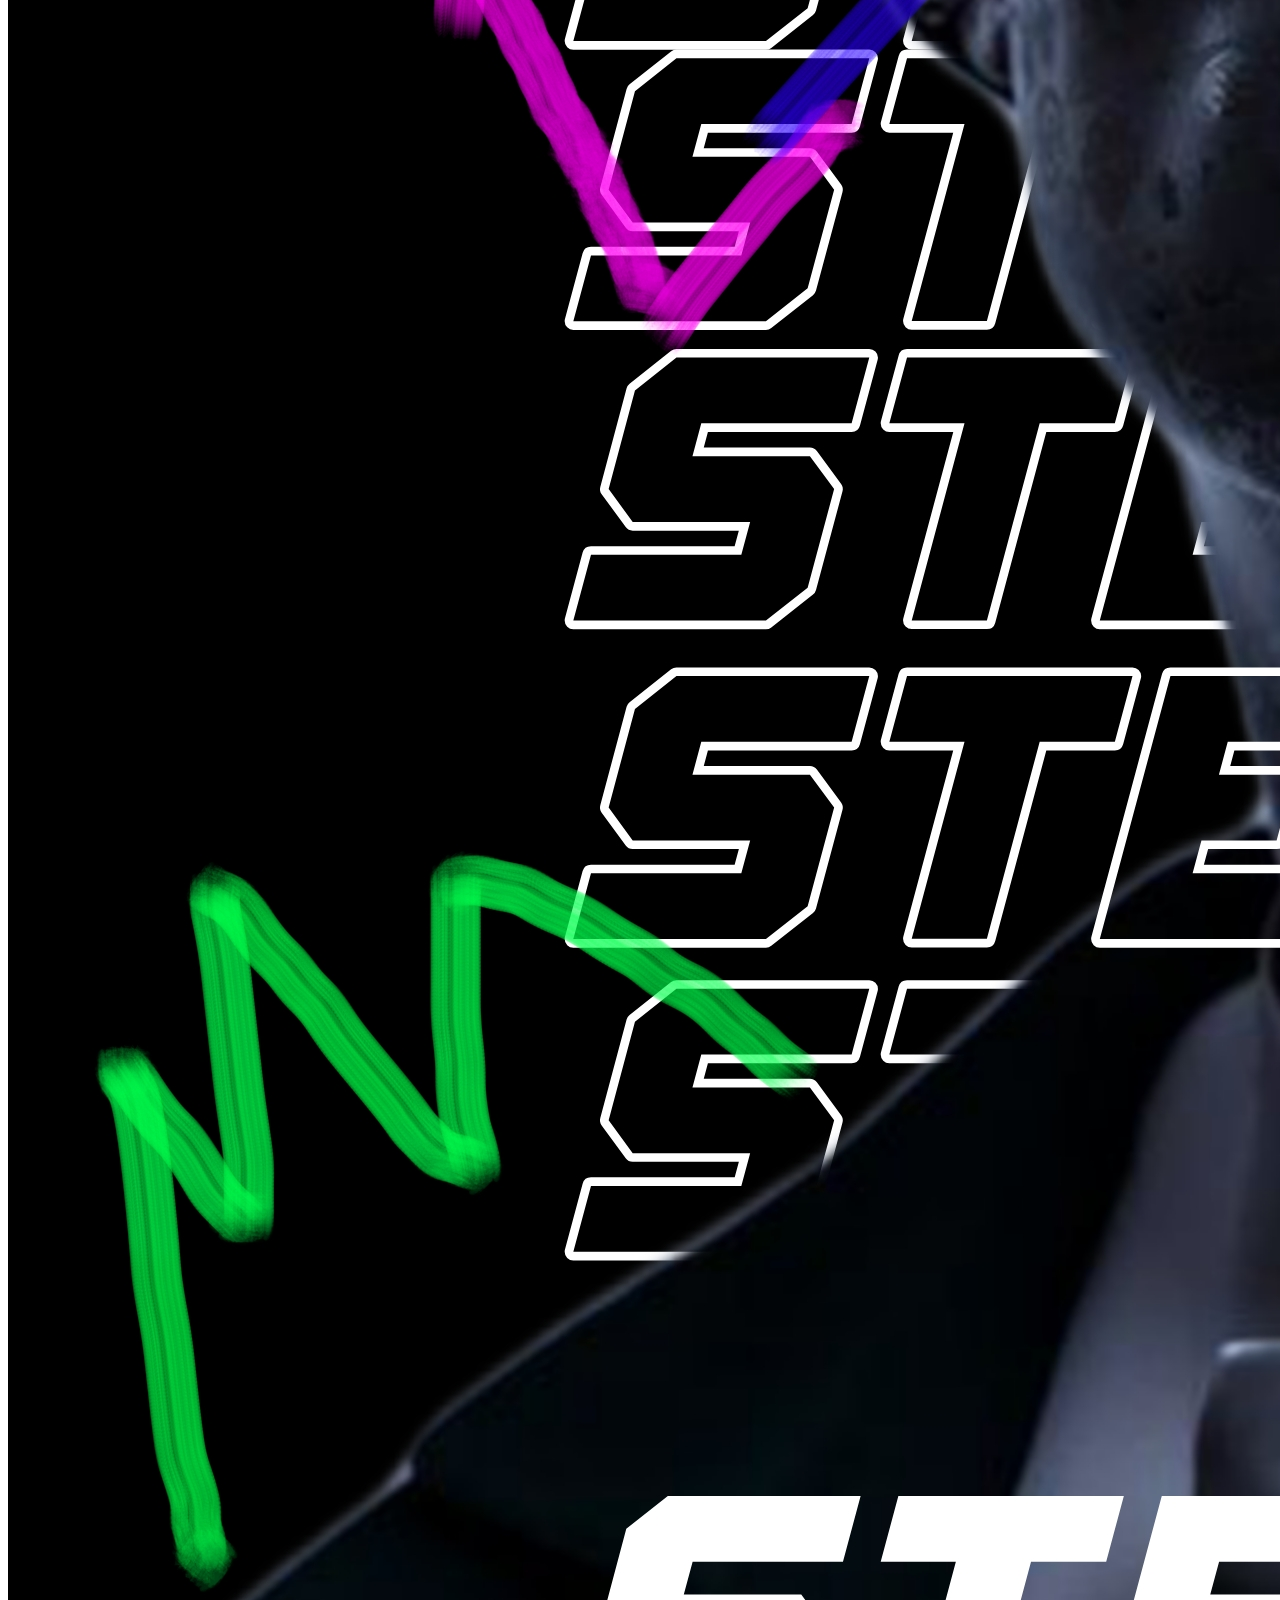
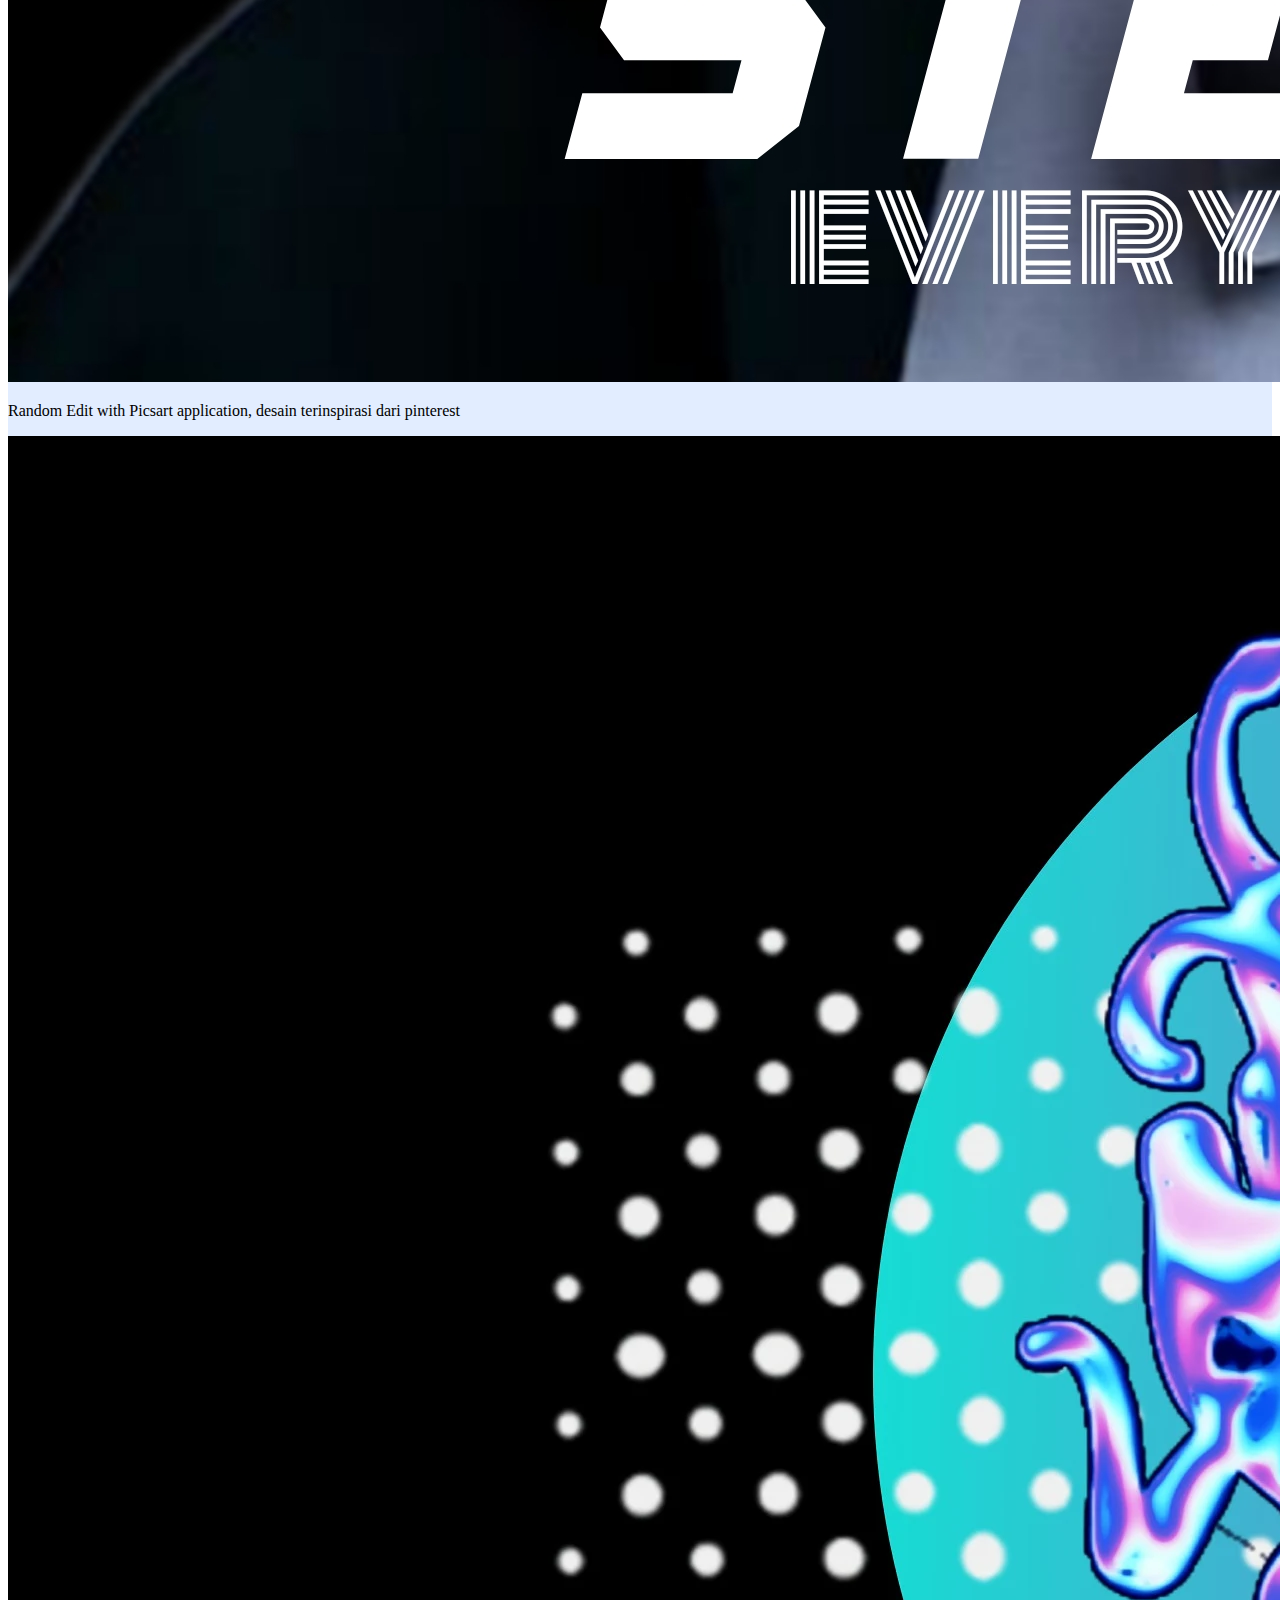
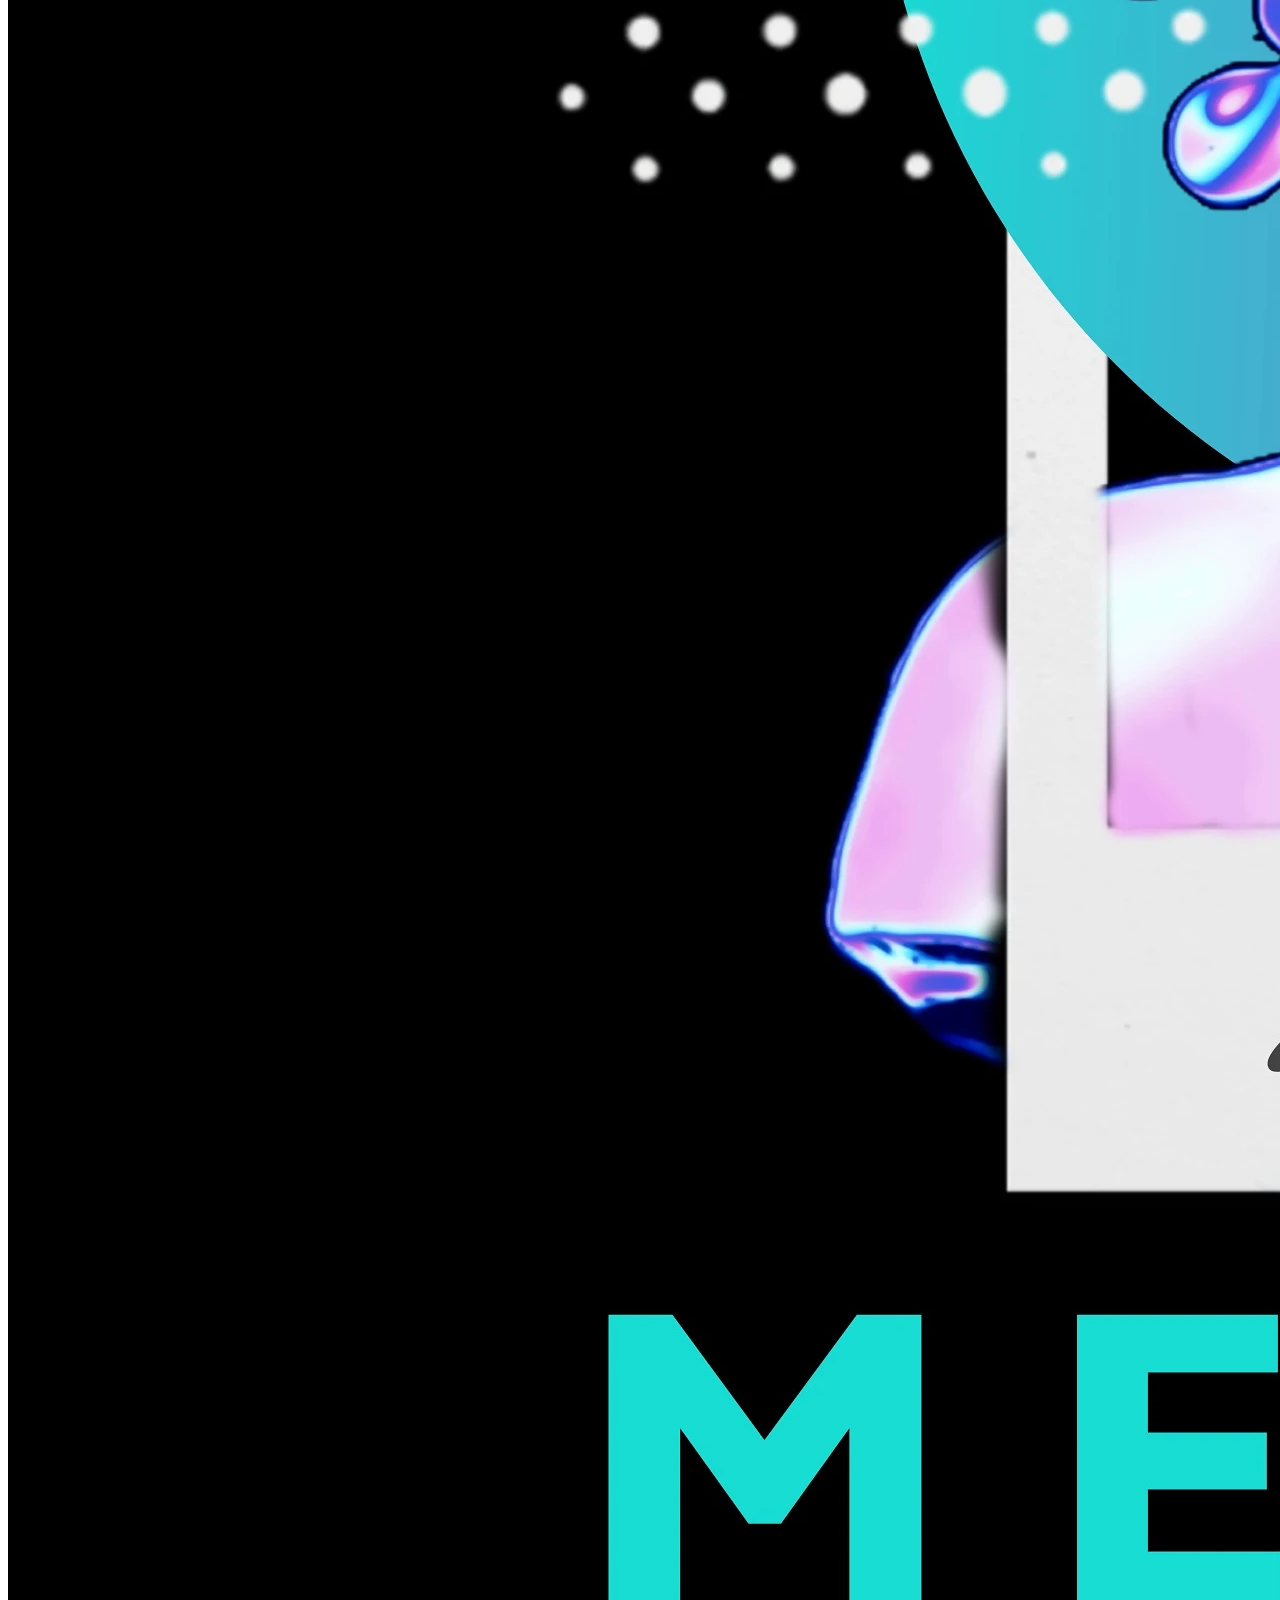
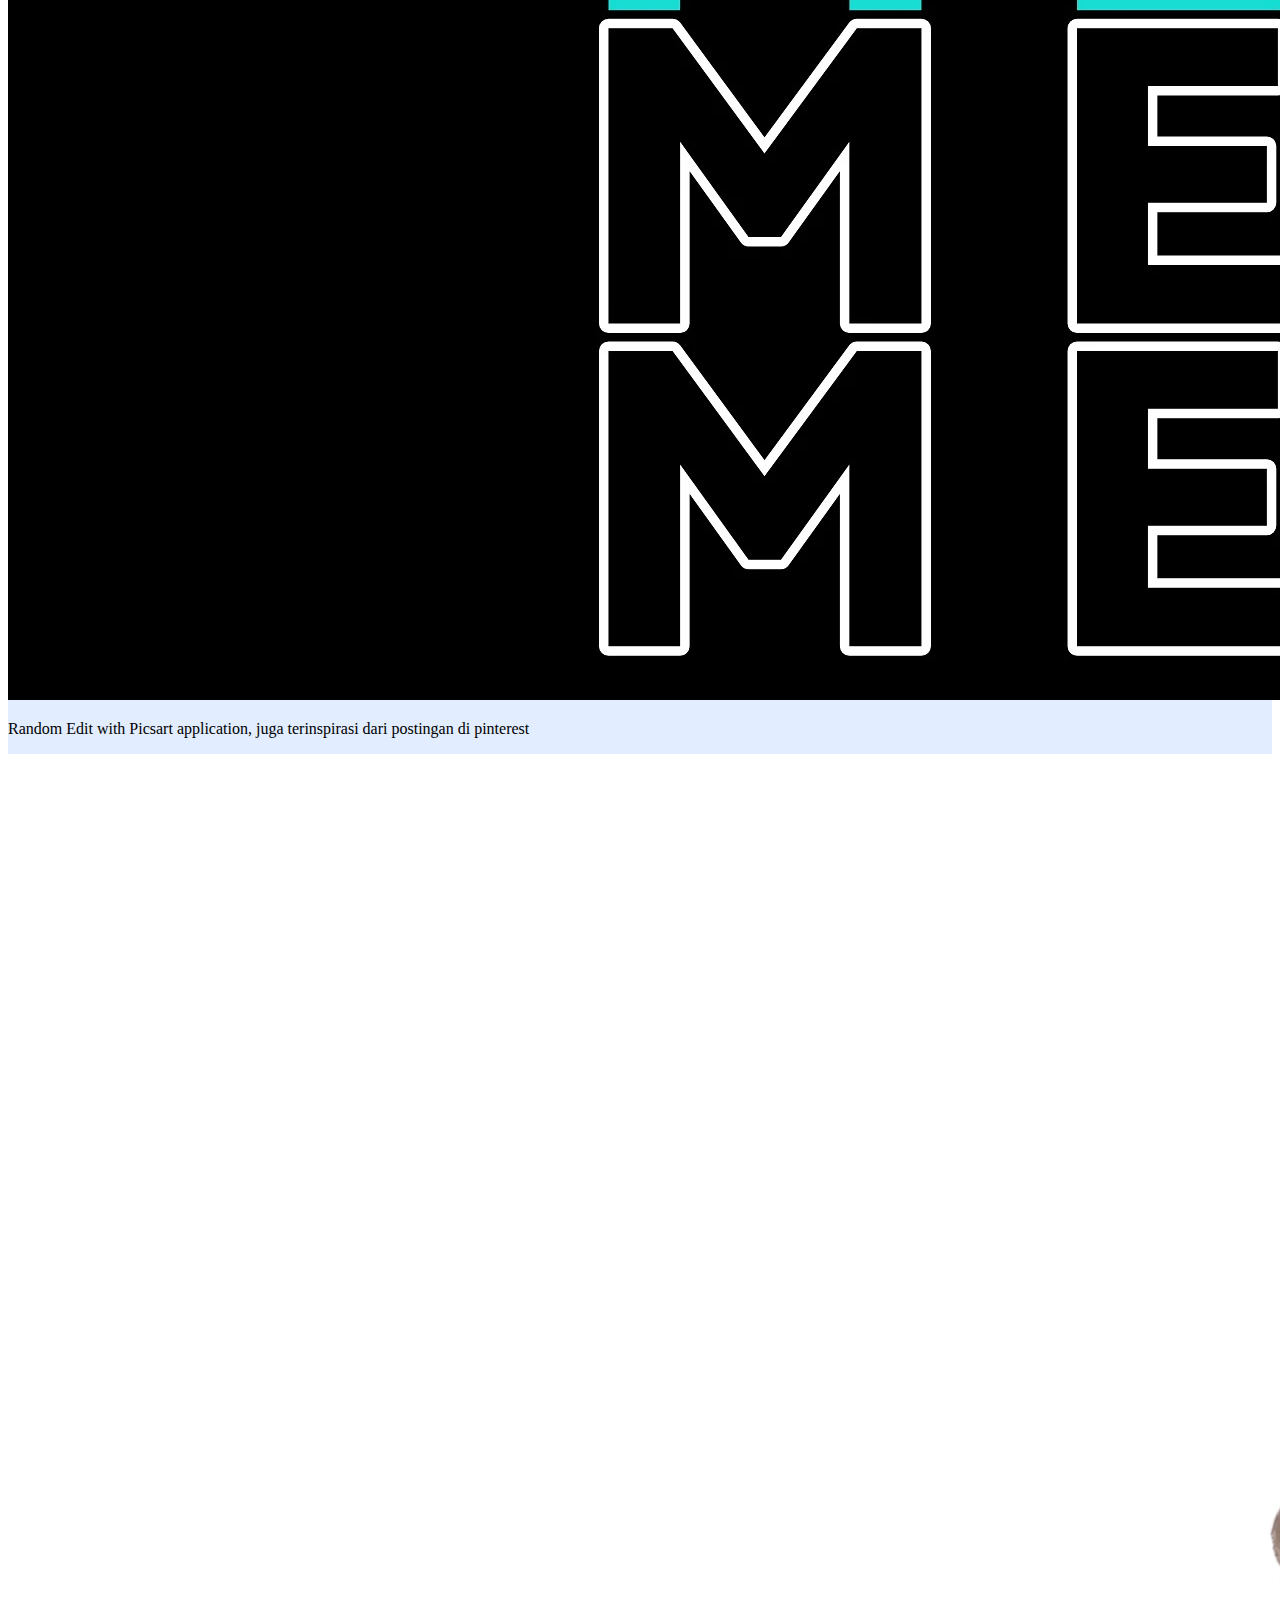
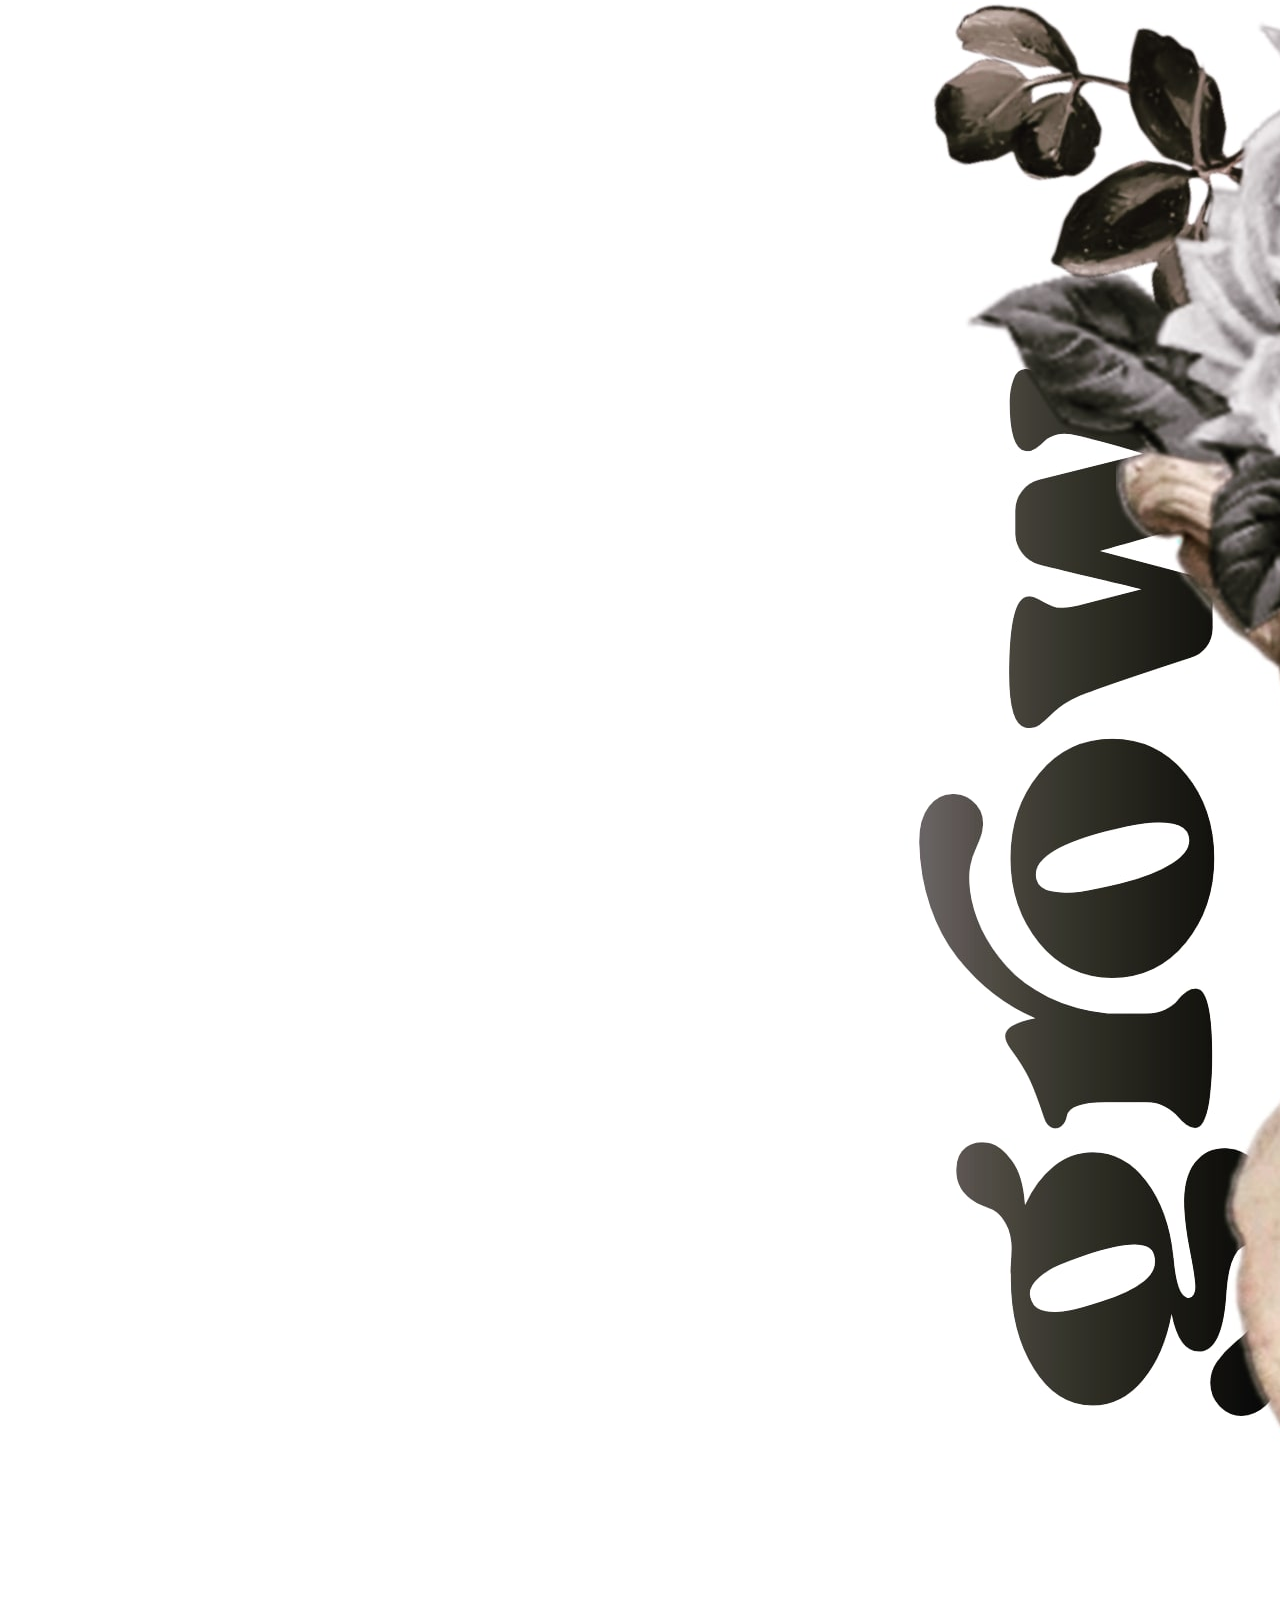
==== commit 57a3bce9: "Update index.html" ====
--- a/index.html
+++ b/index.html
@@ -123,7 +123,7 @@
         <div class="row justify-content-between mt-5">
           <div class="col-md-3 mb-4">
             <div class="card shadow-lg">
-              <img src="main/1.jpg" class="card-img-top" alt="1" />
+              <img src="1.jpg" class="card-img-top" alt="1" />
               <div class="card-body">
                 <p class="card-text">
                   Random Edit with Picsart application, dibuat semata karena
@@ -134,7 +134,7 @@
           </div>
           <div class="col-md-3 mb-4">
             <div class="card shadow-lg">
-              <img src="main/2.jpg" class="card-img-top" alt="2" />
+              <img src="2.jpg" class="card-img-top" alt="2" />
               <div class="card-body">
                 <p class="card-text">
                   Random Edit with Picsart application, dengan tema jejepangan
@@ -145,7 +145,7 @@
           </div>
           <div class="col-md-3 mb-4">
             <div class="card shadow-lg">
-              <img src="main/3.jpg" class="card-img-top" alt="3" />
+              <img src="3.jpg" class="card-img-top" alt="3" />
               <div class="card-body">
                 <p class="card-text">
                   Random Edit with Picsart application, desain terinspirasi dari
@@ -158,7 +158,7 @@
         <div class="row justify-content-between mt-5">
           <div class="col-md-3 mb-4">
             <div class="card shadow-lg">
-              <img src="main/4.webp" class="card-img-top" alt="4" />
+              <img src="4.webp" class="card-img-top" alt="4" />
               <div class="card-body">
                 <p class="card-text">
                   Random Edit with Picsart application, juga terinspirasi dari
@@ -169,7 +169,7 @@
           </div>
           <div class="col-md-3 mb-4">
             <div class="card shadow-lg">
-              <img src="main/5.jpg" class="card-img-top" alt="5" />
+              <img src="5.jpg" class="card-img-top" alt="5" />
               <div class="card-body">
                 <p class="card-text">
                   Random Edit with Picsart application, dibuat karena perasaan
@@ -180,7 +180,7 @@
           </div>
           <div class="col-md-3 mb-4">
             <div class="card shadow-lg">
-              <img src="main/6.jpg" class="card-img-top" alt="6" />
+              <img src="6.jpg" class="card-img-top" alt="6" />
               <div class="card-body">
                 <p class="card-text">
                   Random Edit with Picsart application, dibuat karena tidak
@@ -200,7 +200,7 @@
                   The Project that i made with combination of HTML and
                   JavaScript Language
                 </p>
-                <a href="main/bmi.html" class="btn btn-primary">Try !</a>
+                <a href="bmi.html" class="btn btn-primary">Try !</a>
               </div>
             </div>
           </div>
@@ -212,7 +212,7 @@
                   Simple Calculator made with HTML and JavaScript Language
                 </p>
                 <a
-                  href="main/kalkulatoranjas.html"
+                  href="kalkulatoranjas.html"
                   class="btn btn-primary"
                   >Try !</a
                 >
